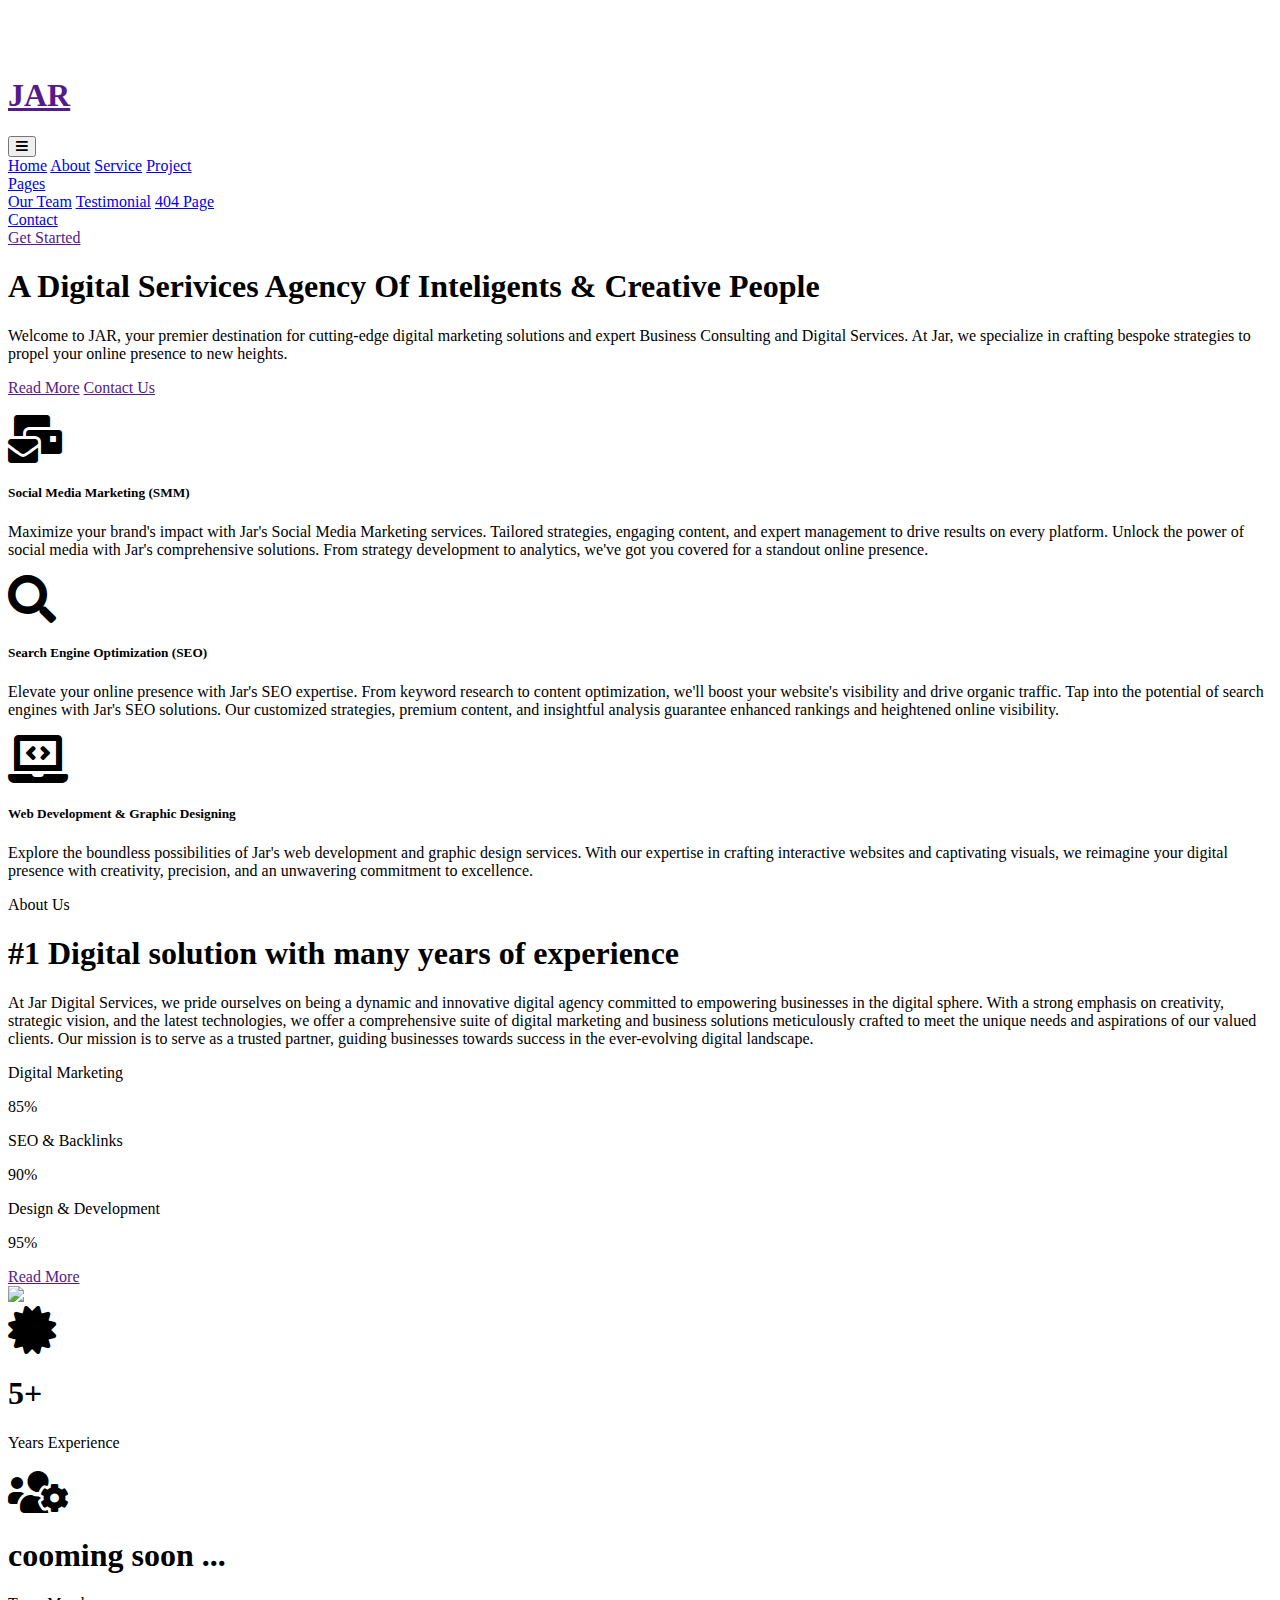
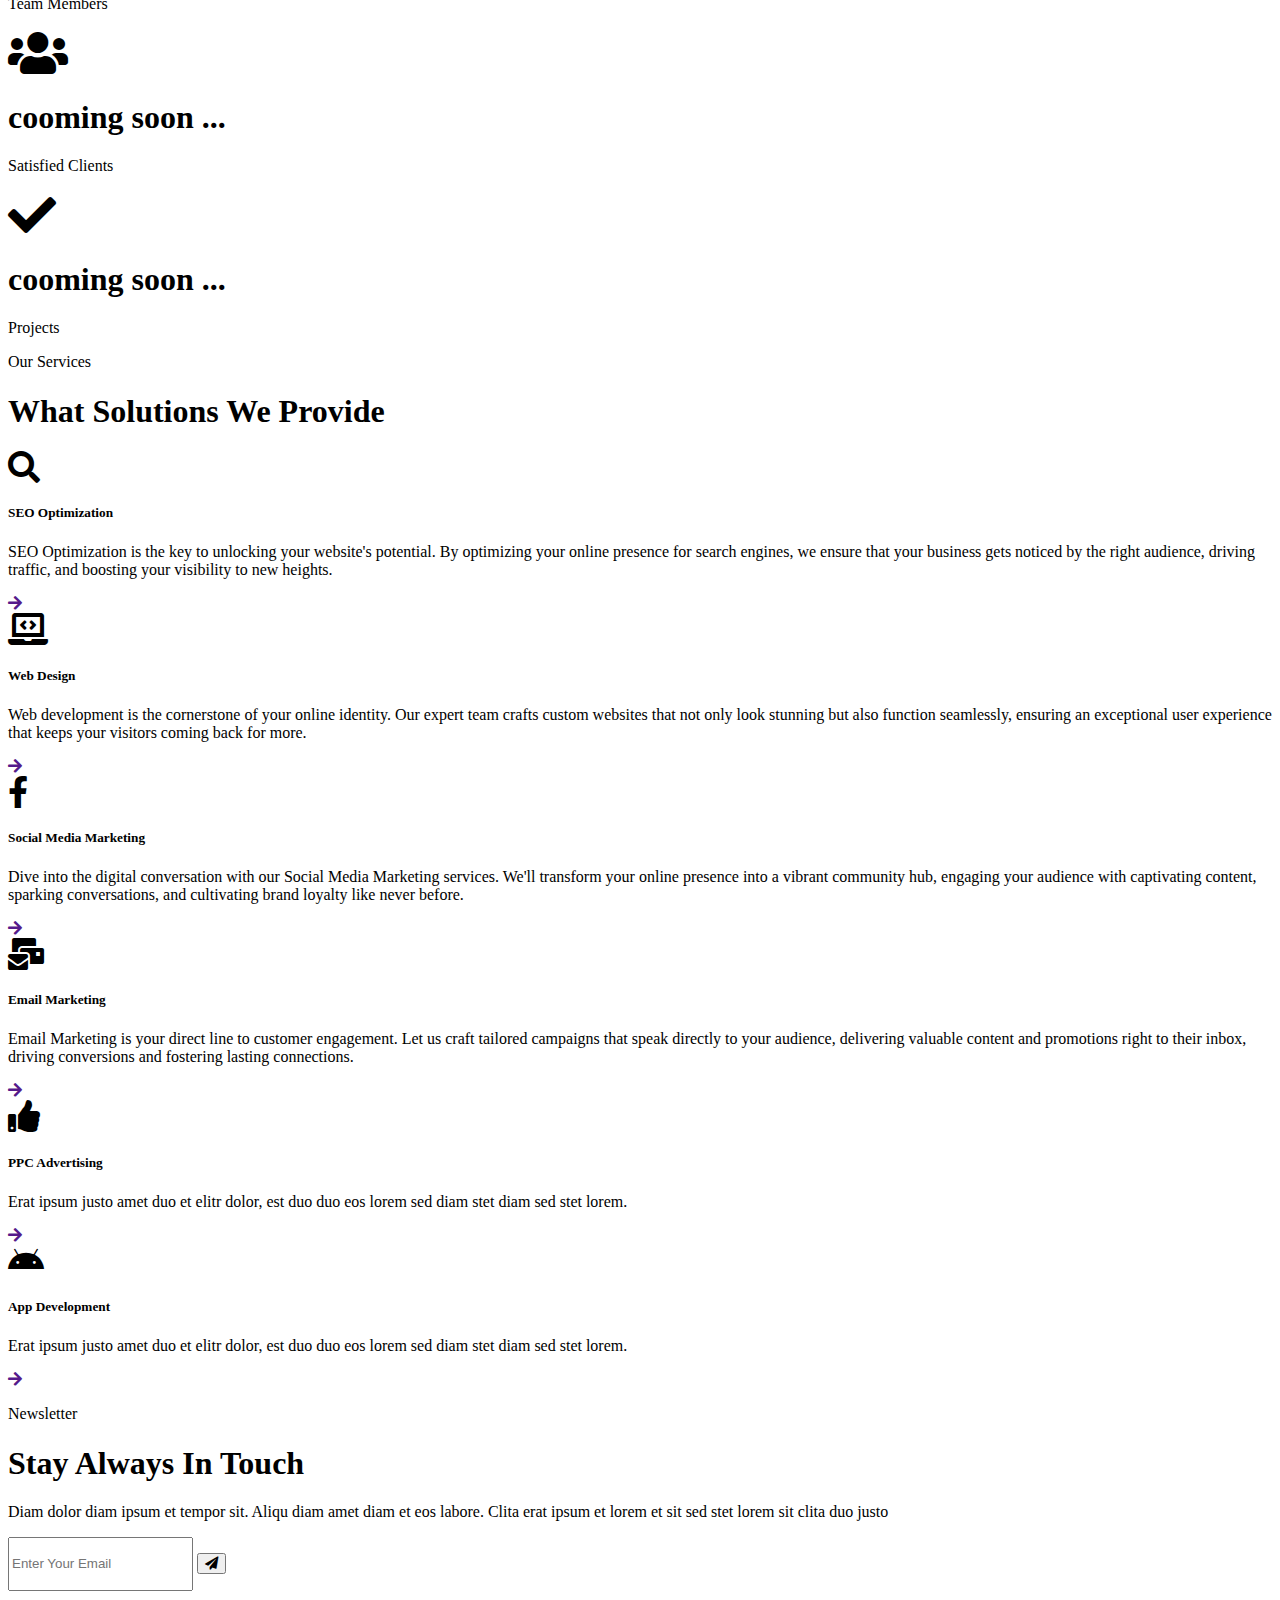
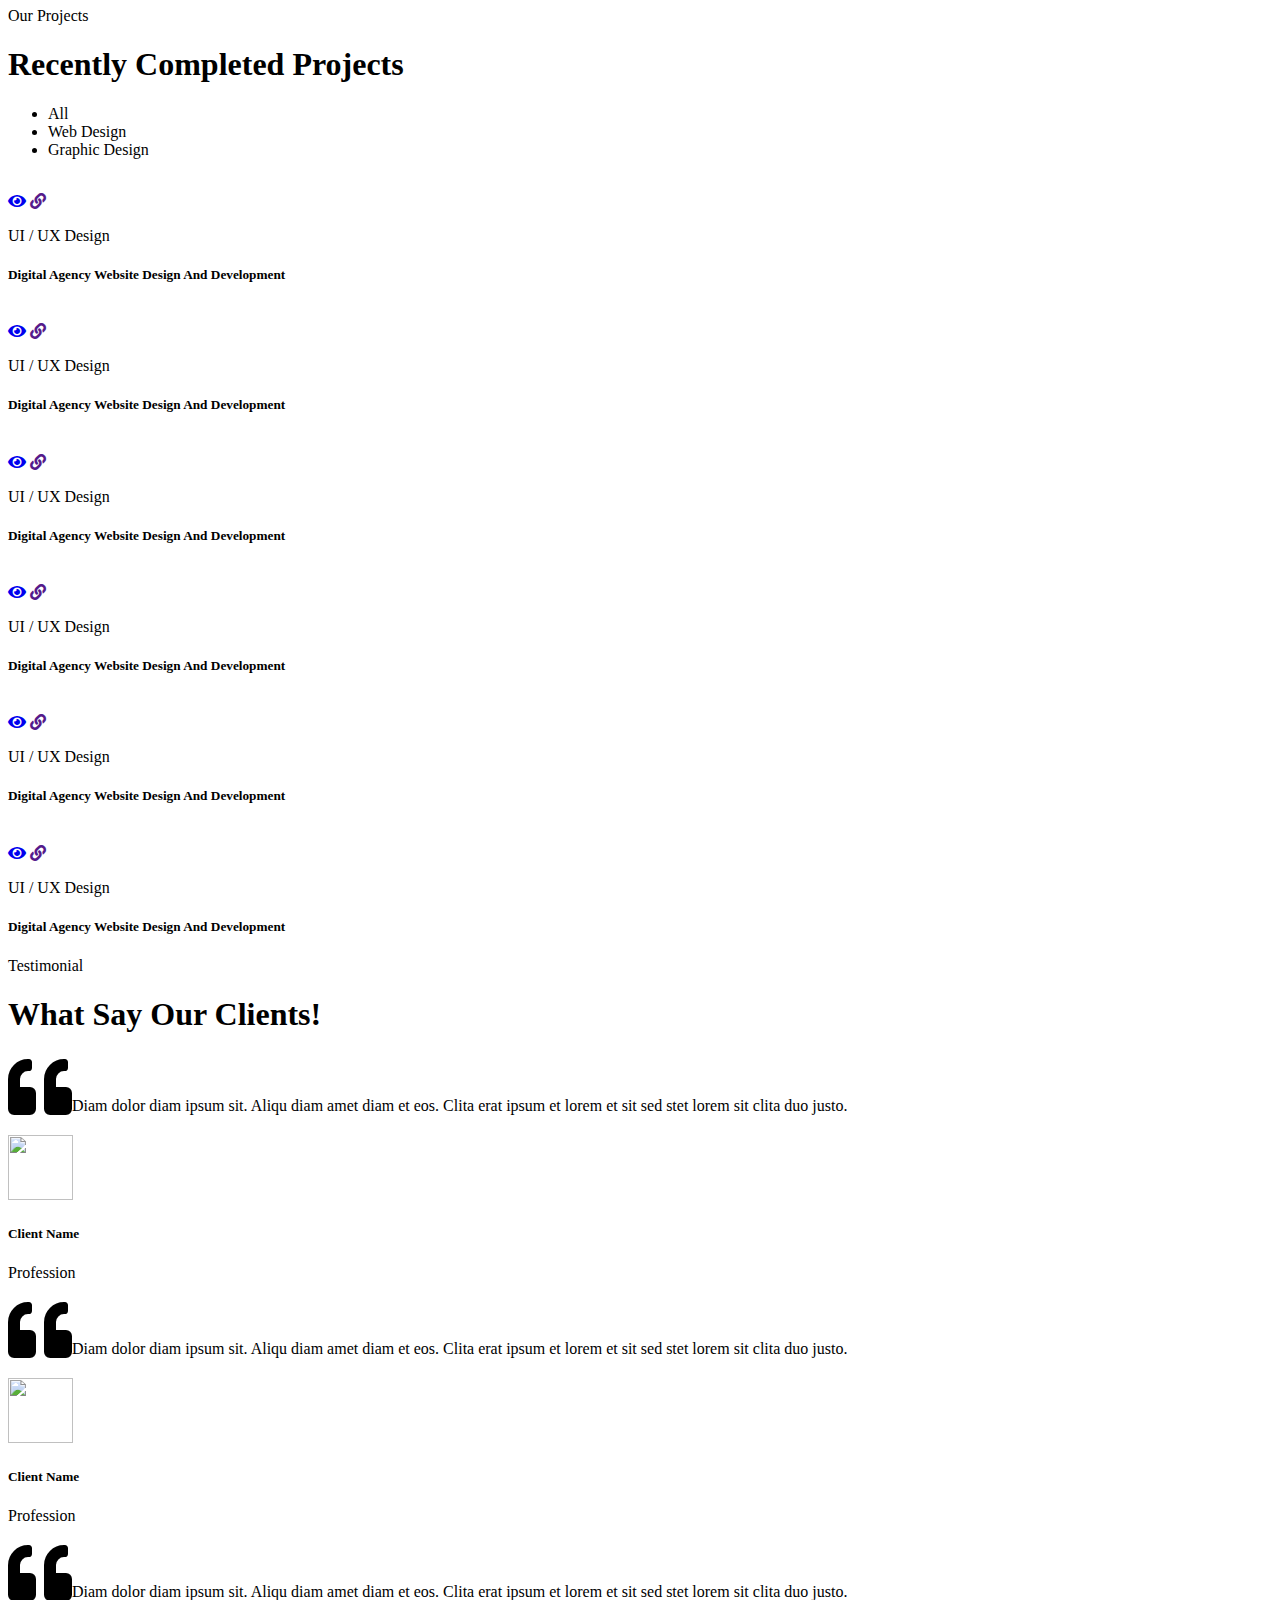
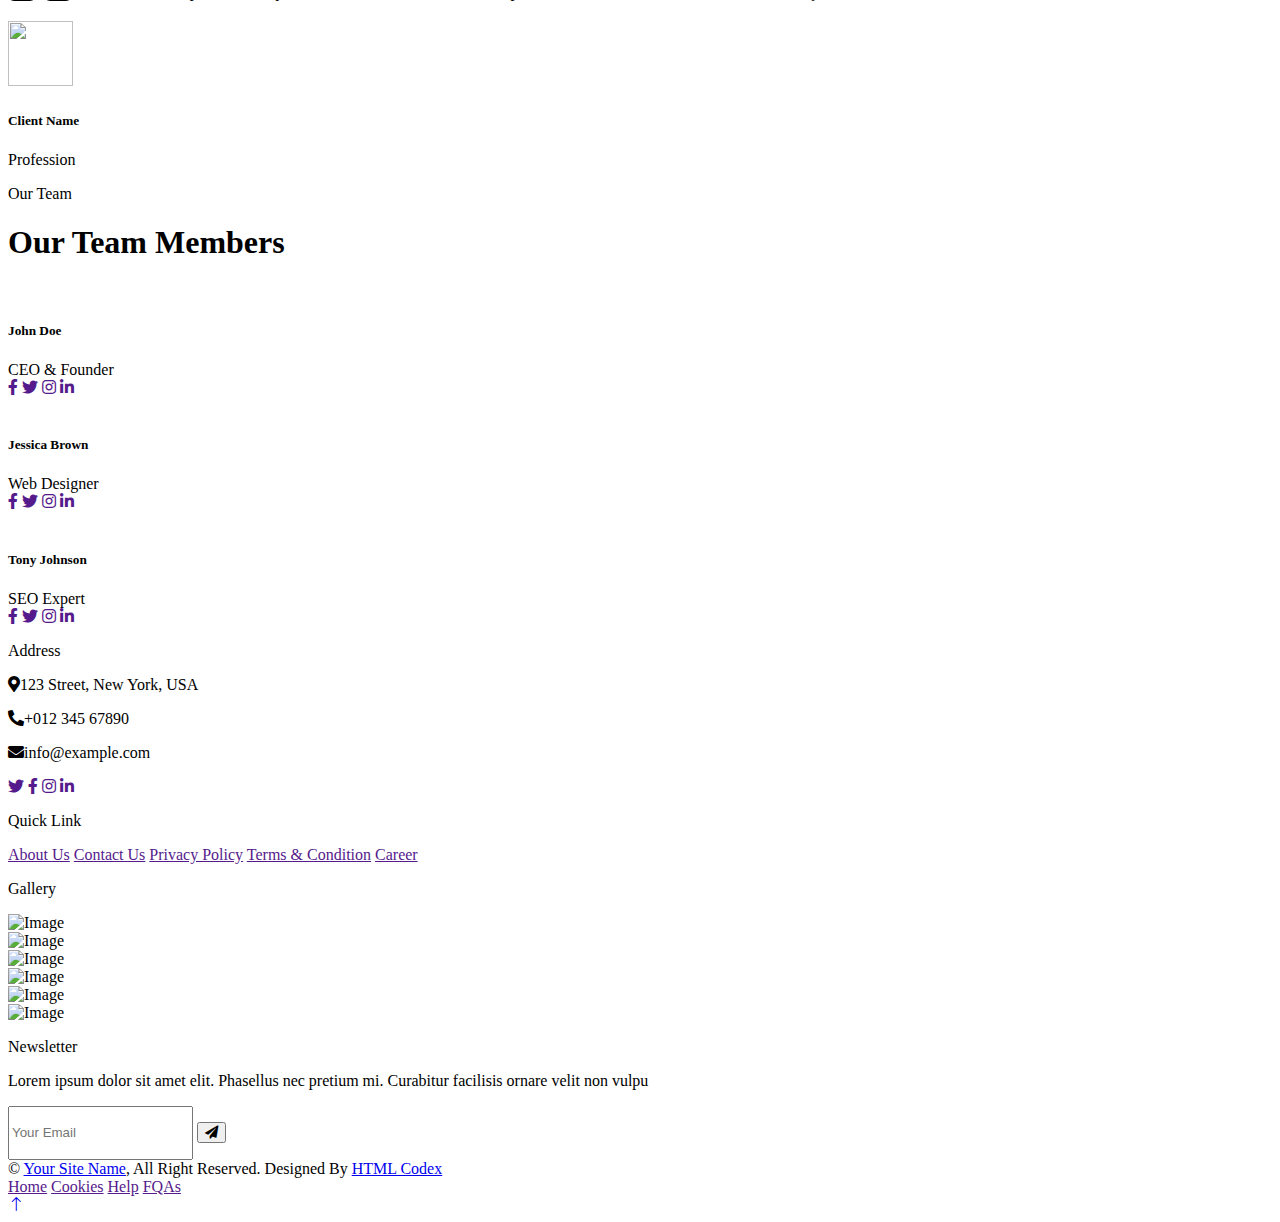
==== index.html @ 0a310a36 "Update index.html" ====
<!DOCTYPE html>
<html lang="en">

<head>
    <meta charset="utf-8">
    <title> Jar Digital Services </title>
    <meta content="width=device-width, initial-scale=1.0" name="viewport">
    <meta content="" name="keywords">
    <meta content="" name="description">

    <!-- Favicon -->
    <link href="img/favicon.ico" rel="icon">

    <!-- Google Web Fonts -->
    <link rel="preconnect" href="https://fonts.googleapis.com">
    <link rel="preconnect" href="https://fonts.gstatic.com" crossorigin>
    <link href="https://fonts.googleapis.com/css2?family=Heebo:wght@400;500&family=Jost:wght@500;600;700&display=swap" rel="stylesheet"> 

    <!-- Icon Font Stylesheet -->
    <link href="https://cdnjs.cloudflare.com/ajax/libs/font-awesome/5.10.0/css/all.min.css" rel="stylesheet">
    <link href="https://cdn.jsdelivr.net/npm/bootstrap-icons@1.4.1/font/bootstrap-icons.css" rel="stylesheet">

    <!-- Libraries Stylesheet -->
    <link href="lib/animate/animate.min.css" rel="stylesheet">
    <link href="lib/owlcarousel/assets/owl.carousel.min.css" rel="stylesheet">
    <link href="lib/lightbox/css/lightbox.min.css" rel="stylesheet">

    <!-- Customized Bootstrap Stylesheet -->
    <link href="css/bootstrap.min.css" rel="stylesheet">

    <!-- Template Stylesheet -->
    <link href="css/style.css" rel="stylesheet">
</head>

<body>
    <div class="container-xxl bg-white p-0">
        <!-- Spinner Start -->
        <div id="spinner" class="show bg-white position-fixed translate-middle w-100 vh-100 top-50 start-50 d-flex align-items-center justify-content-center">
            <div class="spinner-grow text-primary" style="width: 3rem; height: 3rem;" role="status">
                <span class="sr-only">Loading...</span>
            </div>
        </div>
        <!-- Spinner End -->


        <!-- Navbar & Hero Start -->
        <div class="container-xxl position-relative p-0">
            <nav class="navbar navbar-expand-lg navbar-light px-4 px-lg-5 py-3 py-lg-0">
                <a href="" class="navbar-brand p-0">
                    <h1 class="m-0">JAR</h1>
                    <!-- <img src="img/logo.png" alt="Logo"> -->
                </a>
                <button class="navbar-toggler" type="button" data-bs-toggle="collapse" data-bs-target="#navbarCollapse">
                    <span class="fa fa-bars"></span>
                </button>
                <div class="collapse navbar-collapse" id="navbarCollapse">
                    <div class="navbar-nav mx-auto py-0">
                        <a href="index.html" class="nav-item nav-link active">Home</a>
                        <a href="about.html" class="nav-item nav-link">About</a>
                        <a href="service.html" class="nav-item nav-link">Service</a>
                        <a href="project.html" class="nav-item nav-link">Project</a>
                        <div class="nav-item dropdown">
                            <a href="#" class="nav-link dropdown-toggle" data-bs-toggle="dropdown">Pages</a>
                            <div class="dropdown-menu m-0">
                                <a href="team.html" class="dropdown-item">Our Team</a>
                                <a href="testimonial.html" class="dropdown-item">Testimonial</a>
                                <a href="404.html" class="dropdown-item">404 Page</a>
                            </div>
                        </div>
                        <a href="contact.html" class="nav-item nav-link">Contact</a>
                    </div>
                    <a href="" class="btn rounded-pill py-2 px-4 ms-3 d-none d-lg-block">Get Started</a>
                </div>
            </nav>

            <div class="container-xxl bg-primary hero-header">
                <div class="container px-lg-5">
                    <div class="row g-5 align-items-end">
                        <div class="col-lg-6 text-center text-lg-start">
                            <h1 class="text-white mb-4 animated slideInDown">A Digital Serivices Agency Of Inteligents & Creative People</h1>
                            <p class="text-white pb-3 animated slideInDown">Welcome to JAR, your premier destination for cutting-edge digital marketing
				    solutions and expert Business Consulting and Digital Services. At Jar, we specialize in crafting bespoke strategies to propel your online presence to new heights.
                            </p>
                            <a href="" class="btn btn-secondary py-sm-3 px-sm-5 rounded-pill me-3 animated slideInLeft">Read More</a>
                            <a href="" class="btn btn-light py-sm-3 px-sm-5 rounded-pill animated slideInRight">Contact Us</a>
                        </div>
                        <div class="col-lg-6 text-center text-lg-start">
                            <img class="img-fluid animated zoomIn" src="img/hero.png" alt="">
                        </div>
                    </div>
                </div>
            </div>
        </div>
        <!-- Navbar & Hero End -->


        <!-- Feature Start -->
        <div class="container-xxl py-5">
            <div class="container py-5 px-lg-5">
                <div class="row g-4">
                    <div class="col-lg-4 wow fadeInUp" data-wow-delay="0.1s">
                        <div class="feature-item bg-light rounded text-center p-4">
                            <i class="fa fa-3x fa-mail-bulk text-primary mb-4"></i>
                            <h5 class="mb-3">Social Media Marketing (SMM)</h5>
                            <p class="m-0">Maximize your brand's impact with Jar's Social Media Marketing services. Tailored strategies, engaging content, and expert management to drive results on every platform.
Unlock the power of social media with Jar's comprehensive solutions. From strategy development to analytics, we've got you covered for a standout online presence.</p>
                        </div>
                    </div>
                    <div class="col-lg-4 wow fadeInUp" data-wow-delay="0.3s">
                        <div class="feature-item bg-light rounded text-center p-4">
                            <i class="fa fa-3x fa-search text-primary mb-4"></i>
                            <h5 class="mb-3">Search Engine Optimization (SEO)</h5>
                            <p class="m-0">Elevate your online presence with Jar's SEO expertise. From keyword research to content optimization, we'll boost your website's visibility and drive organic traffic. 
				    Tap into the potential of search engines with Jar's SEO solutions. Our customized strategies, 
				    premium content, and insightful analysis guarantee enhanced rankings and heightened online visibility.</p>
                        </div>
                    </div>
                    <div class="col-lg-4 wow fadeInUp" data-wow-delay="0.5s">
                        <div class="feature-item bg-light rounded text-center p-4">
                            <i class="fa fa-3x fa-laptop-code text-primary mb-4"></i>
                            <h5 class="mb-3">Web Development & Graphic Designing</h5>
                            <p class="m-0">Explore the boundless possibilities of Jar's web development and graphic design services. With our expertise in crafting interactive websites and captivating visuals, 
				    we reimagine your digital presence with creativity, precision, and an unwavering commitment to excellence.</p>
                        </div>
                    </div>
                </div>
            </div>
        </div>
        <!-- Feature End -->


        <!-- About Start -->
        <div class="container-xxl py-5">
            <div class="container py-5 px-lg-5">
                <div class="row g-5 align-items-center">
                    <div class="col-lg-6 wow fadeInUp" data-wow-delay="0.1s">
                        <p class="section-title text-secondary">About Us<span></span></p>
                        <h1 class="mb-5">#1 Digital solution with many years of experience</h1>
                        <p class="mb-4">At Jar Digital Services, we pride ourselves on being a dynamic and innovative digital agency committed to 
				empowering businesses in the digital sphere. With a strong emphasis on creativity, strategic vision, and the latest technologies,
				we offer a comprehensive suite of digital marketing and business solutions meticulously crafted to meet the unique needs and aspirations of our valued clients. 
				Our mission is to serve as a trusted partner, guiding businesses towards success in the ever-evolving digital landscape.</p>
                        <div class="skill mb-4">
                            <div class="d-flex justify-content-between">
                                <p class="mb-2">Digital Marketing</p>
                                <p class="mb-2">85%</p>
                            </div>
                            <div class="progress">
                                <div class="progress-bar bg-primary" role="progressbar" aria-valuenow="85" aria-valuemin="0" aria-valuemax="100"></div>
                            </div>
                        </div>
                        <div class="skill mb-4">
                            <div class="d-flex justify-content-between">
                                <p class="mb-2">SEO & Backlinks</p>
                                <p class="mb-2">90%</p>
                            </div>
                            <div class="progress">
                                <div class="progress-bar bg-secondary" role="progressbar" aria-valuenow="90" aria-valuemin="0" aria-valuemax="100"></div>
                            </div>
                        </div>
                        <div class="skill mb-4">
                            <div class="d-flex justify-content-between">
                                <p class="mb-2">Design & Development</p>
                                <p class="mb-2">95%</p>
                            </div>
                            <div class="progress">
                                <div class="progress-bar bg-dark" role="progressbar" aria-valuenow="95" aria-valuemin="0" aria-valuemax="100"></div>
                            </div>
                        </div>
                        <a href="" class="btn btn-primary py-sm-3 px-sm-5 rounded-pill mt-3">Read More</a>
                    </div>
                    <div class="col-lg-6">
                        <img class="img-fluid wow zoomIn" data-wow-delay="0.5s" src="img/about.png">
                    </div>
                </div>
            </div>
        </div>
        <!-- About End -->


        <!-- Facts Start -->
        <div class="container-xxl bg-primary fact py-5 wow fadeInUp" data-wow-delay="0.1s">
            <div class="container py-5 px-lg-5">
                <div class="row g-4">
                    <div class="col-md-6 col-lg-3 text-center wow fadeIn" data-wow-delay="0.1s">
                        <i class="fa fa-certificate fa-3x text-secondary mb-3"></i>
                        <h1 class="text-white mb-2" data-toggle="counter-up">5+</h1>
                        <p class="text-white mb-0">Years Experience</p>
                    </div>
                    <div class="col-md-6 col-lg-3 text-center wow fadeIn" data-wow-delay="0.3s">
                        <i class="fa fa-users-cog fa-3x text-secondary mb-3"></i>
                        <h1 class="text-white mb-2" data-toggle="counter-up">cooming soon ...</h1>
                        <p class="text-white mb-0">Team Members</p>
                    </div>
                    <div class="col-md-6 col-lg-3 text-center wow fadeIn" data-wow-delay="0.5s">
                        <i class="fa fa-users fa-3x text-secondary mb-3"></i>
                        <h1 class="text-white mb-2" data-toggle="counter-up">cooming soon ...</h1>
                        <p class="text-white mb-0">Satisfied Clients</p>
                    </div>
                    <div class="col-md-6 col-lg-3 text-center wow fadeIn" data-wow-delay="0.7s">
                        <i class="fa fa-check fa-3x text-secondary mb-3"></i>
                        <h1 class="text-white mb-2" data-toggle="counter-up">cooming soon ...</h1>
                        <p class="text-white mb-0">Projects</p>
                    </div>
                </div>
            </div>
        </div>
        <!-- Facts End -->


        <!-- Service Start -->
        <div class="container-xxl py-5">
            <div class="container py-5 px-lg-5">
                <div class="wow fadeInUp" data-wow-delay="0.1s">
                    <p class="section-title text-secondary justify-content-center"><span></span>Our Services<span></span></p>
                    <h1 class="text-center mb-5">What Solutions We Provide</h1>
                </div>
                <div class="row g-4">
                    <div class="col-lg-4 col-md-6 wow fadeInUp" data-wow-delay="0.1s">
                        <div class="service-item d-flex flex-column text-center rounded">
                            <div class="service-icon flex-shrink-0">
                                <i class="fa fa-search fa-2x"></i>
                            </div>
                            <h5 class="mb-3">SEO Optimization</h5>
                            <p class="m-0">SEO Optimization is the key to unlocking your website's potential. By optimizing your online presence for search engines, we ensure that your business gets noticed by the right audience, driving traffic, and boosting your visibility to new heights.</p>
                            <a class="btn btn-square" href=""><i class="fa fa-arrow-right"></i></a>
                        </div>
                    </div>
                    <div class="col-lg-4 col-md-6 wow fadeInUp" data-wow-delay="0.3s">
                        <div class="service-item d-flex flex-column text-center rounded">
                            <div class="service-icon flex-shrink-0">
                                <i class="fa fa-laptop-code fa-2x"></i>
                            </div>
                            <h5 class="mb-3">Web Design</h5>
                            <p class="m-0">Web development is the cornerstone of your online identity. Our expert team crafts custom websites that not only look stunning but also function seamlessly, ensuring an exceptional user experience that keeps your visitors coming back for more.</p>
                            <a class="btn btn-square" href=""><i class="fa fa-arrow-right"></i></a>
                        </div>
                    </div>
                    <div class="col-lg-4 col-md-6 wow fadeInUp" data-wow-delay="0.5s">
                        <div class="service-item d-flex flex-column text-center rounded">
                            <div class="service-icon flex-shrink-0">
                                <i class="fab fa-facebook-f fa-2x"></i>
                            </div>
                            <h5 class="mb-3">Social Media Marketing</h5>
                            <p class="m-0">Dive into the digital conversation with our Social Media Marketing services. We'll transform your online presence into a vibrant community hub, engaging your audience with captivating content, sparking conversations, and cultivating brand loyalty like never before.</p>
                            <a class="btn btn-square" href=""><i class="fa fa-arrow-right"></i></a>
                        </div>
                    </div>
                    <div class="col-lg-4 col-md-6 wow fadeInUp" data-wow-delay="0.1s">
                        <div class="service-item d-flex flex-column text-center rounded">
                            <div class="service-icon flex-shrink-0">
                                <i class="fa fa-mail-bulk fa-2x"></i>
                            </div>
                            <h5 class="mb-3">Email Marketing</h5>
                            <p class="m-0">Email Marketing is your direct line to customer engagement. Let us craft tailored campaigns that speak directly to your audience, delivering valuable content and promotions right to their inbox, driving conversions and fostering lasting connections.</p>
                            <a class="btn btn-square" href=""><i class="fa fa-arrow-right"></i></a>
                        </div>
                    </div>
                    <div class="col-lg-4 col-md-6 wow fadeInUp" data-wow-delay="0.3s">
                        <div class="service-item d-flex flex-column text-center rounded">
                            <div class="service-icon flex-shrink-0">
                                <i class="fa fa-thumbs-up fa-2x"></i>
                            </div>
                            <h5 class="mb-3">PPC Advertising</h5>
                            <p class="m-0">Erat ipsum justo amet duo et elitr dolor, est duo duo eos lorem sed diam stet diam sed stet lorem.</p>
                            <a class="btn btn-square" href=""><i class="fa fa-arrow-right"></i></a>
                        </div>
                    </div>
                    <div class="col-lg-4 col-md-6 wow fadeInUp" data-wow-delay="0.5s">
                        <div class="service-item d-flex flex-column text-center rounded">
                            <div class="service-icon flex-shrink-0">
                                <i class="fab fa-android fa-2x"></i>
                            </div>
                            <h5 class="mb-3">App Development</h5>
                            <p class="m-0">Erat ipsum justo amet duo et elitr dolor, est duo duo eos lorem sed diam stet diam sed stet lorem.</p>
                            <a class="btn btn-square" href=""><i class="fa fa-arrow-right"></i></a>
                        </div>
                    </div>
                </div>
            </div>
        </div>
        <!-- Service End -->


        <!-- Newsletter Start -->
        <div class="container-xxl bg-primary newsletter py-5 wow fadeInUp" data-wow-delay="0.1s">
            <div class="container py-5 px-lg-5">
                <div class="row justify-content-center">
                    <div class="col-lg-7 text-center">
                        <p class="section-title text-white justify-content-center"><span></span>Newsletter<span></span></p>
                        <h1 class="text-center text-white mb-4">Stay Always In Touch</h1>
                        <p class="text-white mb-4">Diam dolor diam ipsum et tempor sit. Aliqu diam amet diam et eos labore. Clita erat ipsum et lorem et sit sed stet lorem sit clita duo justo</p>
                        <div class="position-relative w-100 mt-3">
                            <input class="form-control border-0 rounded-pill w-100 ps-4 pe-5" type="text" placeholder="Enter Your Email" style="height: 48px;">
                            <button type="button" class="btn shadow-none position-absolute top-0 end-0 mt-1 me-2"><i class="fa fa-paper-plane text-primary fs-4"></i></button>
                        </div>
                    </div>
                </div>
            </div>
        </div>
        <!-- Newsletter End -->


        <!-- Projects Start -->
        <div class="container-xxl py-5">
            <div class="container py-5 px-lg-5">
                <div class="wow fadeInUp" data-wow-delay="0.1s">
                    <p class="section-title text-secondary justify-content-center"><span></span>Our Projects<span></span></p>
                    <h1 class="text-center mb-5">Recently Completed Projects</h1>
                </div>
                <div class="row mt-n2 wow fadeInUp" data-wow-delay="0.3s">
                    <div class="col-12 text-center">
                        <ul class="list-inline mb-5" id="portfolio-flters">
                            <li class="mx-2 active" data-filter="*">All</li>
                            <li class="mx-2" data-filter=".first">Web Design</li>
                            <li class="mx-2" data-filter=".second">Graphic Design</li>
                        </ul>
                    </div>
                </div>
                <div class="row g-4 portfolio-container">
                    <div class="col-lg-4 col-md-6 portfolio-item first wow fadeInUp" data-wow-delay="0.1s">
                        <div class="rounded overflow-hidden">
                            <div class="position-relative overflow-hidden">
                                <img class="img-fluid w-100" src="img/portfolio-1.jpg" alt="">
                                <div class="portfolio-overlay">
                                    <a class="btn btn-square btn-outline-light mx-1" href="img/portfolio-1.jpg" data-lightbox="portfolio"><i class="fa fa-eye"></i></a>
                                    <a class="btn btn-square btn-outline-light mx-1" href=""><i class="fa fa-link"></i></a>
                                </div>
                            </div>
                            <div class="bg-light p-4">
                                <p class="text-primary fw-medium mb-2">UI / UX Design</p>
                                <h5 class="lh-base mb-0">Digital Agency Website Design And Development</a>
                            </div>
                        </div>
                    </div>
                    <div class="col-lg-4 col-md-6 portfolio-item second wow fadeInUp" data-wow-delay="0.3s">
                        <div class="rounded overflow-hidden">
                            <div class="position-relative overflow-hidden">
                                <img class="img-fluid w-100" src="img/portfolio-2.jpg" alt="">
                                <div class="portfolio-overlay">
                                    <a class="btn btn-square btn-outline-light mx-1" href="img/portfolio-2.jpg" data-lightbox="portfolio"><i class="fa fa-eye"></i></a>
                                    <a class="btn btn-square btn-outline-light mx-1" href=""><i class="fa fa-link"></i></a>
                                </div>
                            </div>
                            <div class="bg-light p-4">
                                <p class="text-primary fw-medium mb-2">UI / UX Design</p>
                                <h5 class="lh-base mb-0">Digital Agency Website Design And Development</a>
                            </div>
                        </div>
                    </div>
                    <div class="col-lg-4 col-md-6 portfolio-item first wow fadeInUp" data-wow-delay="0.5s">
                        <div class="rounded overflow-hidden">
                            <div class="position-relative overflow-hidden">
                                <img class="img-fluid w-100" src="img/portfolio-3.jpg" alt="">
                                <div class="portfolio-overlay">
                                    <a class="btn btn-square btn-outline-light mx-1" href="img/portfolio-3.jpg" data-lightbox="portfolio"><i class="fa fa-eye"></i></a>
                                    <a class="btn btn-square btn-outline-light mx-1" href=""><i class="fa fa-link"></i></a>
                                </div>
                            </div>
                            <div class="bg-light p-4">
                                <p class="text-primary fw-medium mb-2">UI / UX Design</p>
                                <h5 class="lh-base mb-0">Digital Agency Website Design And Development</a>
                            </div>
                        </div>
                    </div>
                    <div class="col-lg-4 col-md-6 portfolio-item second wow fadeInUp" data-wow-delay="0.1s">
                        <div class="rounded overflow-hidden">
                            <div class="position-relative overflow-hidden">
                                <img class="img-fluid w-100" src="img/portfolio-4.jpg" alt="">
                                <div class="portfolio-overlay">
                                    <a class="btn btn-square btn-outline-light mx-1" href="img/portfolio-4.jpg" data-lightbox="portfolio"><i class="fa fa-eye"></i></a>
                                    <a class="btn btn-square btn-outline-light mx-1" href=""><i class="fa fa-link"></i></a>
                                </div>
                            </div>
                            <div class="bg-light p-4">
                                <p class="text-primary fw-medium mb-2">UI / UX Design</p>
                                <h5 class="lh-base mb-0">Digital Agency Website Design And Development</a>
                            </div>
                        </div>
                    </div>
                    <div class="col-lg-4 col-md-6 portfolio-item first wow fadeInUp" data-wow-delay="0.3s">
                        <div class="rounded overflow-hidden">
                            <div class="position-relative overflow-hidden">
                                <img class="img-fluid w-100" src="img/portfolio-5.jpg" alt="">
                                <div class="portfolio-overlay">
                                    <a class="btn btn-square btn-outline-light mx-1" href="img/portfolio-5.jpg" data-lightbox="portfolio"><i class="fa fa-eye"></i></a>
                                    <a class="btn btn-square btn-outline-light mx-1" href=""><i class="fa fa-link"></i></a>
                                </div>
                            </div>
                            <div class="bg-light p-4">
                                <p class="text-primary fw-medium mb-2">UI / UX Design</p>
                                <h5 class="lh-base mb-0">Digital Agency Website Design And Development</a>
                            </div>
                        </div>
                    </div>
                    <div class="col-lg-4 col-md-6 portfolio-item second wow fadeInUp" data-wow-delay="0.5s">
                        <div class="rounded overflow-hidden">
                            <div class="position-relative overflow-hidden">
                                <img class="img-fluid w-100" src="img/portfolio-6.jpg" alt="">
                                <div class="portfolio-overlay">
                                    <a class="btn btn-square btn-outline-light mx-1" href="img/portfolio-6.jpg" data-lightbox="portfolio"><i class="fa fa-eye"></i></a>
                                    <a class="btn btn-square btn-outline-light mx-1" href=""><i class="fa fa-link"></i></a>
                                </div>
                            </div>
                            <div class="bg-light p-4">
                                <p class="text-primary fw-medium mb-2">UI / UX Design</p>
                                <h5 class="lh-base mb-0">Digital Agency Website Design And Development</a>
                            </div>
                        </div>
                    </div>
                </div>
            </div>
        </div>
        <!-- Projects End -->


        <!-- Testimonial Start -->
        <div class="container-xxl py-5 wow fadeInUp" data-wow-delay="0.1s">
            <div class="container py-5 px-lg-5">
                <p class="section-title text-secondary justify-content-center"><span></span>Testimonial<span></span></p>
                <h1 class="text-center mb-5">What Say Our Clients!</h1>
                <div class="owl-carousel testimonial-carousel">
                    <div class="testimonial-item bg-light rounded my-4">
                        <p class="fs-5"><i class="fa fa-quote-left fa-4x text-primary mt-n4 me-3"></i>Diam dolor diam ipsum sit. Aliqu diam amet diam et eos. Clita erat ipsum et lorem et sit sed stet lorem sit clita duo justo.</p>
                        <div class="d-flex align-items-center">
                            <img class="img-fluid flex-shrink-0 rounded-circle" src="img/testimonial-1.jpg" style="width: 65px; height: 65px;">
                            <div class="ps-4">
                                <h5 class="mb-1">Client Name</h5>
                                <span>Profession</span>
                            </div>
                        </div>
                    </div>
                    <div class="testimonial-item bg-light rounded my-4">
                        <p class="fs-5"><i class="fa fa-quote-left fa-4x text-primary mt-n4 me-3"></i>Diam dolor diam ipsum sit. Aliqu diam amet diam et eos. Clita erat ipsum et lorem et sit sed stet lorem sit clita duo justo.</p>
                        <div class="d-flex align-items-center">
                            <img class="img-fluid flex-shrink-0 rounded-circle" src="img/testimonial-2.jpg" style="width: 65px; height: 65px;">
                            <div class="ps-4">
                                <h5 class="mb-1">Client Name</h5>
                                <span>Profession</span>
                            </div>
                        </div>
                    </div>
                    <div class="testimonial-item bg-light rounded my-4">
                        <p class="fs-5"><i class="fa fa-quote-left fa-4x text-primary mt-n4 me-3"></i>Diam dolor diam ipsum sit. Aliqu diam amet diam et eos. Clita erat ipsum et lorem et sit sed stet lorem sit clita duo justo.</p>
                        <div class="d-flex align-items-center">
                            <img class="img-fluid flex-shrink-0 rounded-circle" src="img/testimonial-3.jpg" style="width: 65px; height: 65px;">
                            <div class="ps-4">
                                <h5 class="mb-1">Client Name</h5>
                                <span>Profession</span>
                            </div>
                        </div>
                    </div>
                </div>
            </div>
        </div>
        <!-- Testimonial End -->


        <!-- Team Start -->
        <div class="container-xxl py-5">
            <div class="container py-5 px-lg-5">
                <div class="wow fadeInUp" data-wow-delay="0.1s">
                    <p class="section-title text-secondary justify-content-center"><span></span>Our Team<span></span></p>
                    <h1 class="text-center mb-5">Our Team Members</h1>
                </div>
                <div class="row g-4">
                    <div class="col-lg-4 col-md-6 wow fadeInUp" data-wow-delay="0.1s">
                        <div class="team-item bg-light rounded">
                            <div class="text-center border-bottom p-4">
                                <img class="img-fluid rounded-circle mb-4" src="img/team-1.jpg" alt="">
                                <h5>John Doe</h5>
                                <span>CEO & Founder</span>
                            </div>
                            <div class="d-flex justify-content-center p-4">
                                <a class="btn btn-square mx-1" href=""><i class="fab fa-facebook-f"></i></a>
                                <a class="btn btn-square mx-1" href=""><i class="fab fa-twitter"></i></a>
                                <a class="btn btn-square mx-1" href=""><i class="fab fa-instagram"></i></a>
                                <a class="btn btn-square mx-1" href=""><i class="fab fa-linkedin-in"></i></a>
                            </div>
                        </div>
                    </div>
                    <div class="col-lg-4 col-md-6 wow fadeInUp" data-wow-delay="0.3s">
                        <div class="team-item bg-light rounded">
                            <div class="text-center border-bottom p-4">
                                <img class="img-fluid rounded-circle mb-4" src="img/team-2.jpg" alt="">
                                <h5>Jessica Brown</h5>
                                <span>Web Designer</span>
                            </div>
                            <div class="d-flex justify-content-center p-4">
                                <a class="btn btn-square mx-1" href=""><i class="fab fa-facebook-f"></i></a>
                                <a class="btn btn-square mx-1" href=""><i class="fab fa-twitter"></i></a>
                                <a class="btn btn-square mx-1" href=""><i class="fab fa-instagram"></i></a>
                                <a class="btn btn-square mx-1" href=""><i class="fab fa-linkedin-in"></i></a>
                            </div>
                        </div>
                    </div>
                    <div class="col-lg-4 col-md-6 wow fadeInUp" data-wow-delay="0.5s">
                        <div class="team-item bg-light rounded">
                            <div class="text-center border-bottom p-4">
                                <img class="img-fluid rounded-circle mb-4" src="img/team-3.jpg" alt="">
                                <h5>Tony Johnson</h5>
                                <span>SEO Expert</span>
                            </div>
                            <div class="d-flex justify-content-center p-4">
                                <a class="btn btn-square mx-1" href=""><i class="fab fa-facebook-f"></i></a>
                                <a class="btn btn-square mx-1" href=""><i class="fab fa-twitter"></i></a>
                                <a class="btn btn-square mx-1" href=""><i class="fab fa-instagram"></i></a>
                                <a class="btn btn-square mx-1" href=""><i class="fab fa-linkedin-in"></i></a>
                            </div>
                        </div>
                    </div>
                </div>
            </div>
        </div>
        <!-- Team End -->
        

        <!-- Footer Start -->
        <div class="container-fluid bg-primary text-light footer wow fadeIn" data-wow-delay="0.1s">
            <div class="container py-5 px-lg-5">
                <div class="row g-5">
                    <div class="col-md-6 col-lg-3">
                        <p class="section-title text-white h5 mb-4">Address<span></span></p>
                        <p><i class="fa fa-map-marker-alt me-3"></i>123 Street, New York, USA</p>
                        <p><i class="fa fa-phone-alt me-3"></i>+012 345 67890</p>
                        <p><i class="fa fa-envelope me-3"></i>info@example.com</p>
                        <div class="d-flex pt-2">
                            <a class="btn btn-outline-light btn-social" href=""><i class="fab fa-twitter"></i></a>
                            <a class="btn btn-outline-light btn-social" href=""><i class="fab fa-facebook-f"></i></a>
                            <a class="btn btn-outline-light btn-social" href=""><i class="fab fa-instagram"></i></a>
                            <a class="btn btn-outline-light btn-social" href=""><i class="fab fa-linkedin-in"></i></a>
                        </div>
                    </div>
                    <div class="col-md-6 col-lg-3">
                        <p class="section-title text-white h5 mb-4">Quick Link<span></span></p>
                        <a class="btn btn-link" href="">About Us</a>
                        <a class="btn btn-link" href="">Contact Us</a>
                        <a class="btn btn-link" href="">Privacy Policy</a>
                        <a class="btn btn-link" href="">Terms & Condition</a>
                        <a class="btn btn-link" href="">Career</a>
                    </div>
                    <div class="col-md-6 col-lg-3">
                        <p class="section-title text-white h5 mb-4">Gallery<span></span></p>
                        <div class="row g-2">
                            <div class="col-4">
                                <img class="img-fluid" src="img/portfolio-1.jpg" alt="Image">
                            </div>
                            <div class="col-4">
                                <img class="img-fluid" src="img/portfolio-2.jpg" alt="Image">
                            </div>
                            <div class="col-4">
                                <img class="img-fluid" src="img/portfolio-3.jpg" alt="Image">
                            </div>
                            <div class="col-4">
                                <img class="img-fluid" src="img/portfolio-4.jpg" alt="Image">
                            </div>
                            <div class="col-4">
                                <img class="img-fluid" src="img/portfolio-5.jpg" alt="Image">
                            </div>
                            <div class="col-4">
                                <img class="img-fluid" src="img/portfolio-6.jpg" alt="Image">
                            </div>
                        </div>
                    </div>
                    <div class="col-md-6 col-lg-3">
                        <p class="section-title text-white h5 mb-4">Newsletter<span></span></p>
                        <p>Lorem ipsum dolor sit amet elit. Phasellus nec pretium mi. Curabitur facilisis ornare velit non vulpu</p>
                        <div class="position-relative w-100 mt-3">
                            <input class="form-control border-0 rounded-pill w-100 ps-4 pe-5" type="text" placeholder="Your Email" style="height: 48px;">
                            <button type="button" class="btn shadow-none position-absolute top-0 end-0 mt-1 me-2"><i class="fa fa-paper-plane text-primary fs-4"></i></button>
                        </div>
                    </div>
                </div>
            </div>
            <div class="container px-lg-5">
                <div class="copyright">
                    <div class="row">
                        <div class="col-md-6 text-center text-md-start mb-3 mb-md-0">
                            &copy; <a class="border-bottom" href="#">Your Site Name</a>, All Right Reserved. 
							
							<!--/*** This template is free as long as you keep the footer author’s credit link/attribution link/backlink. If you'd like to use the template without the footer author’s credit link/attribution link/backlink, you can purchase the Credit Removal License from "https://htmlcodex.com/credit-removal". Thank you for your support. ***/-->
							Designed By <a class="border-bottom" href="https://htmlcodex.com">HTML Codex</a>
                        </div>
                        <div class="col-md-6 text-center text-md-end">
                            <div class="footer-menu">
                                <a href="">Home</a>
                                <a href="">Cookies</a>
                                <a href="">Help</a>
                                <a href="">FQAs</a>
                            </div>
                        </div>
                    </div>
                </div>
            </div>
        </div>
        <!-- Footer End -->


        <!-- Back to Top -->
        <a href="#" class="btn btn-lg btn-secondary btn-lg-square back-to-top"><i class="bi bi-arrow-up"></i></a>
    </div>

    <!-- JavaScript Libraries -->
    <script src="https://code.jquery.com/jquery-3.4.1.min.js"></script>
    <script src="https://cdn.jsdelivr.net/npm/bootstrap@5.0.0/dist/js/bootstrap.bundle.min.js"></script>
    <script src="lib/wow/wow.min.js"></script>
    <script src="lib/easing/easing.min.js"></script>
    <script src="lib/waypoints/waypoints.min.js"></script>
    <script src="lib/counterup/counterup.min.js"></script>
    <script src="lib/owlcarousel/owl.carousel.min.js"></script>
    <script src="lib/isotope/isotope.pkgd.min.js"></script>
    <script src="lib/lightbox/js/lightbox.min.js"></script>

    <!-- Template Javascript -->
    <script src="js/main.js"></script>
</body>

</html>
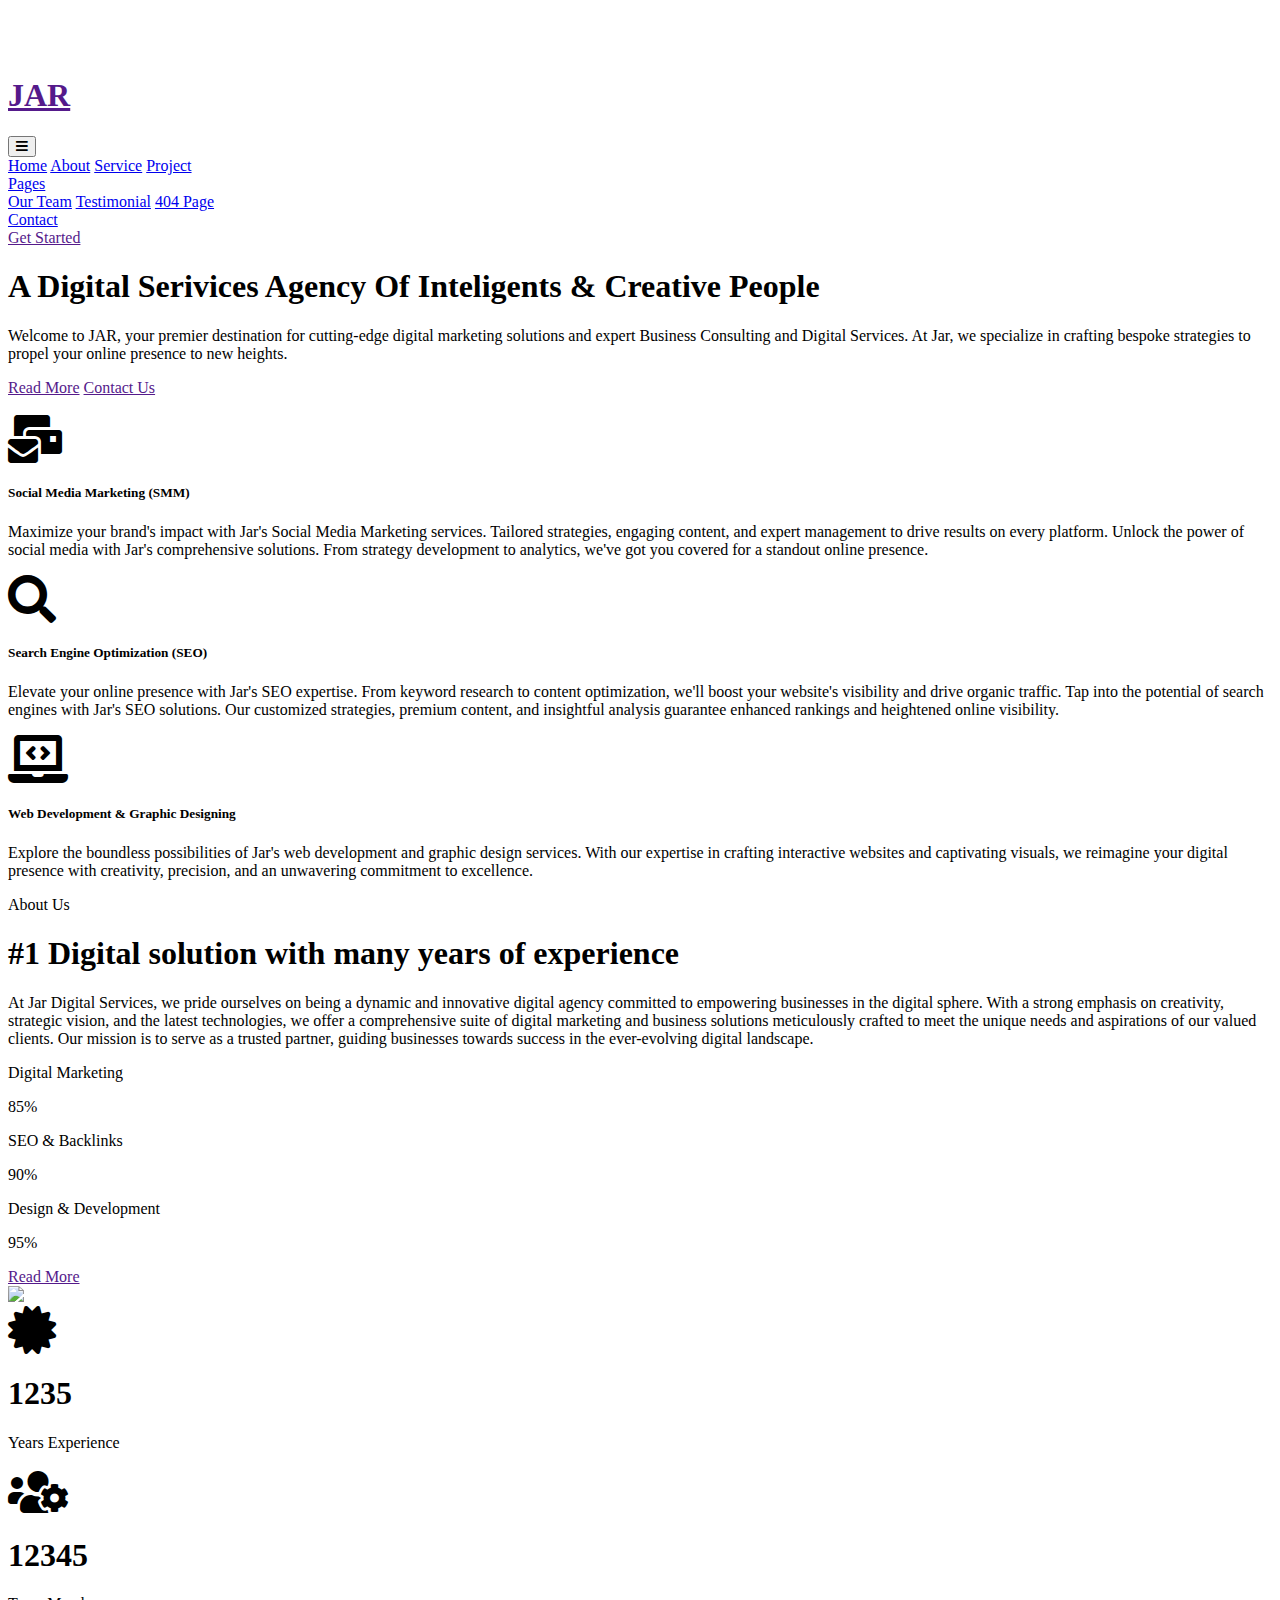
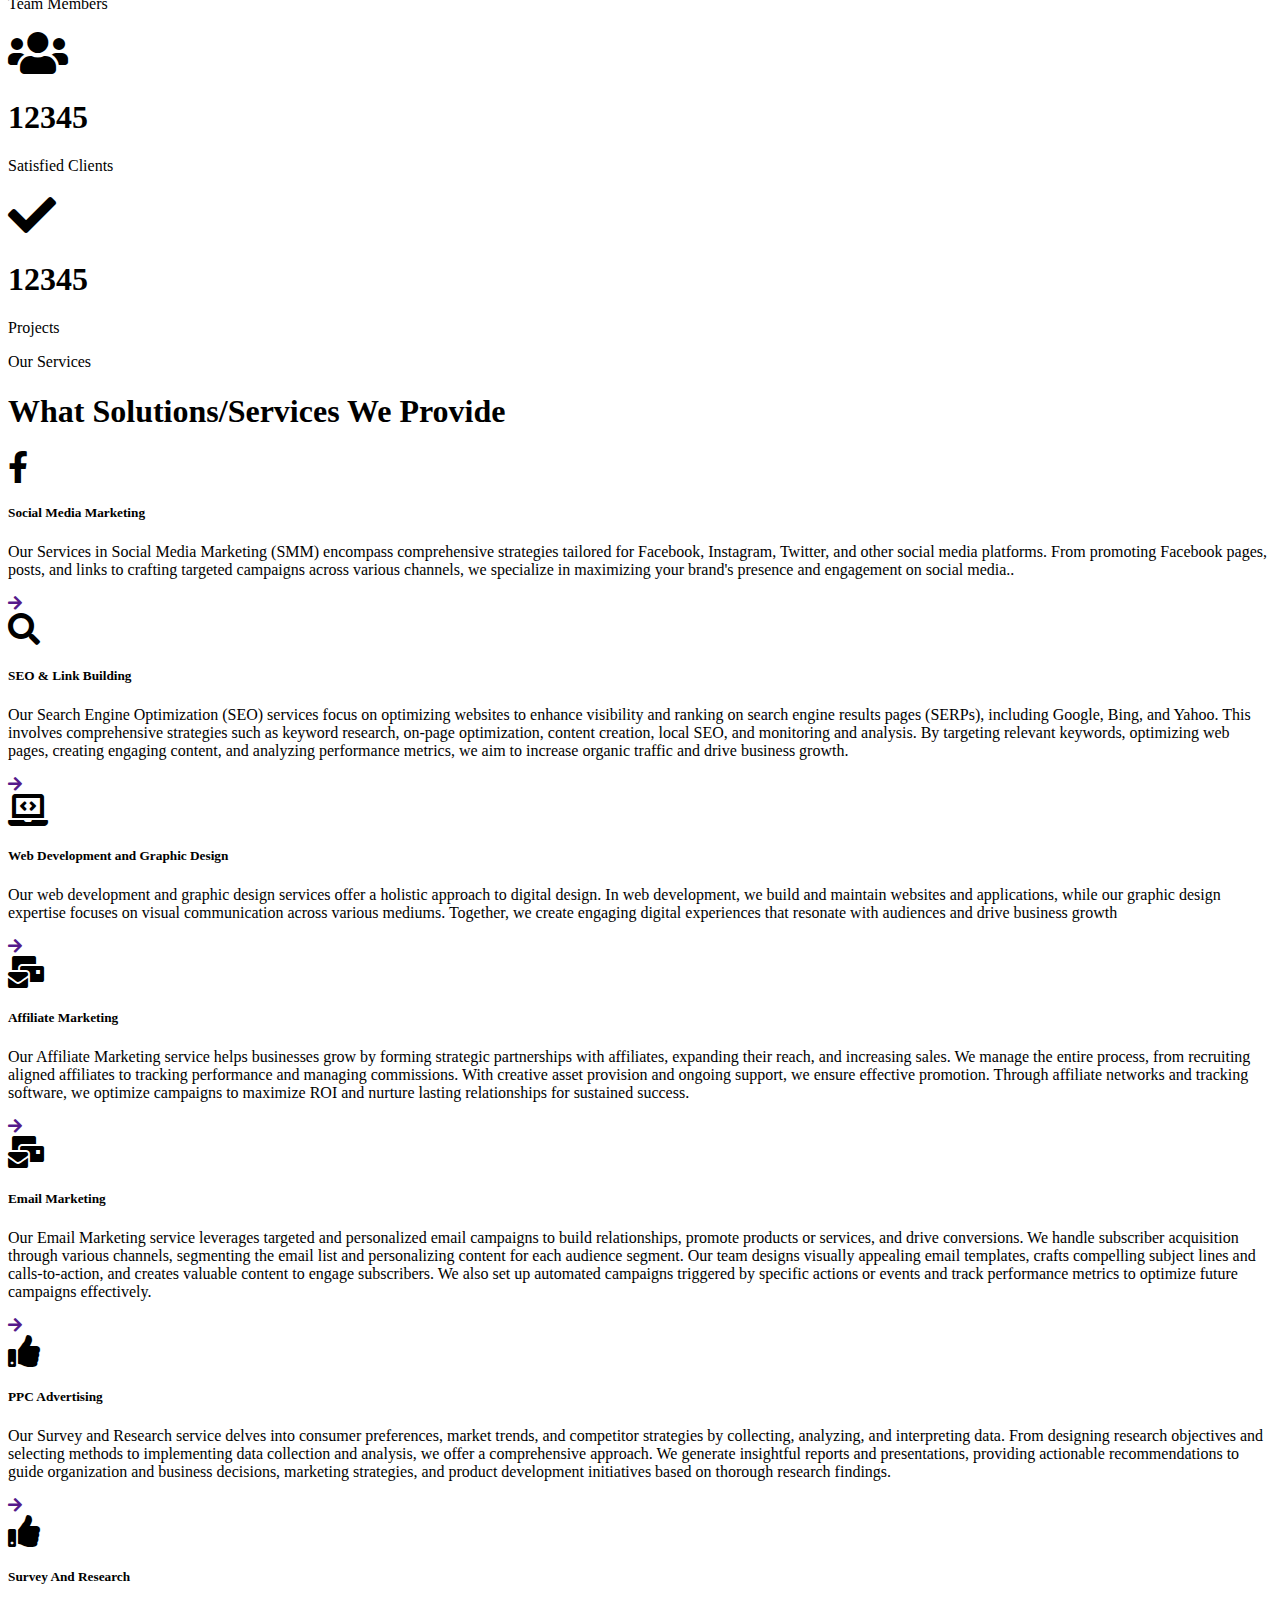
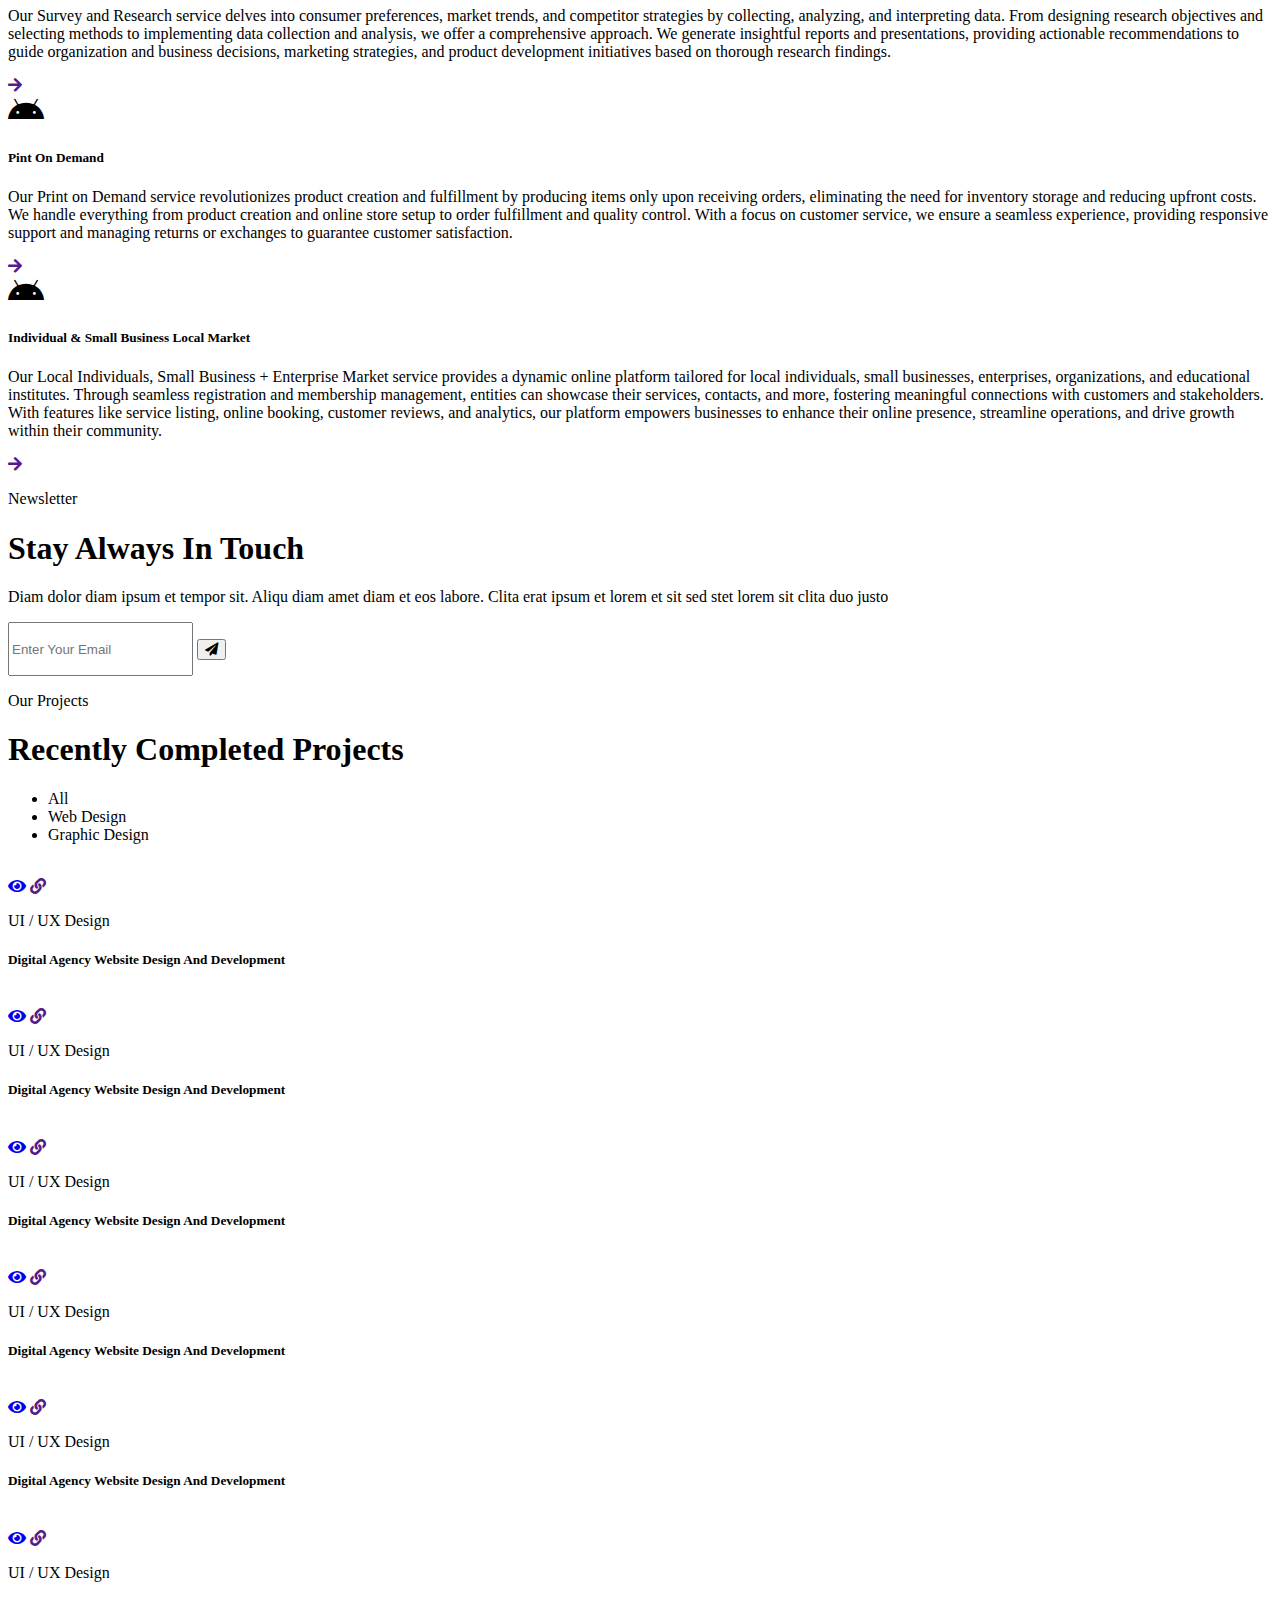
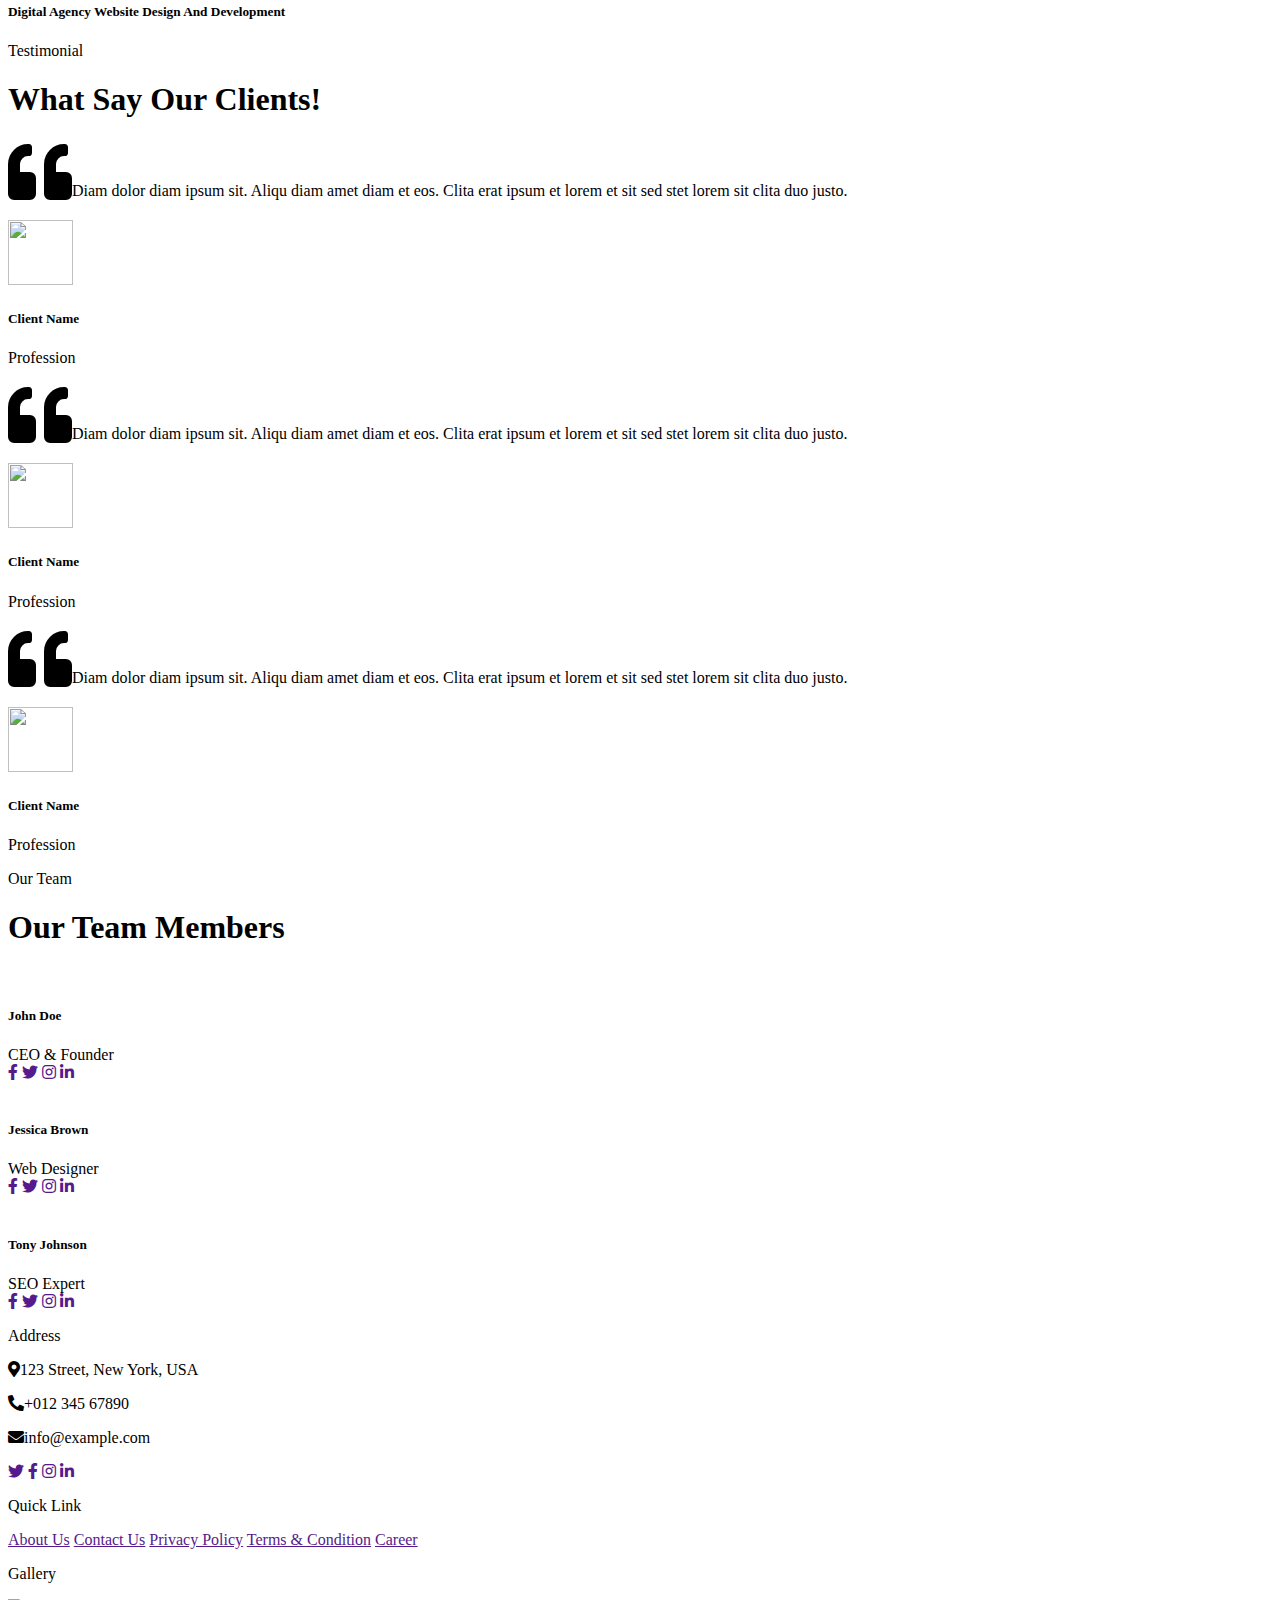
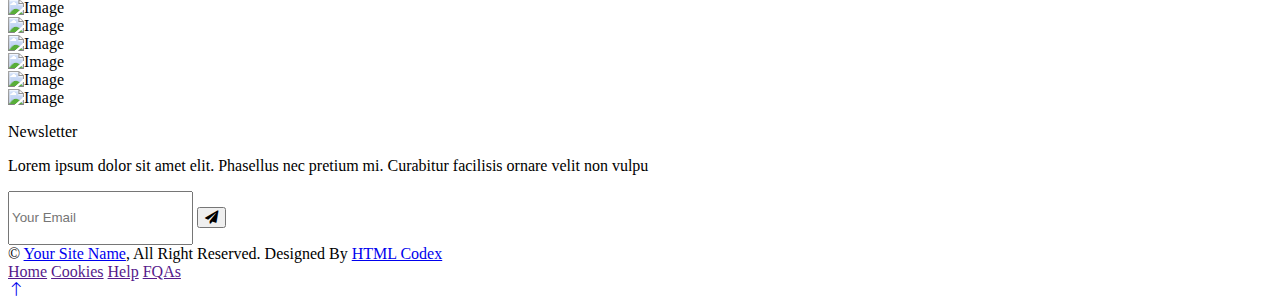
==== commit 8ee6baac: "Update index.html" ====
--- a/index.html
+++ b/index.html
@@ -184,22 +184,22 @@
                 <div class="row g-4">
                     <div class="col-md-6 col-lg-3 text-center wow fadeIn" data-wow-delay="0.1s">
                         <i class="fa fa-certificate fa-3x text-secondary mb-3"></i>
-                        <h1 class="text-white mb-2" data-toggle="counter-up">5+</h1>
+                        <h1 class="text-white mb-2" data-toggle="counter-up">1235</h1>
                         <p class="text-white mb-0">Years Experience</p>
                     </div>
                     <div class="col-md-6 col-lg-3 text-center wow fadeIn" data-wow-delay="0.3s">
                         <i class="fa fa-users-cog fa-3x text-secondary mb-3"></i>
-                        <h1 class="text-white mb-2" data-toggle="counter-up">cooming soon ...</h1>
+                        <h1 class="text-white mb-2" data-toggle="counter-up">12345</h1>
                         <p class="text-white mb-0">Team Members</p>
                     </div>
                     <div class="col-md-6 col-lg-3 text-center wow fadeIn" data-wow-delay="0.5s">
                         <i class="fa fa-users fa-3x text-secondary mb-3"></i>
-                        <h1 class="text-white mb-2" data-toggle="counter-up">cooming soon ...</h1>
+                        <h1 class="text-white mb-2" data-toggle="counter-up">12345</h1>
                         <p class="text-white mb-0">Satisfied Clients</p>
                     </div>
                     <div class="col-md-6 col-lg-3 text-center wow fadeIn" data-wow-delay="0.7s">
                         <i class="fa fa-check fa-3x text-secondary mb-3"></i>
-                        <h1 class="text-white mb-2" data-toggle="counter-up">cooming soon ...</h1>
+                        <h1 class="text-white mb-2" data-toggle="counter-up">12345</h1>
                         <p class="text-white mb-0">Projects</p>
                     </div>
                 </div>
@@ -213,69 +213,136 @@
             <div class="container py-5 px-lg-5">
                 <div class="wow fadeInUp" data-wow-delay="0.1s">
                     <p class="section-title text-secondary justify-content-center"><span></span>Our Services<span></span></p>
-                    <h1 class="text-center mb-5">What Solutions We Provide</h1>
+                    <h1 class="text-center mb-5">What Solutions/Services We Provide</h1>
                 </div>
                 <div class="row g-4">
+
+			 <div class="col-lg-4 col-md-6 wow fadeInUp" data-wow-delay="0.5s">
+                        <div class="service-item d-flex flex-column text-center rounded">
+                            <div class="service-icon flex-shrink-0">
+                                <i class="fab fa-facebook-f fa-2x"></i>
+                            </div>
+                            <h5 class="mb-3">Social Media Marketing</h5>
+                            <p class="m-0">Our Services in Social Media Marketing (SMM) encompass comprehensive strategies 
+				    tailored for Facebook, Instagram, Twitter, and other social media platforms. From promoting Facebook pages, 
+				    posts, and links to crafting targeted campaigns across various channels, we specialize in maximizing your brand's presence and engagement on social media..</p>
+                            <a class="btn btn-square" href=""><i class="fa fa-arrow-right"></i></a>
+                        </div>
+                    </div>
+			
                     <div class="col-lg-4 col-md-6 wow fadeInUp" data-wow-delay="0.1s">
                         <div class="service-item d-flex flex-column text-center rounded">
                             <div class="service-icon flex-shrink-0">
                                 <i class="fa fa-search fa-2x"></i>
                             </div>
-                            <h5 class="mb-3">SEO Optimization</h5>
-                            <p class="m-0">SEO Optimization is the key to unlocking your website's potential. By optimizing your online presence for search engines, we ensure that your business gets noticed by the right audience, driving traffic, and boosting your visibility to new heights.</p>
-                            <a class="btn btn-square" href=""><i class="fa fa-arrow-right"></i></a>
-                        </div>
-                    </div>
+                            <h5 class="mb-3">SEO & Link Building</h5>
+                            <p class="m-0">Our Search Engine Optimization (SEO) services focus on optimizing websites to enhance visibility and ranking on search engine results pages (SERPs), 
+				    including Google, Bing, and Yahoo. This involves comprehensive strategies such as keyword research, on-page optimization, 
+				    content creation, local SEO, and monitoring and analysis. By targeting relevant keywords, optimizing web pages, creating engaging content, 
+				    and analyzing performance metrics, we aim to increase organic traffic and drive business growth.</p>
+                            <a class="btn btn-square" href=""><i class="fa fa-arrow-right"></i></a>
+                        </div>
+                    </div>
+			
                     <div class="col-lg-4 col-md-6 wow fadeInUp" data-wow-delay="0.3s">
                         <div class="service-item d-flex flex-column text-center rounded">
                             <div class="service-icon flex-shrink-0">
                                 <i class="fa fa-laptop-code fa-2x"></i>
                             </div>
-                            <h5 class="mb-3">Web Design</h5>
-                            <p class="m-0">Web development is the cornerstone of your online identity. Our expert team crafts custom websites that not only look stunning but also function seamlessly, ensuring an exceptional user experience that keeps your visitors coming back for more.</p>
-                            <a class="btn btn-square" href=""><i class="fa fa-arrow-right"></i></a>
-                        </div>
-                    </div>
+                            <h5 class="mb-3">Web Development and Graphic Design</h5>
+                            <p class="m-0">Our web development and graphic design services offer a holistic approach to digital design. 
+				    In web development, we build and maintain websites and applications, while our graphic design expertise focuses on visual communication across various mediums. Together, 
+				    we create engaging digital experiences that resonate with audiences and drive business growth</p>
+                            <a class="btn btn-square" href=""><i class="fa fa-arrow-right"></i></a>
+                        </div>
+                    </div>
+
+		    <div class="col-lg-4 col-md-6 wow fadeInUp" data-wow-delay="0.1s">
+                        <div class="service-item d-flex flex-column text-center rounded">
+                            <div class="service-icon flex-shrink-0">
+                                <i class="fa fa-mail-bulk fa-2x"></i>
+                            </div>
+                            <h5 class="mb-3">Affiliate Marketing</h5>
+                            <p class="m-0">Our Affiliate Marketing service helps businesses grow by forming strategic partnerships with affiliates, expanding their reach, 
+				    and increasing sales. We manage the entire process, from recruiting aligned affiliates to tracking performance and managing 
+				    commissions. With creative asset provision and ongoing support, we ensure effective promotion. Through affiliate networks and tracking software, we optimize 
+				    campaigns to maximize ROI and nurture lasting relationships for sustained success.</p>
+                            <a class="btn btn-square" href=""><i class="fa fa-arrow-right"></i></a>
+                        </div>
+                    </div>
+                   
+                    <div class="col-lg-4 col-md-6 wow fadeInUp" data-wow-delay="0.1s">
+                        <div class="service-item d-flex flex-column text-center rounded">
+                            <div class="service-icon flex-shrink-0">
+                                <i class="fa fa-mail-bulk fa-2x"></i>
+                            </div>
+                            <h5 class="mb-3">Email Marketing</h5>
+                            <p class="m-0">Our Email Marketing service leverages targeted and personalized email campaigns to build relationships, promote
+				    products or services, and drive conversions. We handle subscriber 
+				    acquisition through various channels, segmenting the email list and personalizing content for each audience segment. Our team designs visually appealing email templates, 
+				    crafts compelling subject lines and calls-to-action, and creates valuable content to engage subscribers. We also set up automated campaigns triggered by specific actions 
+				    or events and track performance metrics to optimize future campaigns effectively.</p>
+                            <a class="btn btn-square" href=""><i class="fa fa-arrow-right"></i></a>
+                        </div>
+                    </div>
+			
+                    <div class="col-lg-4 col-md-6 wow fadeInUp" data-wow-delay="0.3s">
+                        <div class="service-item d-flex flex-column text-center rounded">
+                            <div class="service-icon flex-shrink-0">
+                                <i class="fa fa-thumbs-up fa-2x"></i>
+                            </div>
+                            <h5 class="mb-3">PPC Advertising</h5>
+                            <p class="m-0">Our Survey and Research service delves into consumer preferences, market trends, and competitor strategies by collecting, analyzing, 
+				    and interpreting data. From designing research objectives and selecting methods to implementing data collection and analysis, we offer a 
+				    comprehensive approach. We generate insightful reports and presentations, providing actionable recommendations to guide organization and business decisions, marketing 
+				    strategies, and product development initiatives based on thorough research findings.</p>
+                            <a class="btn btn-square" href=""><i class="fa fa-arrow-right"></i></a>
+                        </div>
+                    </div>
+
+			 <div class="col-lg-4 col-md-6 wow fadeInUp" data-wow-delay="0.3s">
+                        <div class="service-item d-flex flex-column text-center rounded">
+                            <div class="service-icon flex-shrink-0">
+                                <i class="fa fa-thumbs-up fa-2x"></i>
+                            </div>
+                            <h5 class="mb-3">Survey And Research</h5>
+                            <p class="m-0">Our Survey and Research service delves into consumer preferences, market trends, and competitor strategies by collecting, analyzing, 
+				    and interpreting data. From designing research objectives and selecting methods to implementing data collection and analysis, we offer a 
+				    comprehensive approach. We generate insightful reports and presentations, providing actionable recommendations to guide organization and business decisions, marketing 
+				    strategies, and product development initiatives based on thorough research findings.</p>
+                            <a class="btn btn-square" href=""><i class="fa fa-arrow-right"></i></a>
+                        </div>
+                    </div>
+			
                     <div class="col-lg-4 col-md-6 wow fadeInUp" data-wow-delay="0.5s">
                         <div class="service-item d-flex flex-column text-center rounded">
                             <div class="service-icon flex-shrink-0">
-                                <i class="fab fa-facebook-f fa-2x"></i>
-                            </div>
-                            <h5 class="mb-3">Social Media Marketing</h5>
-                            <p class="m-0">Dive into the digital conversation with our Social Media Marketing services. We'll transform your online presence into a vibrant community hub, engaging your audience with captivating content, sparking conversations, and cultivating brand loyalty like never before.</p>
-                            <a class="btn btn-square" href=""><i class="fa fa-arrow-right"></i></a>
-                        </div>
-                    </div>
-                    <div class="col-lg-4 col-md-6 wow fadeInUp" data-wow-delay="0.1s">
-                        <div class="service-item d-flex flex-column text-center rounded">
-                            <div class="service-icon flex-shrink-0">
-                                <i class="fa fa-mail-bulk fa-2x"></i>
-                            </div>
-                            <h5 class="mb-3">Email Marketing</h5>
-                            <p class="m-0">Email Marketing is your direct line to customer engagement. Let us craft tailored campaigns that speak directly to your audience, delivering valuable content and promotions right to their inbox, driving conversions and fostering lasting connections.</p>
-                            <a class="btn btn-square" href=""><i class="fa fa-arrow-right"></i></a>
-                        </div>
-                    </div>
-                    <div class="col-lg-4 col-md-6 wow fadeInUp" data-wow-delay="0.3s">
-                        <div class="service-item d-flex flex-column text-center rounded">
-                            <div class="service-icon flex-shrink-0">
-                                <i class="fa fa-thumbs-up fa-2x"></i>
-                            </div>
-                            <h5 class="mb-3">PPC Advertising</h5>
-                            <p class="m-0">Erat ipsum justo amet duo et elitr dolor, est duo duo eos lorem sed diam stet diam sed stet lorem.</p>
-                            <a class="btn btn-square" href=""><i class="fa fa-arrow-right"></i></a>
-                        </div>
-                    </div>
-                    <div class="col-lg-4 col-md-6 wow fadeInUp" data-wow-delay="0.5s">
-                        <div class="service-item d-flex flex-column text-center rounded">
-                            <div class="service-icon flex-shrink-0">
                                 <i class="fab fa-android fa-2x"></i>
                             </div>
-                            <h5 class="mb-3">App Development</h5>
-                            <p class="m-0">Erat ipsum justo amet duo et elitr dolor, est duo duo eos lorem sed diam stet diam sed stet lorem.</p>
-                            <a class="btn btn-square" href=""><i class="fa fa-arrow-right"></i></a>
-                        </div>
-                    </div>
+                            <h5 class="mb-3">Pint On Demand</h5>
+                            <p class="m-0">Our Print on Demand service revolutionizes product creation and fulfillment 
+				    by producing items only upon receiving orders, eliminating the need for inventory storage and reducing upfront costs. We handle everything 
+				    from product creation and online store setup to order fulfillment and quality control. With a focus on customer service, we ensure a seamless experience, 
+				    providing responsive support and managing returns or exchanges to guarantee customer satisfaction.</p>
+                            <a class="btn btn-square" href=""><i class="fa fa-arrow-right"></i></a>
+                        </div>
+                    </div>
+
+			   <div class="col-lg-4 col-md-6 wow fadeInUp" data-wow-delay="0.5s">
+                        <div class="service-item d-flex flex-column text-center rounded">
+                            <div class="service-icon flex-shrink-0">
+                                <i class="fab fa-android fa-2x"></i>
+                            </div>
+                            <h5 class="mb-3">Individual & Small Business Local Market</h5>
+                            <p class="m-0">Our Local Individuals, Small Business + Enterprise Market service provides a dynamic online platform tailored 
+				    for local individuals, small businesses, enterprises, organizations, and educational institutes. Through seamless 
+				    registration and membership management, entities can showcase their services, contacts, and more, fostering meaningful connections with customers 
+				    and stakeholders. With features like service listing, online booking, customer reviews, and analytics, our platform empowers 
+				    businesses to enhance their online presence, streamline operations, and drive growth within their community.</p>
+                            <a class="btn btn-square" href=""><i class="fa fa-arrow-right"></i></a>
+                        </div>
+                    </div>
+			
                 </div>
             </div>
         </div>
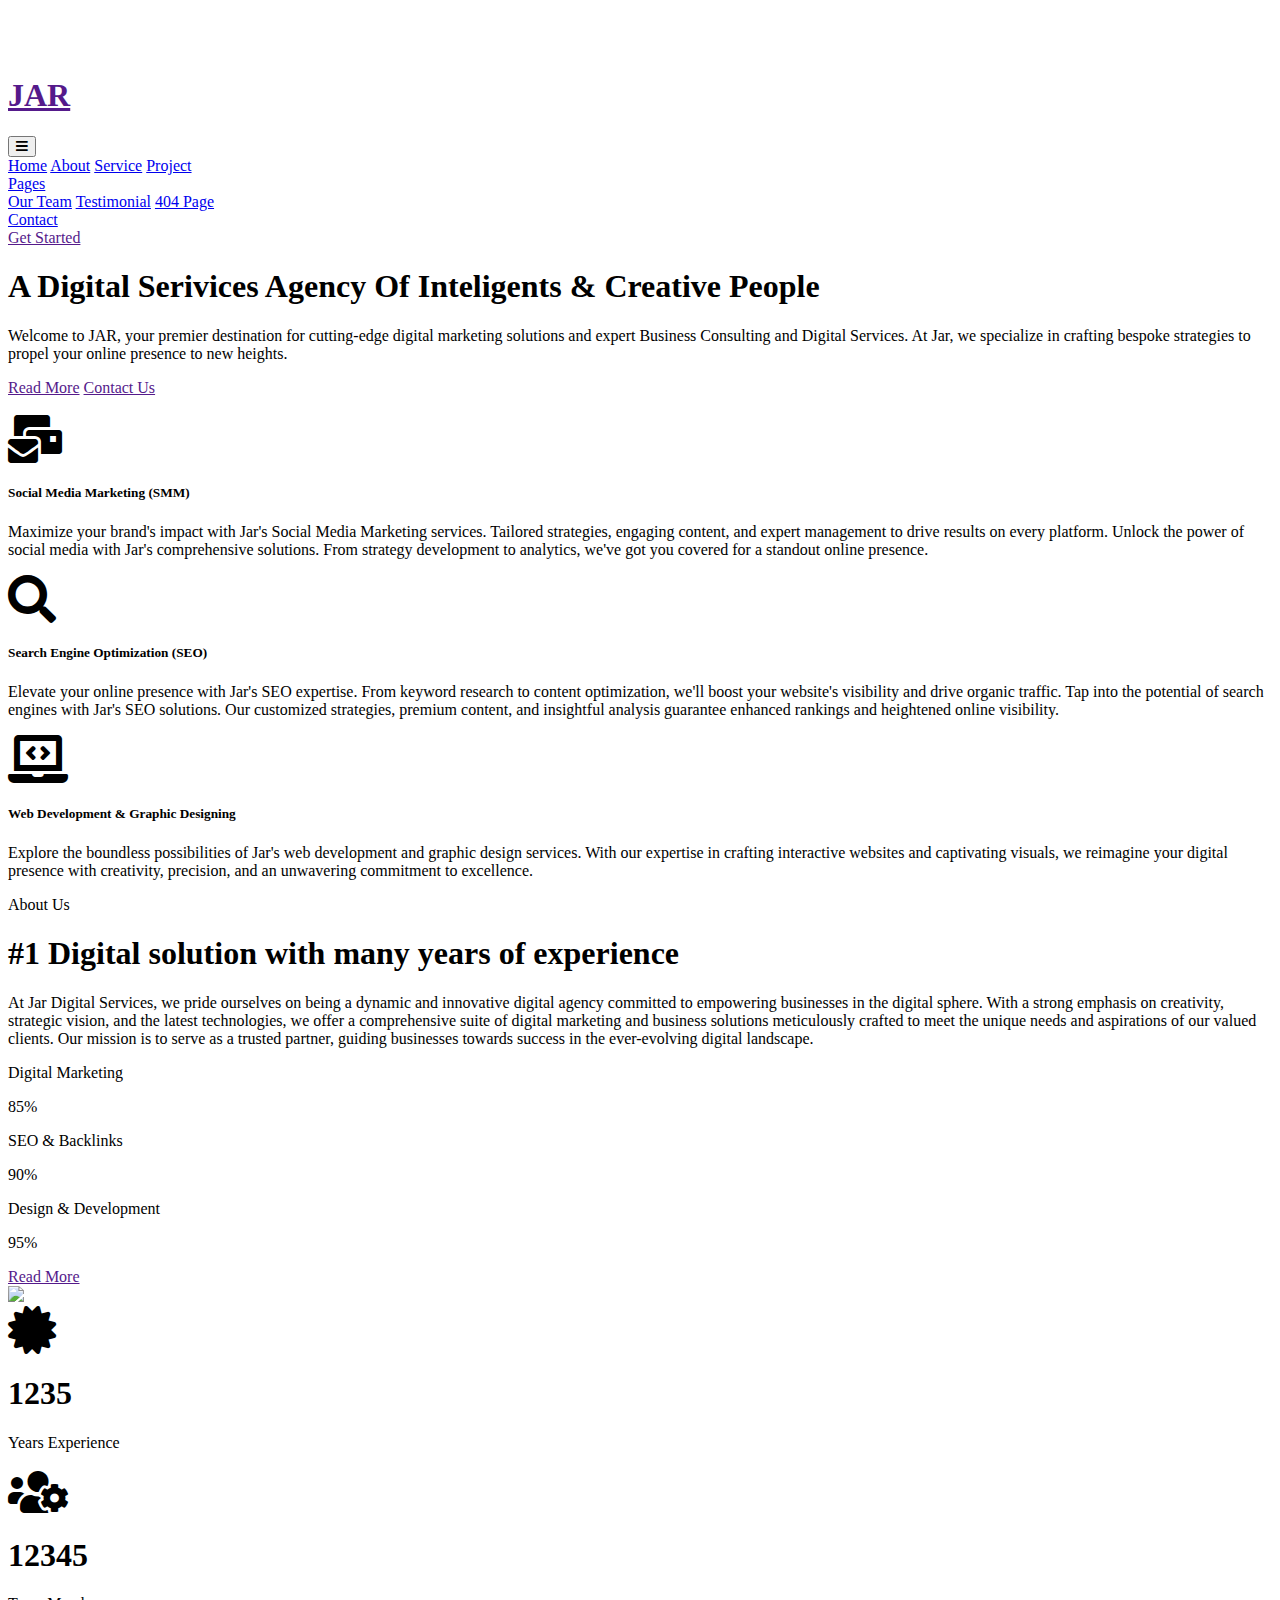
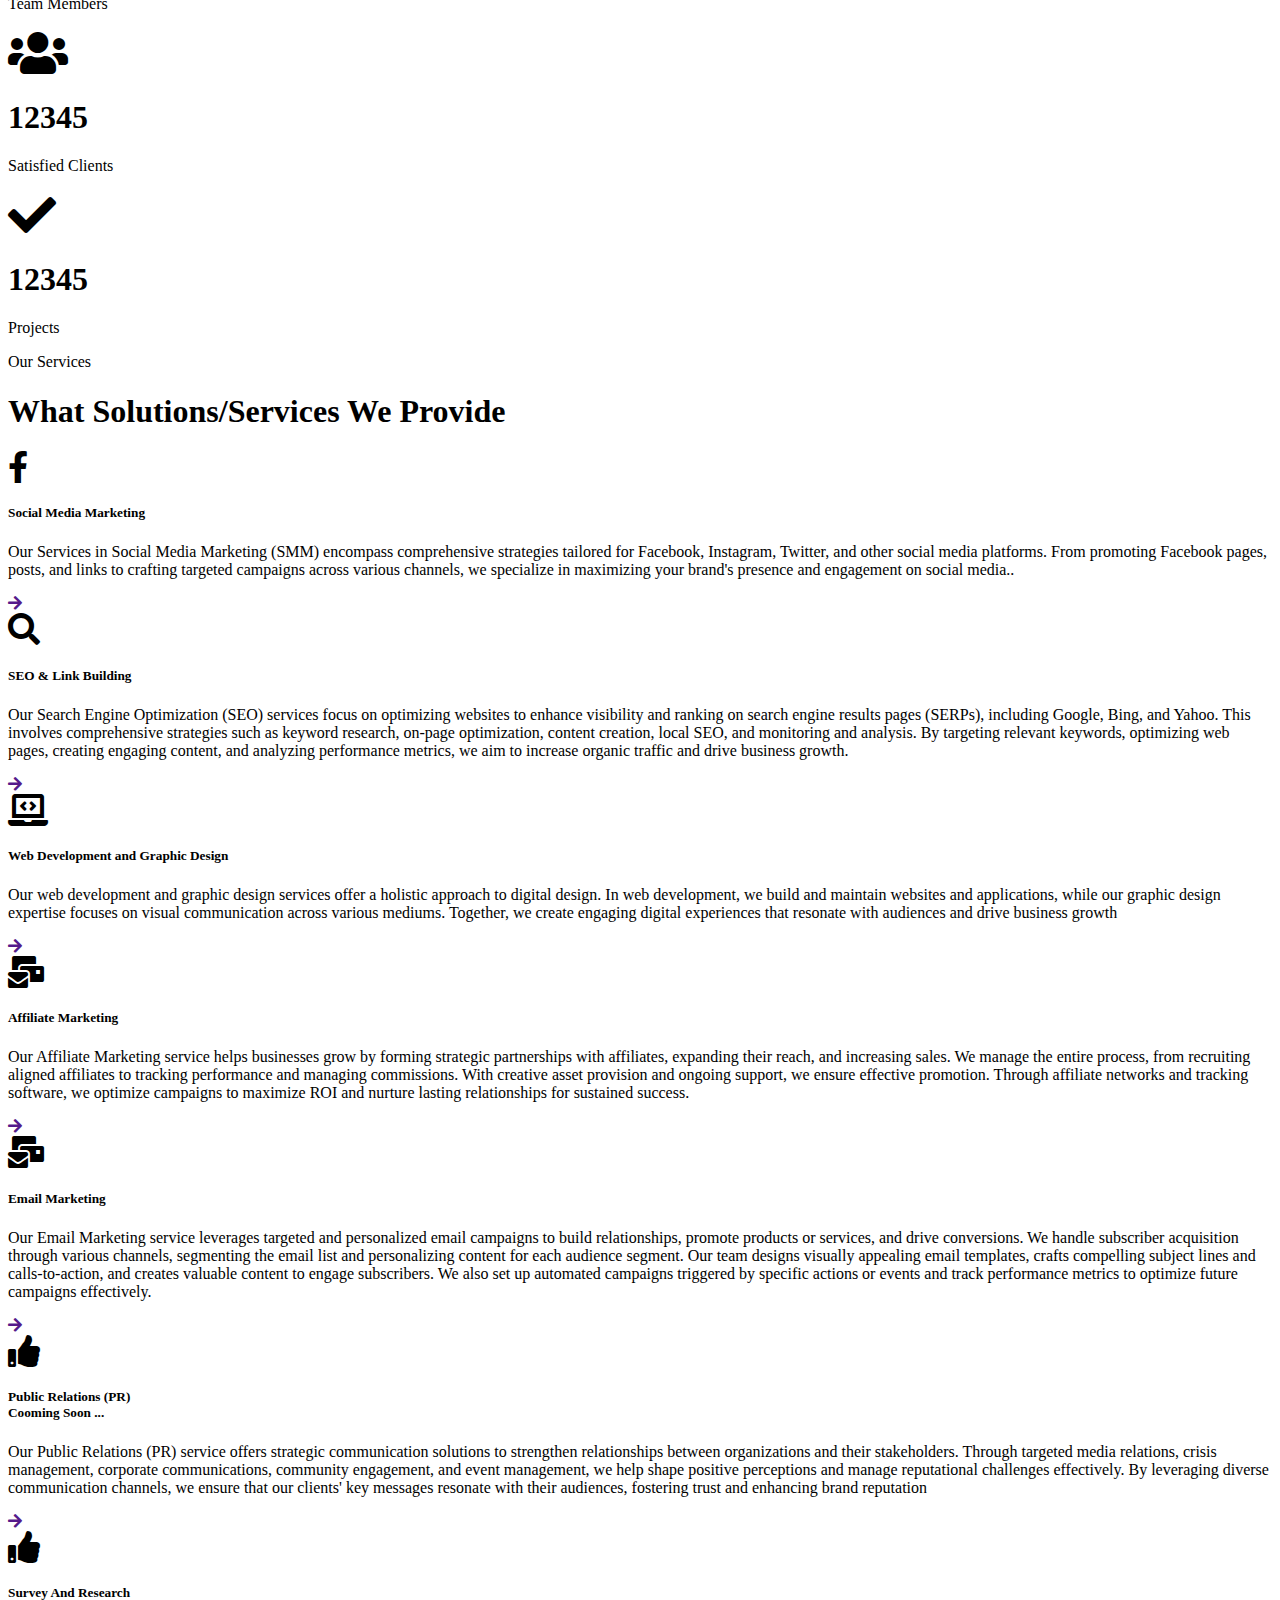
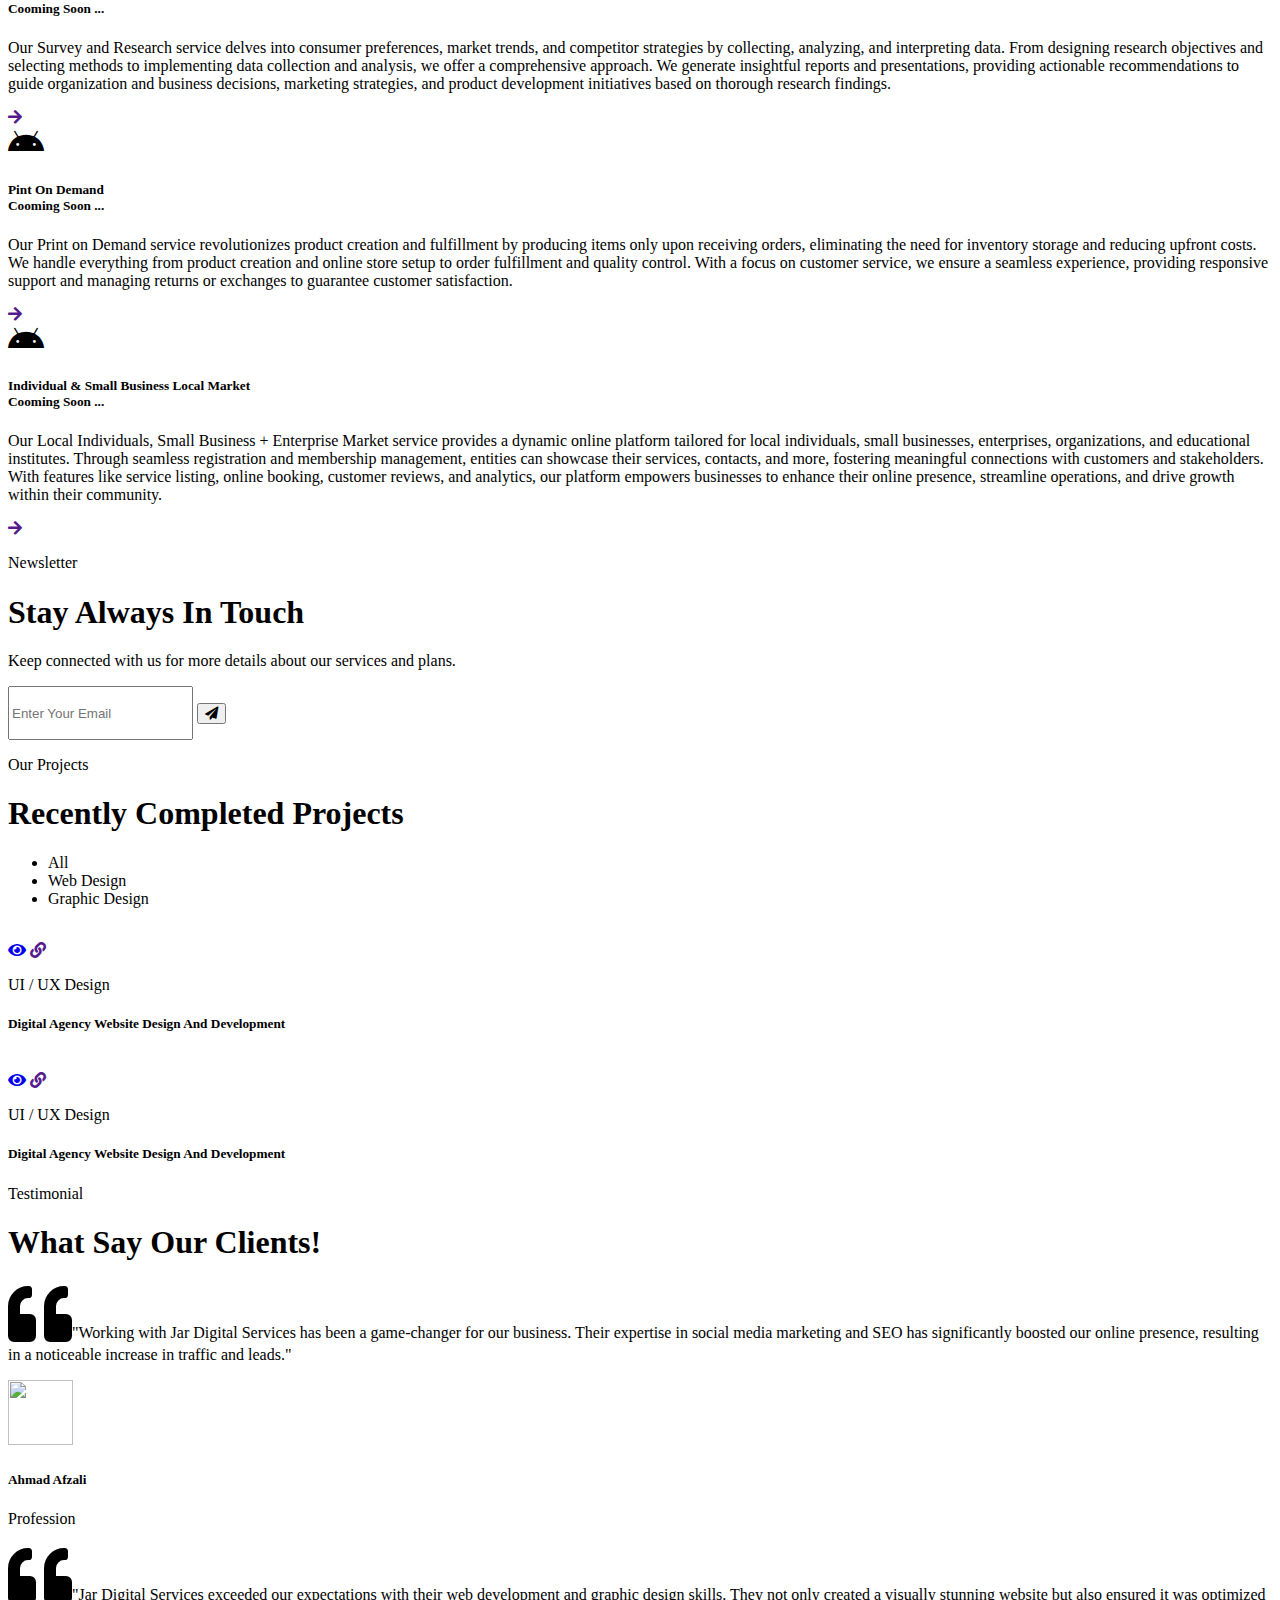
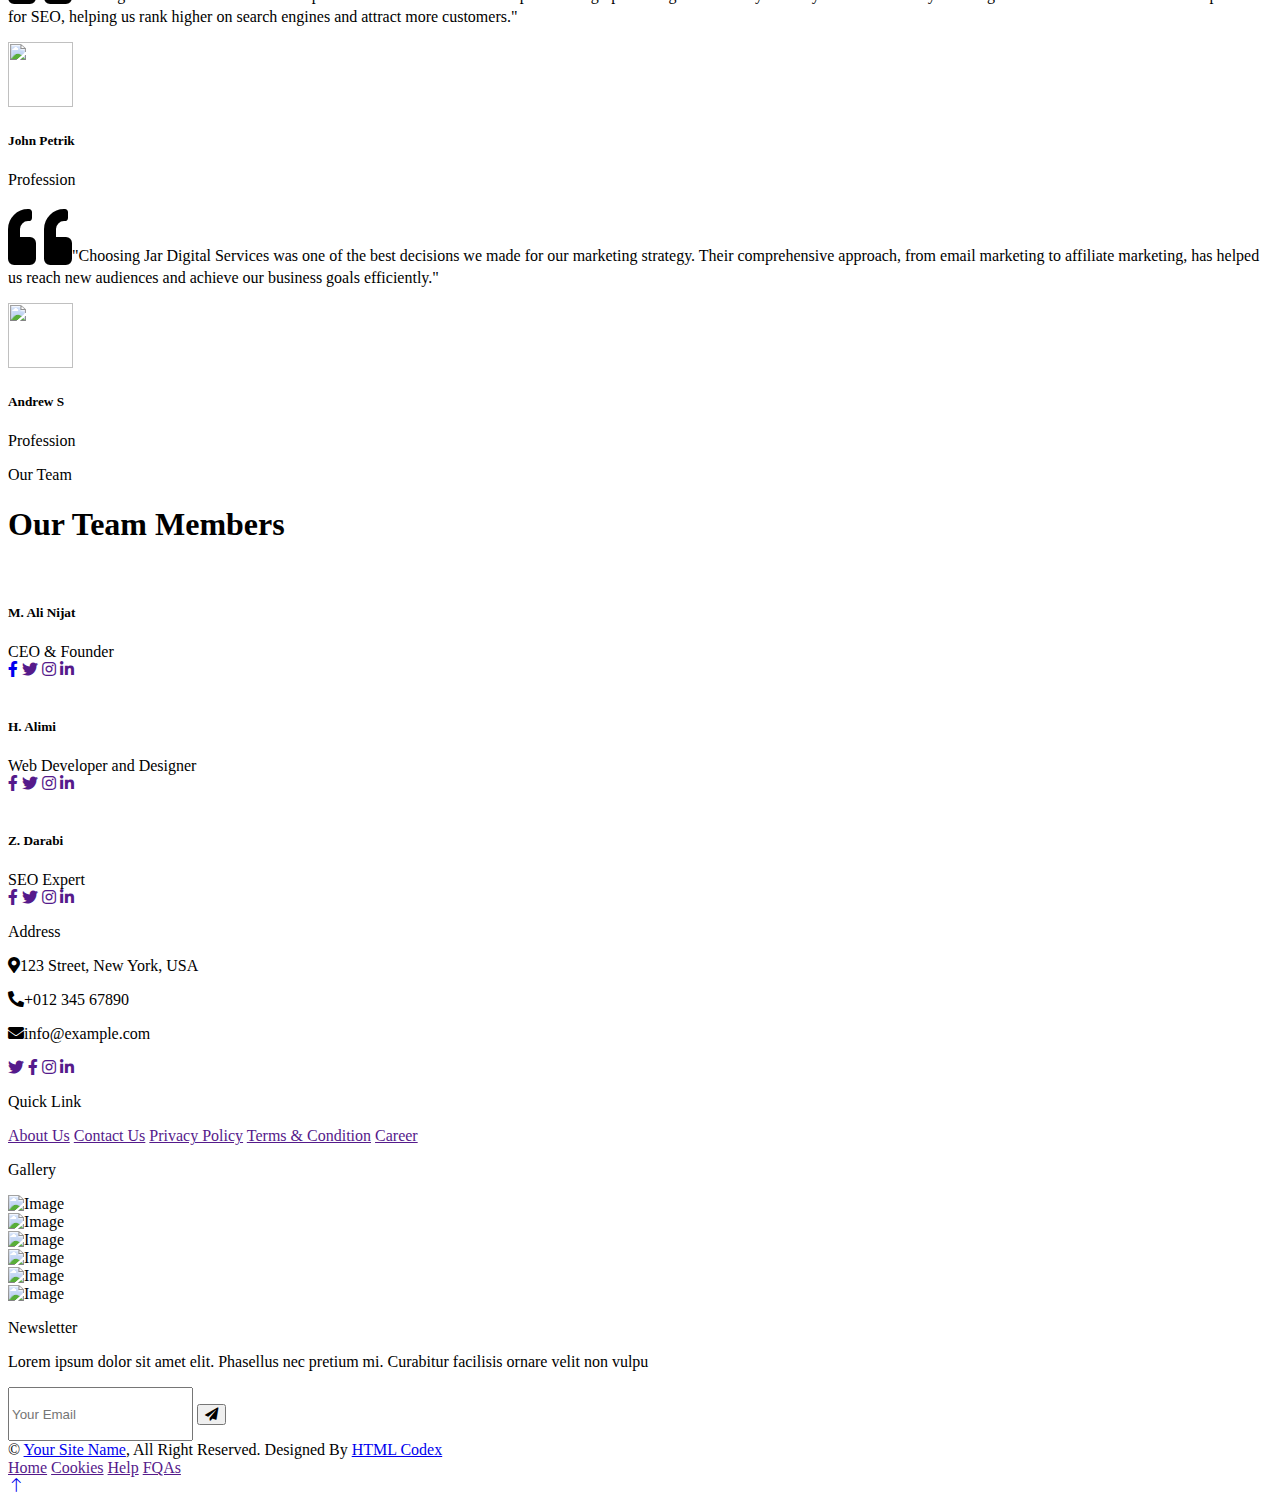
==== commit d69ddb2a: "Update index.html" ====
--- a/index.html
+++ b/index.html
@@ -291,7 +291,21 @@
                             <div class="service-icon flex-shrink-0">
                                 <i class="fa fa-thumbs-up fa-2x"></i>
                             </div>
-                            <h5 class="mb-3">PPC Advertising</h5>
+                            <h5 class="mb-3">Public Relations (PR)<br>Cooming Soon ... </h5>
+                            <p class="m-0">Our Public Relations (PR) service offers strategic communication solutions to strengthen relationships 
+				    between organizations and their stakeholders. Through targeted media relations, crisis management, corporate communications, 
+				    community engagement, and event management, we help shape positive perceptions and manage reputational challenges effectively. By leveraging diverse communication channels, 
+				    we ensure that our clients' key messages resonate with their audiences, fostering trust and enhancing brand reputation</p>
+                            <a class="btn btn-square" href=""><i class="fa fa-arrow-right"></i></a>
+                        </div>
+                    </div>
+
+			 <div class="col-lg-4 col-md-6 wow fadeInUp" data-wow-delay="0.3s">
+                        <div class="service-item d-flex flex-column text-center rounded">
+                            <div class="service-icon flex-shrink-0">
+                                <i class="fa fa-thumbs-up fa-2x"></i>
+                            </div>
+                            <h5 class="mb-3">Survey And Research<br>Cooming Soon ...</h5>
                             <p class="m-0">Our Survey and Research service delves into consumer preferences, market trends, and competitor strategies by collecting, analyzing, 
 				    and interpreting data. From designing research objectives and selecting methods to implementing data collection and analysis, we offer a 
 				    comprehensive approach. We generate insightful reports and presentations, providing actionable recommendations to guide organization and business decisions, marketing 
@@ -299,27 +313,13 @@
                             <a class="btn btn-square" href=""><i class="fa fa-arrow-right"></i></a>
                         </div>
                     </div>
-
-			 <div class="col-lg-4 col-md-6 wow fadeInUp" data-wow-delay="0.3s">
-                        <div class="service-item d-flex flex-column text-center rounded">
-                            <div class="service-icon flex-shrink-0">
-                                <i class="fa fa-thumbs-up fa-2x"></i>
-                            </div>
-                            <h5 class="mb-3">Survey And Research</h5>
-                            <p class="m-0">Our Survey and Research service delves into consumer preferences, market trends, and competitor strategies by collecting, analyzing, 
-				    and interpreting data. From designing research objectives and selecting methods to implementing data collection and analysis, we offer a 
-				    comprehensive approach. We generate insightful reports and presentations, providing actionable recommendations to guide organization and business decisions, marketing 
-				    strategies, and product development initiatives based on thorough research findings.</p>
-                            <a class="btn btn-square" href=""><i class="fa fa-arrow-right"></i></a>
-                        </div>
-                    </div>
 			
                     <div class="col-lg-4 col-md-6 wow fadeInUp" data-wow-delay="0.5s">
                         <div class="service-item d-flex flex-column text-center rounded">
                             <div class="service-icon flex-shrink-0">
                                 <i class="fab fa-android fa-2x"></i>
                             </div>
-                            <h5 class="mb-3">Pint On Demand</h5>
+                            <h5 class="mb-3">Pint On Demand<br>Cooming Soon ...</h5>
                             <p class="m-0">Our Print on Demand service revolutionizes product creation and fulfillment 
 				    by producing items only upon receiving orders, eliminating the need for inventory storage and reducing upfront costs. We handle everything 
 				    from product creation and online store setup to order fulfillment and quality control. With a focus on customer service, we ensure a seamless experience, 
@@ -333,7 +333,7 @@
                             <div class="service-icon flex-shrink-0">
                                 <i class="fab fa-android fa-2x"></i>
                             </div>
-                            <h5 class="mb-3">Individual & Small Business Local Market</h5>
+                            <h5 class="mb-3">Individual & Small Business Local Market<br>Cooming Soon ...</h5>
                             <p class="m-0">Our Local Individuals, Small Business + Enterprise Market service provides a dynamic online platform tailored 
 				    for local individuals, small businesses, enterprises, organizations, and educational institutes. Through seamless 
 				    registration and membership management, entities can showcase their services, contacts, and more, fostering meaningful connections with customers 
@@ -356,7 +356,7 @@
                     <div class="col-lg-7 text-center">
                         <p class="section-title text-white justify-content-center"><span></span>Newsletter<span></span></p>
                         <h1 class="text-center text-white mb-4">Stay Always In Touch</h1>
-                        <p class="text-white mb-4">Diam dolor diam ipsum et tempor sit. Aliqu diam amet diam et eos labore. Clita erat ipsum et lorem et sit sed stet lorem sit clita duo justo</p>
+                        <p class="text-white mb-4">Keep connected with us for more details about our services and plans.</p>
                         <div class="position-relative w-100 mt-3">
                             <input class="form-control border-0 rounded-pill w-100 ps-4 pe-5" type="text" placeholder="Enter Your Email" style="height: 48px;">
                             <button type="button" class="btn shadow-none position-absolute top-0 end-0 mt-1 me-2"><i class="fa fa-paper-plane text-primary fs-4"></i></button>
@@ -400,51 +400,9 @@
                             </div>
                         </div>
                     </div>
-                    <div class="col-lg-4 col-md-6 portfolio-item second wow fadeInUp" data-wow-delay="0.3s">
-                        <div class="rounded overflow-hidden">
-                            <div class="position-relative overflow-hidden">
-                                <img class="img-fluid w-100" src="img/portfolio-2.jpg" alt="">
-                                <div class="portfolio-overlay">
-                                    <a class="btn btn-square btn-outline-light mx-1" href="img/portfolio-2.jpg" data-lightbox="portfolio"><i class="fa fa-eye"></i></a>
-                                    <a class="btn btn-square btn-outline-light mx-1" href=""><i class="fa fa-link"></i></a>
-                                </div>
-                            </div>
-                            <div class="bg-light p-4">
-                                <p class="text-primary fw-medium mb-2">UI / UX Design</p>
-                                <h5 class="lh-base mb-0">Digital Agency Website Design And Development</a>
-                            </div>
-                        </div>
-                    </div>
-                    <div class="col-lg-4 col-md-6 portfolio-item first wow fadeInUp" data-wow-delay="0.5s">
-                        <div class="rounded overflow-hidden">
-                            <div class="position-relative overflow-hidden">
-                                <img class="img-fluid w-100" src="img/portfolio-3.jpg" alt="">
-                                <div class="portfolio-overlay">
-                                    <a class="btn btn-square btn-outline-light mx-1" href="img/portfolio-3.jpg" data-lightbox="portfolio"><i class="fa fa-eye"></i></a>
-                                    <a class="btn btn-square btn-outline-light mx-1" href=""><i class="fa fa-link"></i></a>
-                                </div>
-                            </div>
-                            <div class="bg-light p-4">
-                                <p class="text-primary fw-medium mb-2">UI / UX Design</p>
-                                <h5 class="lh-base mb-0">Digital Agency Website Design And Development</a>
-                            </div>
-                        </div>
-                    </div>
-                    <div class="col-lg-4 col-md-6 portfolio-item second wow fadeInUp" data-wow-delay="0.1s">
-                        <div class="rounded overflow-hidden">
-                            <div class="position-relative overflow-hidden">
-                                <img class="img-fluid w-100" src="img/portfolio-4.jpg" alt="">
-                                <div class="portfolio-overlay">
-                                    <a class="btn btn-square btn-outline-light mx-1" href="img/portfolio-4.jpg" data-lightbox="portfolio"><i class="fa fa-eye"></i></a>
-                                    <a class="btn btn-square btn-outline-light mx-1" href=""><i class="fa fa-link"></i></a>
-                                </div>
-                            </div>
-                            <div class="bg-light p-4">
-                                <p class="text-primary fw-medium mb-2">UI / UX Design</p>
-                                <h5 class="lh-base mb-0">Digital Agency Website Design And Development</a>
-                            </div>
-                        </div>
-                    </div>
+             
+                
+                  
                     <div class="col-lg-4 col-md-6 portfolio-item first wow fadeInUp" data-wow-delay="0.3s">
                         <div class="rounded overflow-hidden">
                             <div class="position-relative overflow-hidden">
@@ -460,21 +418,7 @@
                             </div>
                         </div>
                     </div>
-                    <div class="col-lg-4 col-md-6 portfolio-item second wow fadeInUp" data-wow-delay="0.5s">
-                        <div class="rounded overflow-hidden">
-                            <div class="position-relative overflow-hidden">
-                                <img class="img-fluid w-100" src="img/portfolio-6.jpg" alt="">
-                                <div class="portfolio-overlay">
-                                    <a class="btn btn-square btn-outline-light mx-1" href="img/portfolio-6.jpg" data-lightbox="portfolio"><i class="fa fa-eye"></i></a>
-                                    <a class="btn btn-square btn-outline-light mx-1" href=""><i class="fa fa-link"></i></a>
-                                </div>
-                            </div>
-                            <div class="bg-light p-4">
-                                <p class="text-primary fw-medium mb-2">UI / UX Design</p>
-                                <h5 class="lh-base mb-0">Digital Agency Website Design And Development</a>
-                            </div>
-                        </div>
-                    </div>
+                    
                 </div>
             </div>
         </div>
@@ -488,31 +432,36 @@
                 <h1 class="text-center mb-5">What Say Our Clients!</h1>
                 <div class="owl-carousel testimonial-carousel">
                     <div class="testimonial-item bg-light rounded my-4">
-                        <p class="fs-5"><i class="fa fa-quote-left fa-4x text-primary mt-n4 me-3"></i>Diam dolor diam ipsum sit. Aliqu diam amet diam et eos. Clita erat ipsum et lorem et sit sed stet lorem sit clita duo justo.</p>
+                        <p class="fs-5"><i class="fa fa-quote-left fa-4x text-primary mt-n4 me-3"></i>"Working with Jar Digital Services has been a game-changer for our business. 
+				Their expertise in social media marketing and SEO has significantly boosted our online presence, resulting in a noticeable increase in traffic and leads."</p>
                         <div class="d-flex align-items-center">
                             <img class="img-fluid flex-shrink-0 rounded-circle" src="img/testimonial-1.jpg" style="width: 65px; height: 65px;">
                             <div class="ps-4">
-                                <h5 class="mb-1">Client Name</h5>
+                                <h5 class="mb-1">Ahmad Afzali</h5>
                                 <span>Profession</span>
                             </div>
                         </div>
                     </div>
                     <div class="testimonial-item bg-light rounded my-4">
-                        <p class="fs-5"><i class="fa fa-quote-left fa-4x text-primary mt-n4 me-3"></i>Diam dolor diam ipsum sit. Aliqu diam amet diam et eos. Clita erat ipsum et lorem et sit sed stet lorem sit clita duo justo.</p>
+                        <p class="fs-5"><i class="fa fa-quote-left fa-4x text-primary mt-n4 me-3"></i>"Jar Digital Services exceeded our expectations with their web development 
+				and graphic design skills. They not only created a 
+				visually stunning website but also ensured it was optimized for SEO, helping us rank higher on search engines and attract more customers."</p>
                         <div class="d-flex align-items-center">
                             <img class="img-fluid flex-shrink-0 rounded-circle" src="img/testimonial-2.jpg" style="width: 65px; height: 65px;">
                             <div class="ps-4">
-                                <h5 class="mb-1">Client Name</h5>
+                                <h5 class="mb-1">John Petrik</h5>
                                 <span>Profession</span>
                             </div>
                         </div>
                     </div>
                     <div class="testimonial-item bg-light rounded my-4">
-                        <p class="fs-5"><i class="fa fa-quote-left fa-4x text-primary mt-n4 me-3"></i>Diam dolor diam ipsum sit. Aliqu diam amet diam et eos. Clita erat ipsum et lorem et sit sed stet lorem sit clita duo justo.</p>
+                        <p class="fs-5"><i class="fa fa-quote-left fa-4x text-primary mt-n4 me-3"></i>"Choosing Jar Digital Services was one of the best 
+				decisions we made for our marketing strategy. Their comprehensive approach, 
+				from email marketing to affiliate marketing, has helped us reach new audiences and achieve our business goals efficiently."</p>
                         <div class="d-flex align-items-center">
                             <img class="img-fluid flex-shrink-0 rounded-circle" src="img/testimonial-3.jpg" style="width: 65px; height: 65px;">
                             <div class="ps-4">
-                                <h5 class="mb-1">Client Name</h5>
+                                <h5 class="mb-1">Andrew S</h5>
                                 <span>Profession</span>
                             </div>
                         </div>
@@ -535,8 +484,23 @@
                         <div class="team-item bg-light rounded">
                             <div class="text-center border-bottom p-4">
                                 <img class="img-fluid rounded-circle mb-4" src="img/team-1.jpg" alt="">
-                                <h5>John Doe</h5>
+                                <h5>M. Ali Nijat</h5>
                                 <span>CEO & Founder</span>
+                            </div>
+                            <div class="d-flex justify-content-center p-4">
+                                <a class="btn btn-square mx-1" href="https://www.facebook.com/Ali.Nijat89"><i class="fab fa-facebook-f"></i></a>
+                                <a class="btn btn-square mx-1" href=""><i class="fab fa-twitter"></i></a>
+                                <a class="btn btn-square mx-1" href=""><i class="fab fa-instagram"></i></a>
+                                <a class="btn btn-square mx-1" href=""><i class="fab fa-linkedin-in"></i></a>
+                            </div>
+                        </div>
+                    </div>
+                    <div class="col-lg-4 col-md-6 wow fadeInUp" data-wow-delay="0.3s">
+                        <div class="team-item bg-light rounded">
+                            <div class="text-center border-bottom p-4">
+                                <img class="img-fluid rounded-circle mb-4" src="img/team-2.jpg" alt="">
+                                <h5>H. Alimi</h5>
+                                <span>Web Developer and Designer</span>
                             </div>
                             <div class="d-flex justify-content-center p-4">
                                 <a class="btn btn-square mx-1" href=""><i class="fab fa-facebook-f"></i></a>
@@ -546,26 +510,11 @@
                             </div>
                         </div>
                     </div>
-                    <div class="col-lg-4 col-md-6 wow fadeInUp" data-wow-delay="0.3s">
-                        <div class="team-item bg-light rounded">
-                            <div class="text-center border-bottom p-4">
-                                <img class="img-fluid rounded-circle mb-4" src="img/team-2.jpg" alt="">
-                                <h5>Jessica Brown</h5>
-                                <span>Web Designer</span>
-                            </div>
-                            <div class="d-flex justify-content-center p-4">
-                                <a class="btn btn-square mx-1" href=""><i class="fab fa-facebook-f"></i></a>
-                                <a class="btn btn-square mx-1" href=""><i class="fab fa-twitter"></i></a>
-                                <a class="btn btn-square mx-1" href=""><i class="fab fa-instagram"></i></a>
-                                <a class="btn btn-square mx-1" href=""><i class="fab fa-linkedin-in"></i></a>
-                            </div>
-                        </div>
-                    </div>
                     <div class="col-lg-4 col-md-6 wow fadeInUp" data-wow-delay="0.5s">
                         <div class="team-item bg-light rounded">
                             <div class="text-center border-bottom p-4">
                                 <img class="img-fluid rounded-circle mb-4" src="img/team-3.jpg" alt="">
-                                <h5>Tony Johnson</h5>
+                                <h5>Z. Darabi</h5>
                                 <span>SEO Expert</span>
                             </div>
                             <div class="d-flex justify-content-center p-4">
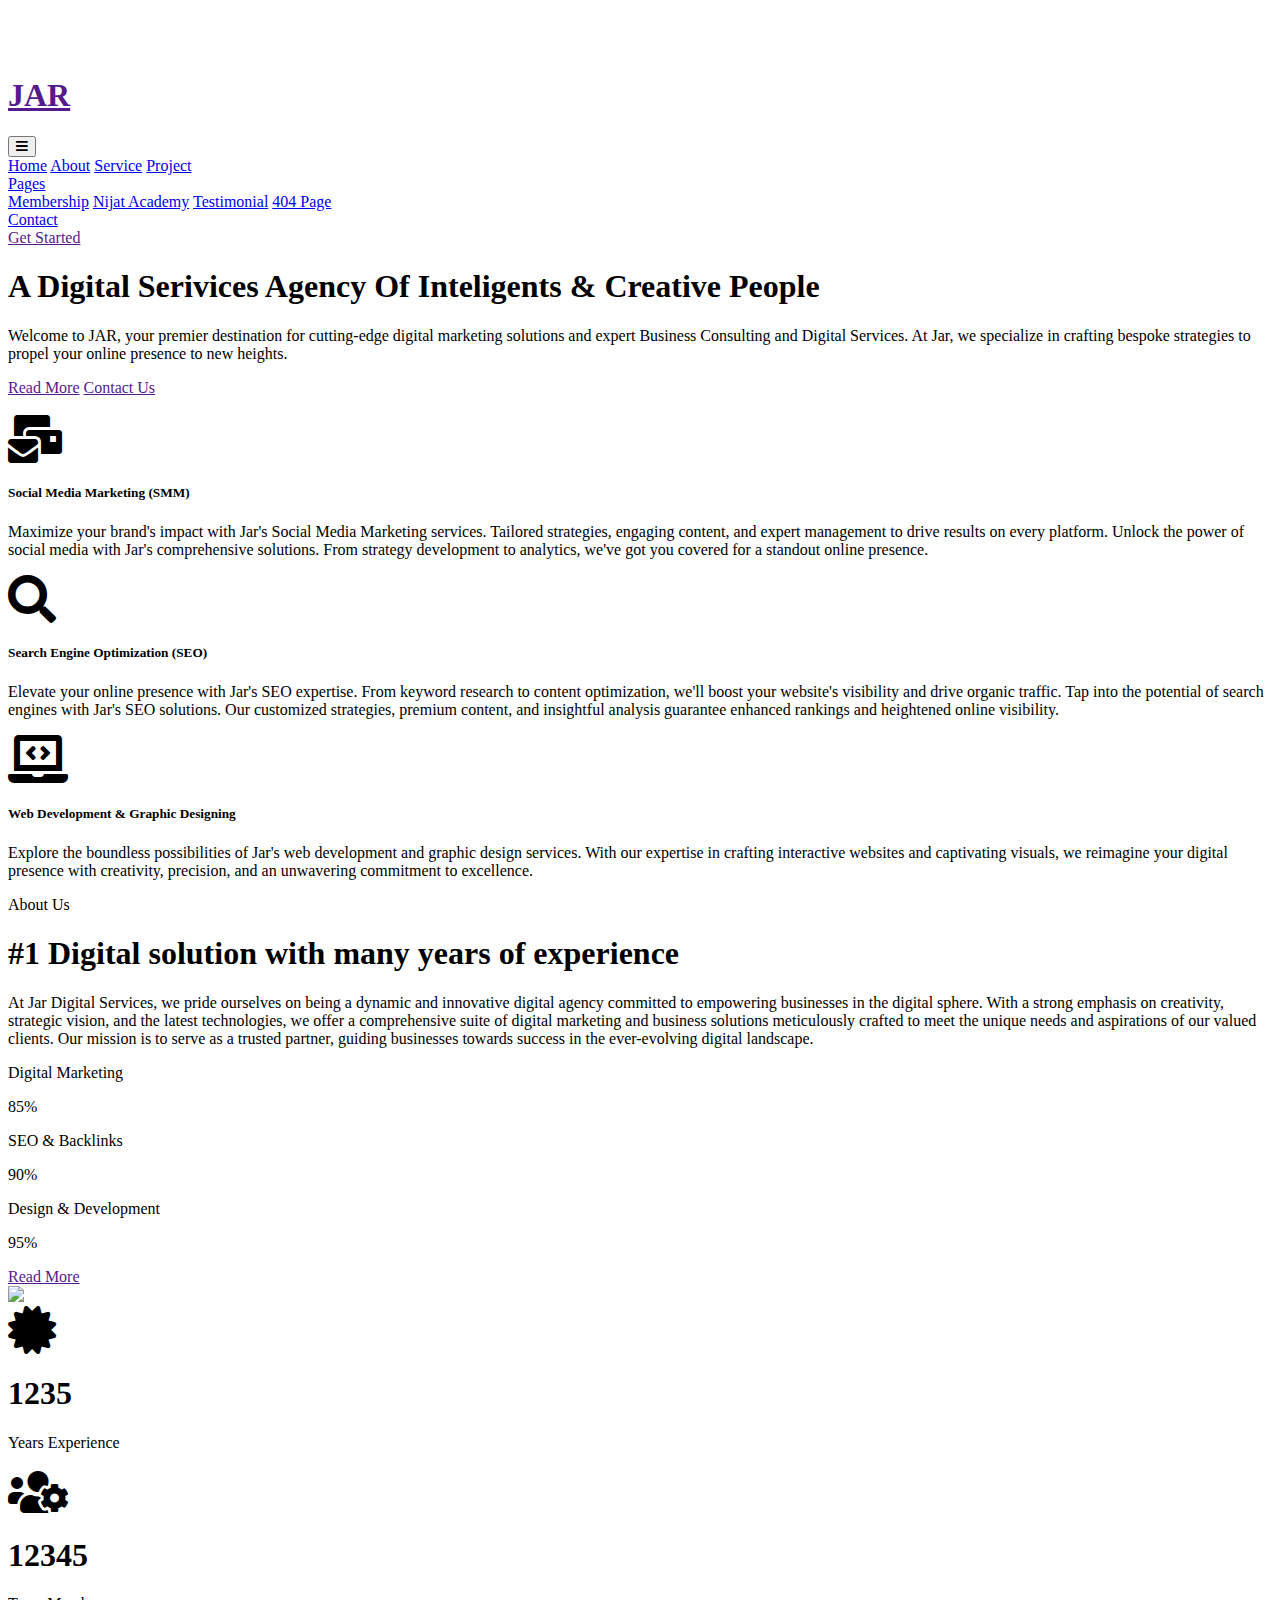
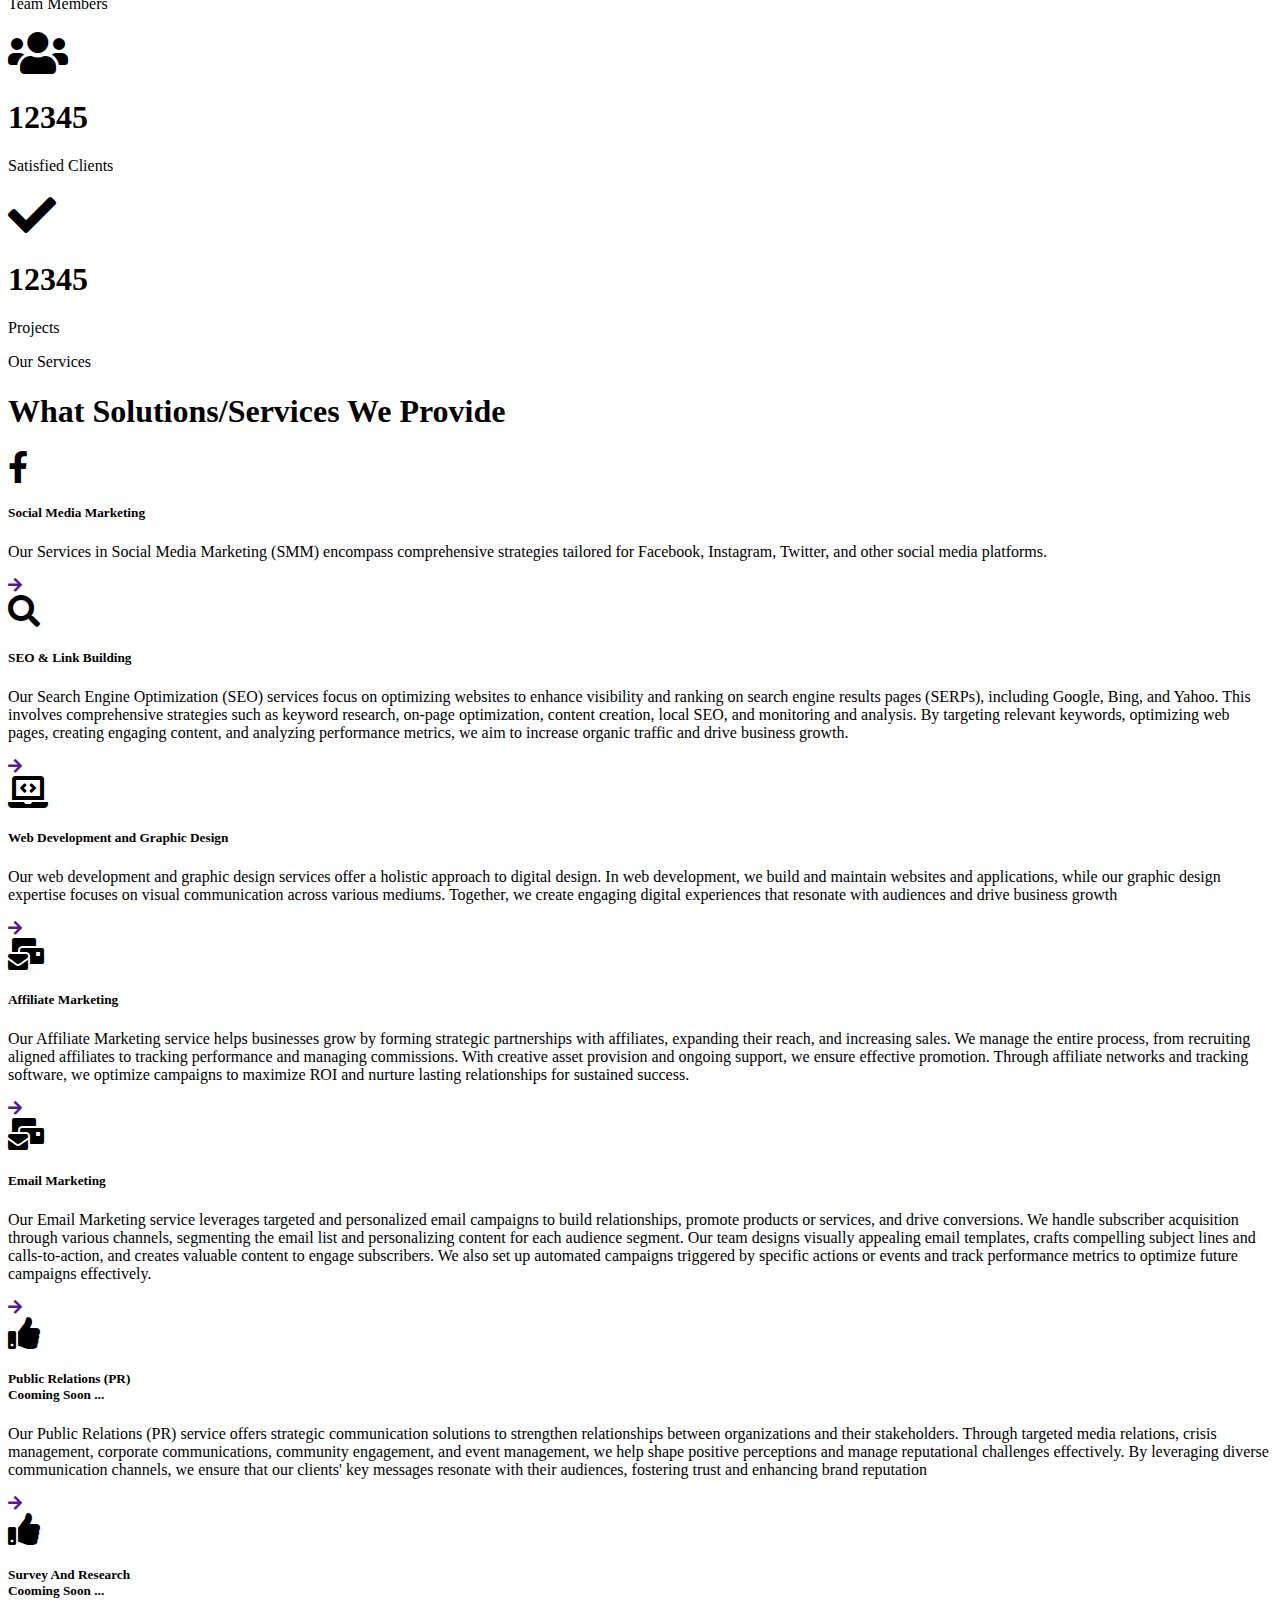
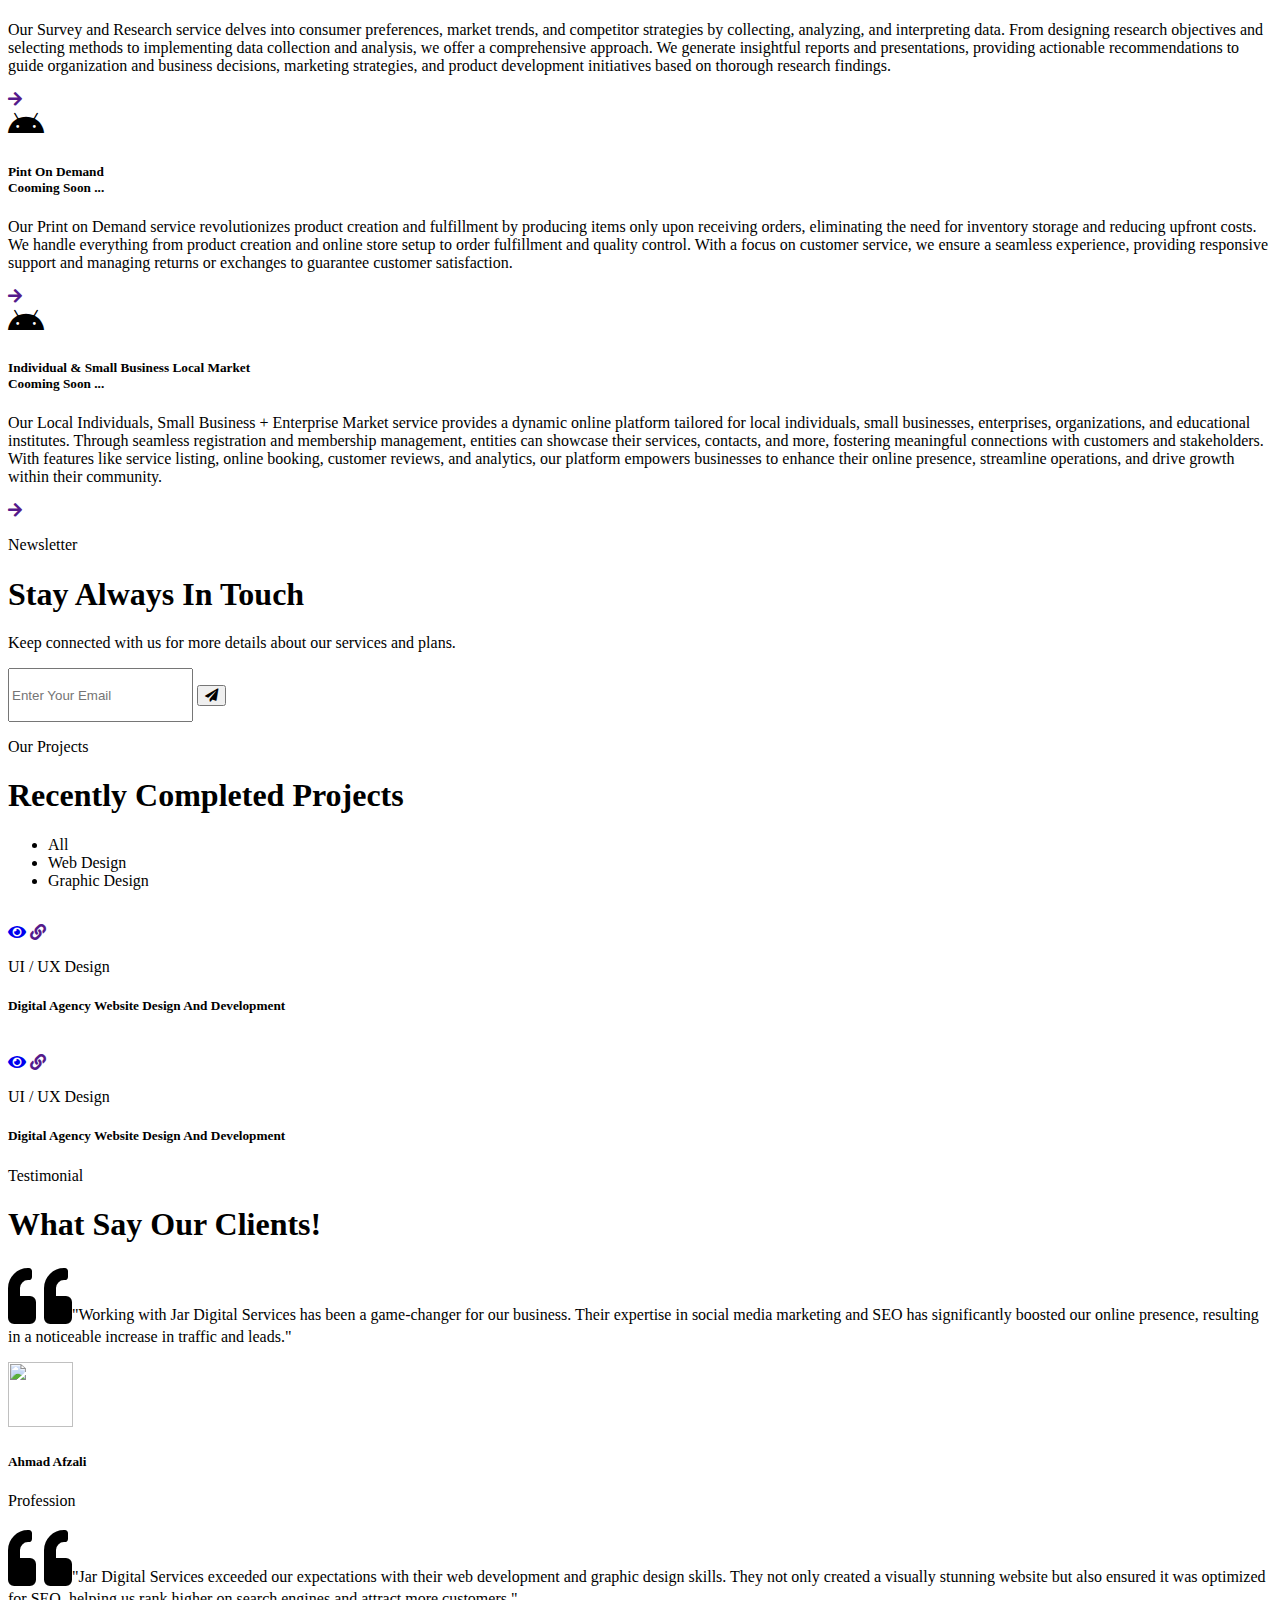
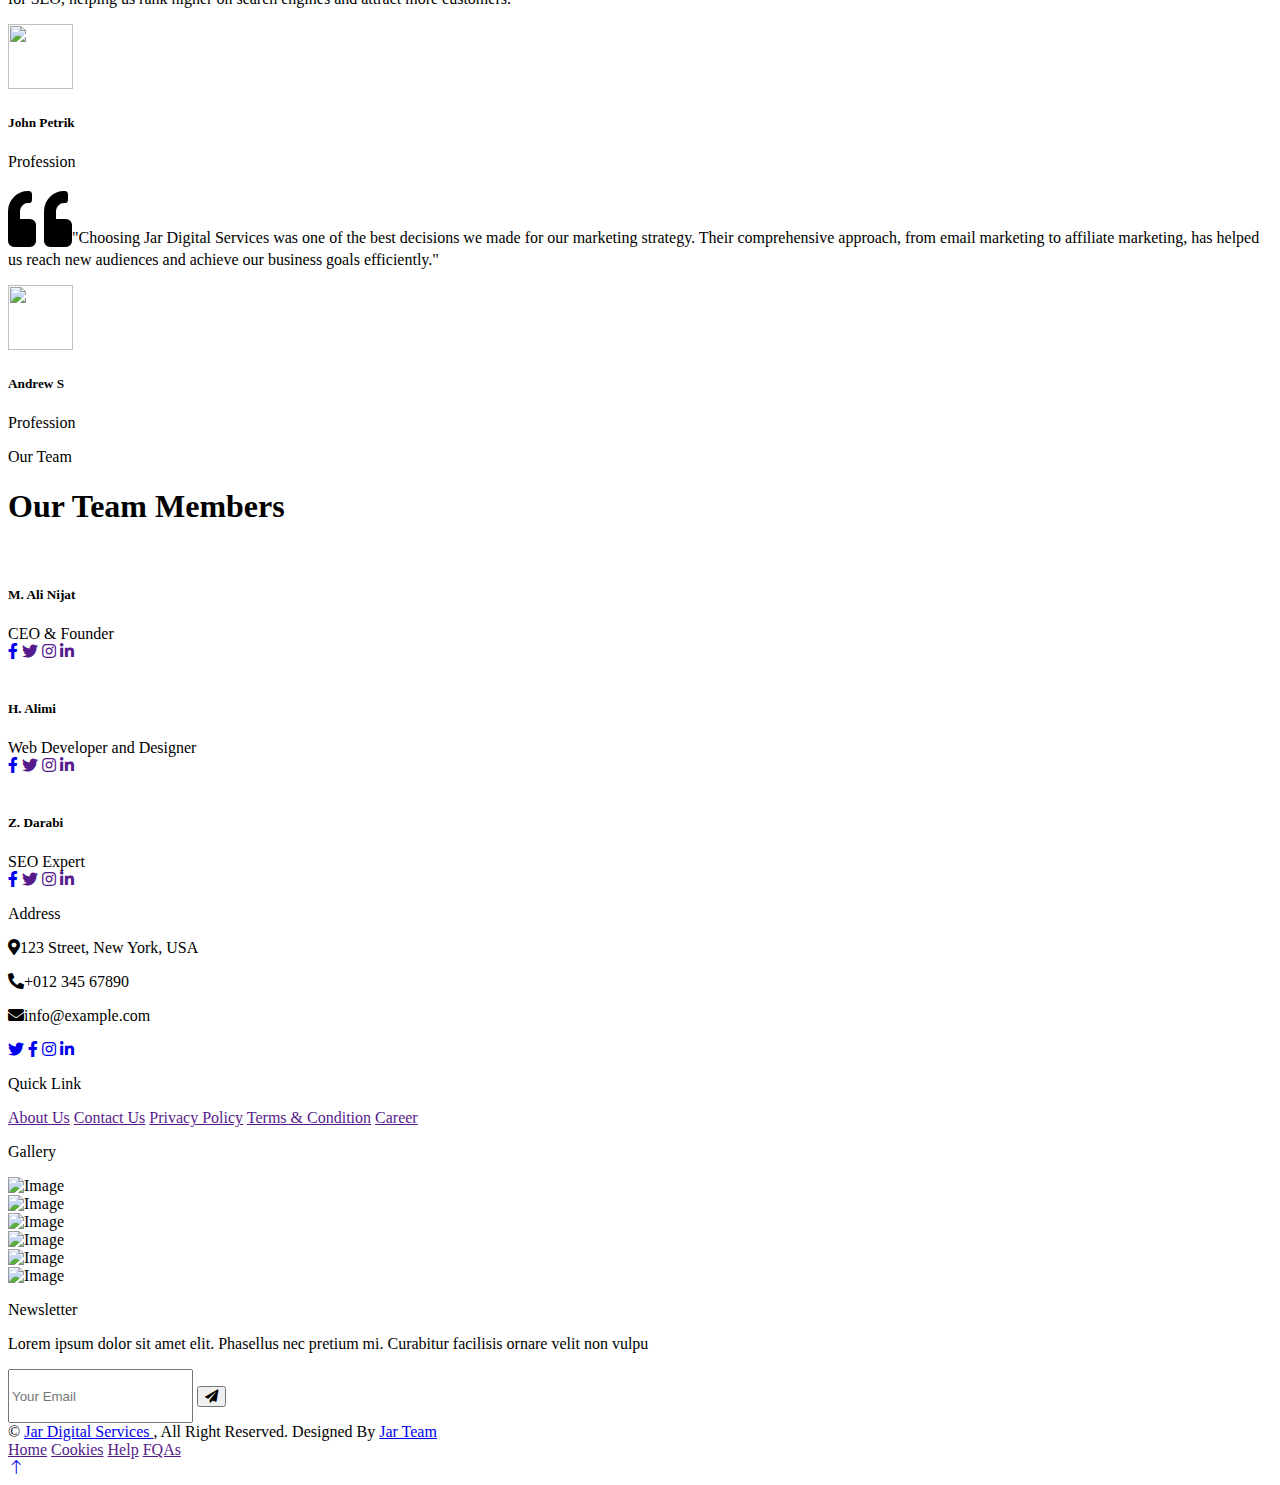
==== commit 01d75ee7: "Update index.html" ====
--- a/index.html
+++ b/index.html
@@ -62,7 +62,8 @@
                         <div class="nav-item dropdown">
                             <a href="#" class="nav-link dropdown-toggle" data-bs-toggle="dropdown">Pages</a>
                             <div class="dropdown-menu m-0">
-                                <a href="team.html" class="dropdown-item">Our Team</a>
+                                <a href="member.html" class="dropdown-item">Membership</a>
+				    <a href="academy.html" class="dropdown-item">Nijat Academy</a>
                                 <a href="testimonial.html" class="dropdown-item">Testimonial</a>
                                 <a href="404.html" class="dropdown-item">404 Page</a>
                             </div>
@@ -224,8 +225,13 @@
                             </div>
                             <h5 class="mb-3">Social Media Marketing</h5>
                             <p class="m-0">Our Services in Social Media Marketing (SMM) encompass comprehensive strategies 
-				    tailored for Facebook, Instagram, Twitter, and other social media platforms. From promoting Facebook pages, 
-				    posts, and links to crafting targeted campaigns across various channels, we specialize in maximizing your brand's presence and engagement on social media..</p>
+				    tailored for Facebook, Instagram, Twitter, and other social media platforms. 
+				    <div id="expanded-content" style="display: none;">
+               <!-- Additional content goes here -->
+                                    <p>From promoting Facebook pages, 
+				    posts, and links to crafting targeted campaigns across various channels, we specialize in maximizing your brand's presence and engagement on social media.."Read More".</p>
+                                  </div>
+				</p>
                             <a class="btn btn-square" href=""><i class="fa fa-arrow-right"></i></a>
                         </div>
                     </div>
@@ -503,7 +509,7 @@
                                 <span>Web Developer and Designer</span>
                             </div>
                             <div class="d-flex justify-content-center p-4">
-                                <a class="btn btn-square mx-1" href=""><i class="fab fa-facebook-f"></i></a>
+                                <a class="btn btn-square mx-1" href="https://www.facebook.com/jar.advertising.co"><i class="fab fa-facebook-f"></i></a>
                                 <a class="btn btn-square mx-1" href=""><i class="fab fa-twitter"></i></a>
                                 <a class="btn btn-square mx-1" href=""><i class="fab fa-instagram"></i></a>
                                 <a class="btn btn-square mx-1" href=""><i class="fab fa-linkedin-in"></i></a>
@@ -518,7 +524,7 @@
                                 <span>SEO Expert</span>
                             </div>
                             <div class="d-flex justify-content-center p-4">
-                                <a class="btn btn-square mx-1" href=""><i class="fab fa-facebook-f"></i></a>
+                                <a class="btn btn-square mx-1" href="https://www.facebook.com/jar.advertising.co"><i class="fab fa-facebook-f"></i></a>
                                 <a class="btn btn-square mx-1" href=""><i class="fab fa-twitter"></i></a>
                                 <a class="btn btn-square mx-1" href=""><i class="fab fa-instagram"></i></a>
                                 <a class="btn btn-square mx-1" href=""><i class="fab fa-linkedin-in"></i></a>
@@ -541,10 +547,10 @@
                         <p><i class="fa fa-phone-alt me-3"></i>+012 345 67890</p>
                         <p><i class="fa fa-envelope me-3"></i>info@example.com</p>
                         <div class="d-flex pt-2">
-                            <a class="btn btn-outline-light btn-social" href=""><i class="fab fa-twitter"></i></a>
-                            <a class="btn btn-outline-light btn-social" href=""><i class="fab fa-facebook-f"></i></a>
-                            <a class="btn btn-outline-light btn-social" href=""><i class="fab fa-instagram"></i></a>
-                            <a class="btn btn-outline-light btn-social" href=""><i class="fab fa-linkedin-in"></i></a>
+                            <a class="btn btn-outline-light btn-social" href="https://www.facebook.com/jar.advertising.co"><i class="fab fa-twitter"></i></a>
+                            <a class="btn btn-outline-light btn-social" href="https://www.facebook.com/jar.advertising.co"><i class="fab fa-facebook-f"></i></a>
+                            <a class="btn btn-outline-light btn-social" href="https://www.facebook.com/jar.advertising.co"><i class="fab fa-instagram"></i></a>
+                            <a class="btn btn-outline-light btn-social" href="https://www.facebook.com/jar.advertising.co"><i class="fab fa-linkedin-in"></i></a>
                         </div>
                     </div>
                     <div class="col-md-6 col-lg-3">
@@ -592,10 +598,10 @@
                 <div class="copyright">
                     <div class="row">
                         <div class="col-md-6 text-center text-md-start mb-3 mb-md-0">
-                            &copy; <a class="border-bottom" href="#">Your Site Name</a>, All Right Reserved. 
+                            &copy; <a class="border-bottom" href="#">Jar Digital Services </a>, All Right Reserved. 
 							
 							<!--/*** This template is free as long as you keep the footer author’s credit link/attribution link/backlink. If you'd like to use the template without the footer author’s credit link/attribution link/backlink, you can purchase the Credit Removal License from "https://htmlcodex.com/credit-removal". Thank you for your support. ***/-->
-							Designed By <a class="border-bottom" href="https://htmlcodex.com">HTML Codex</a>
+							Designed By <a class="border-bottom" href="https://htmlcodex.com">Jar Team</a>
                         </div>
                         <div class="col-md-6 text-center text-md-end">
                             <div class="footer-menu">
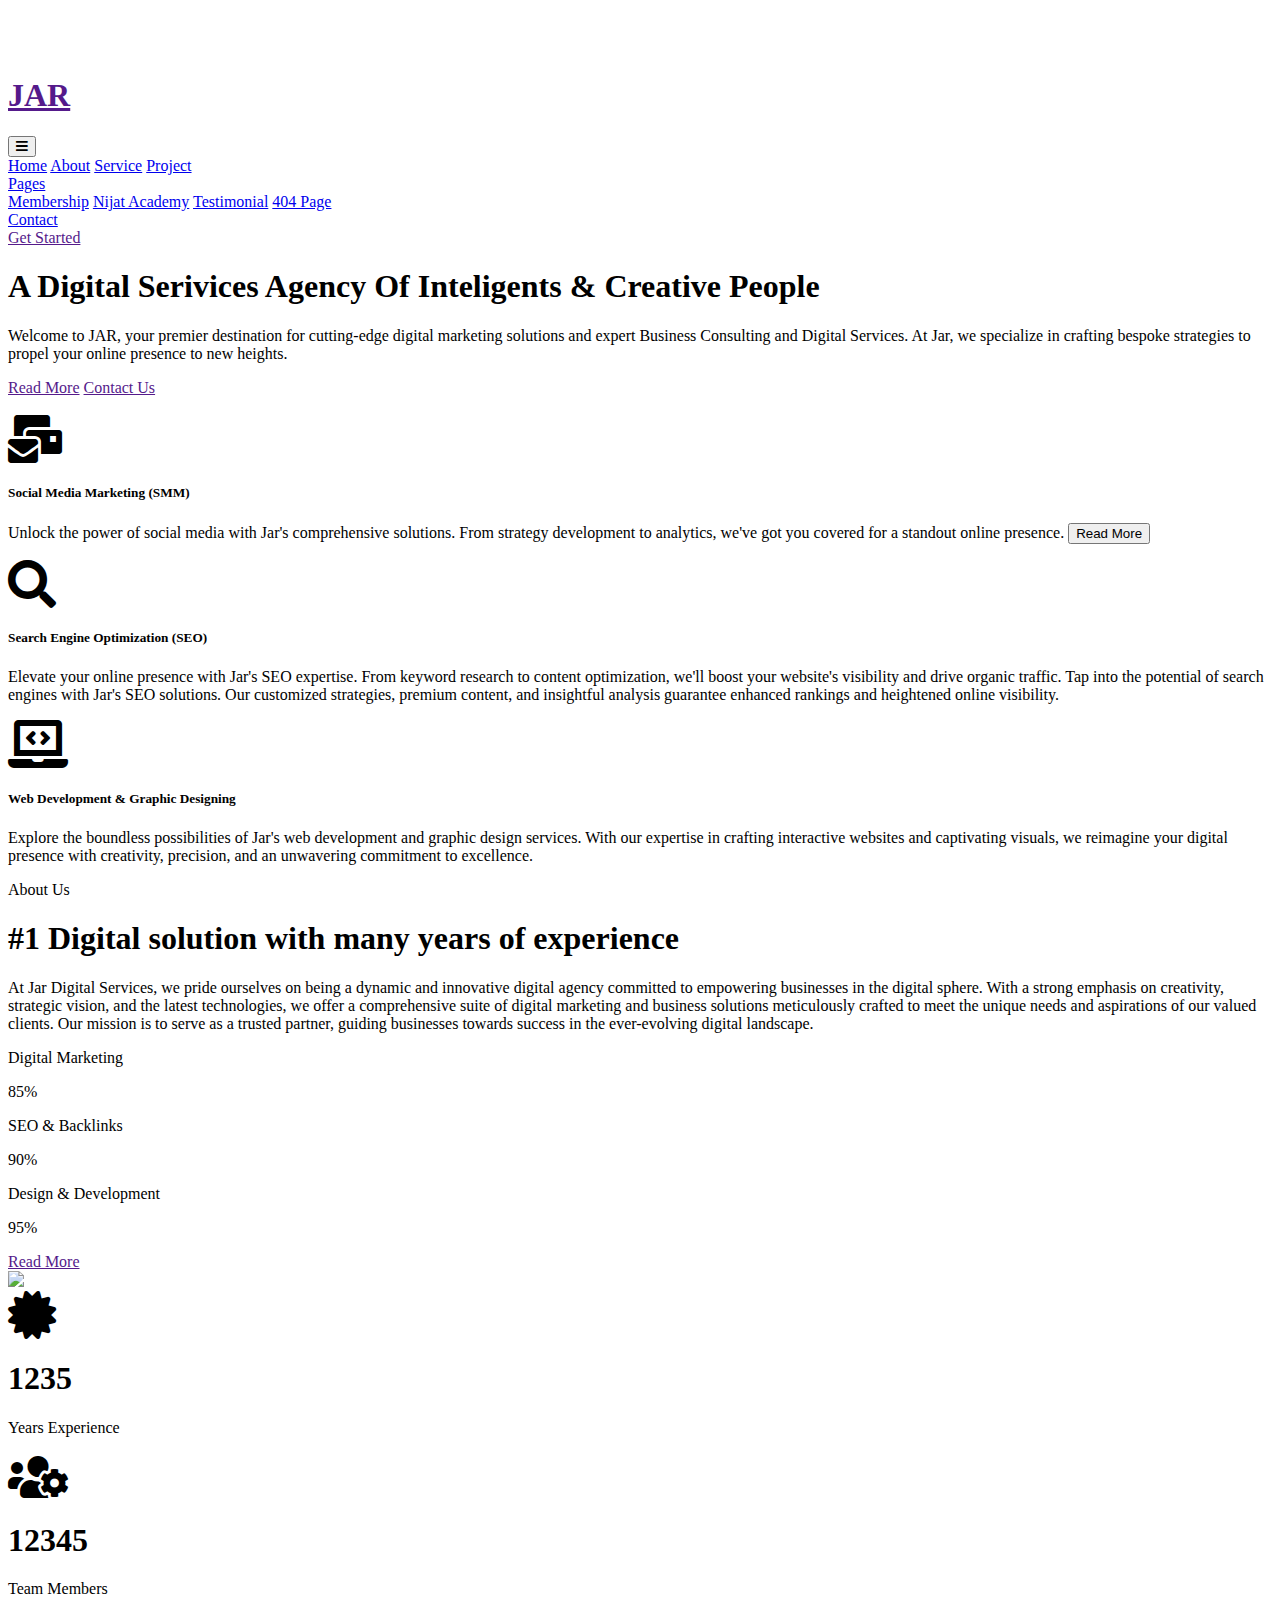
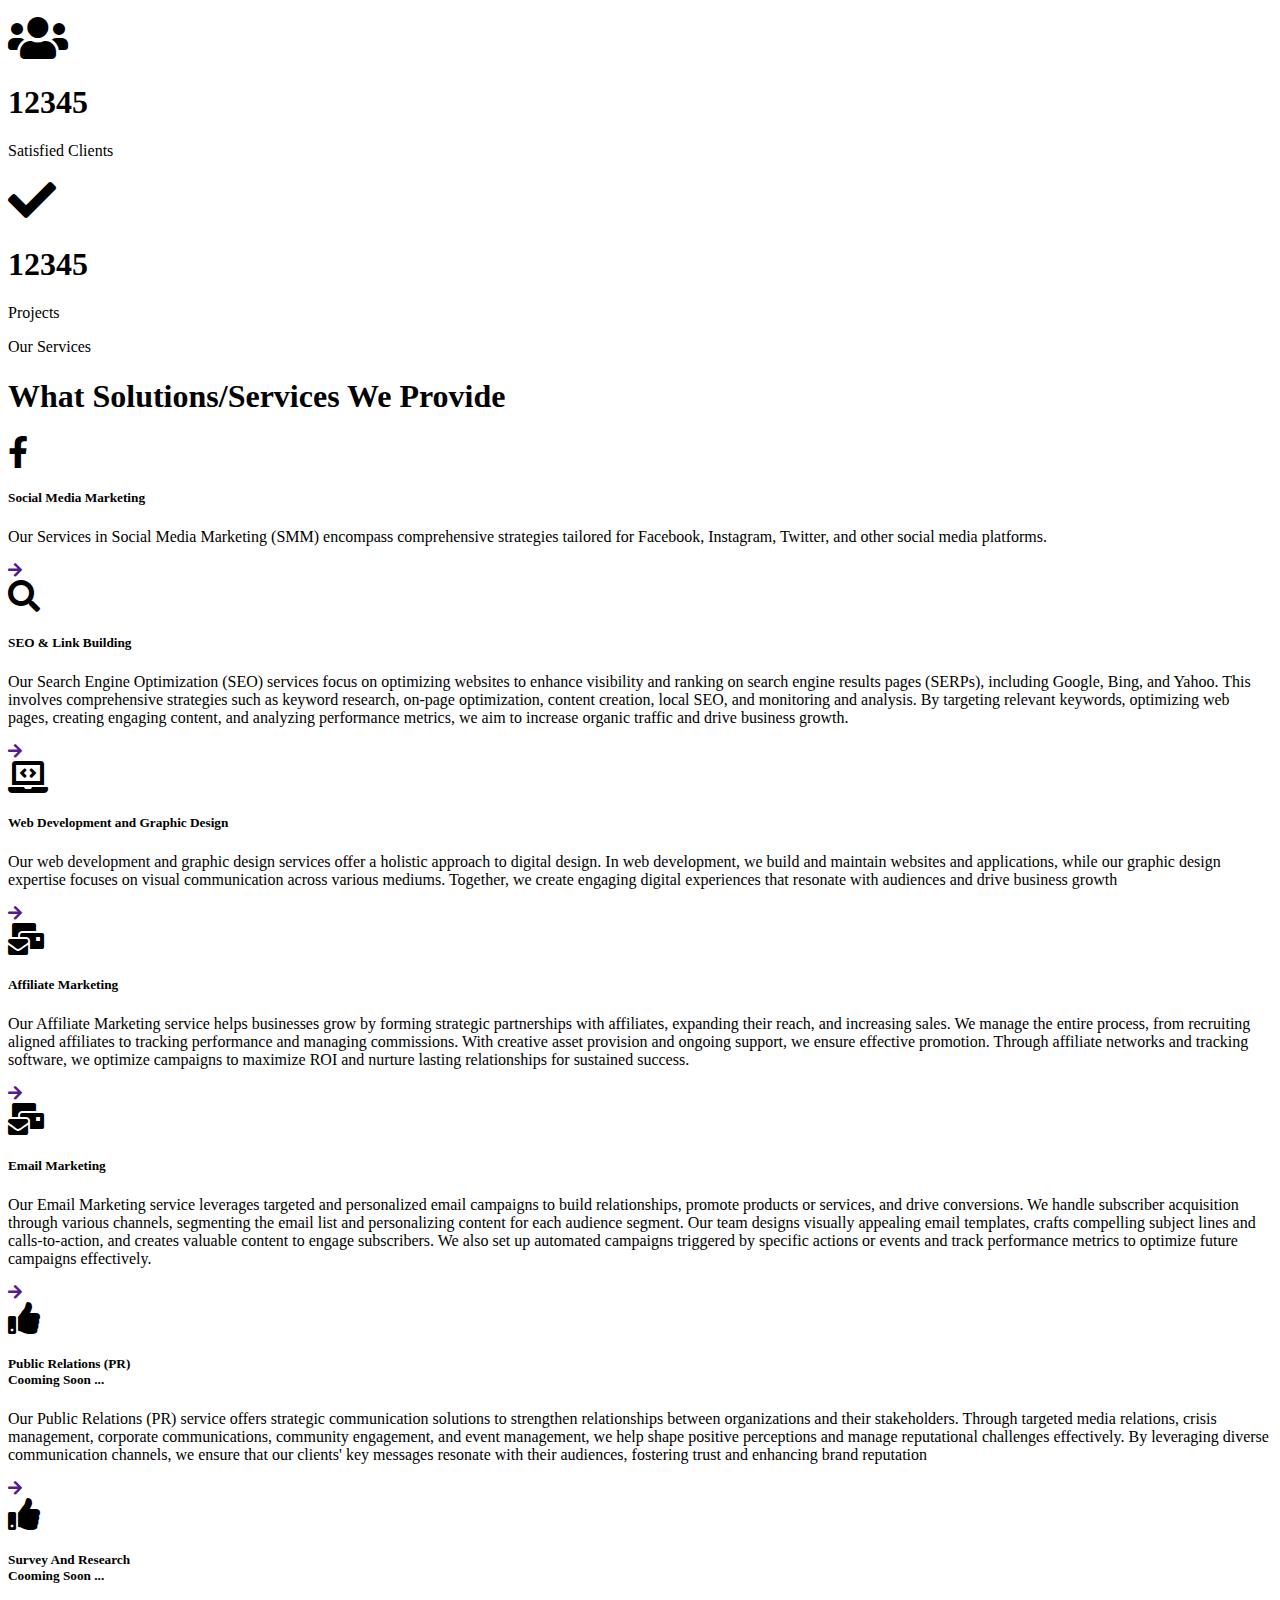
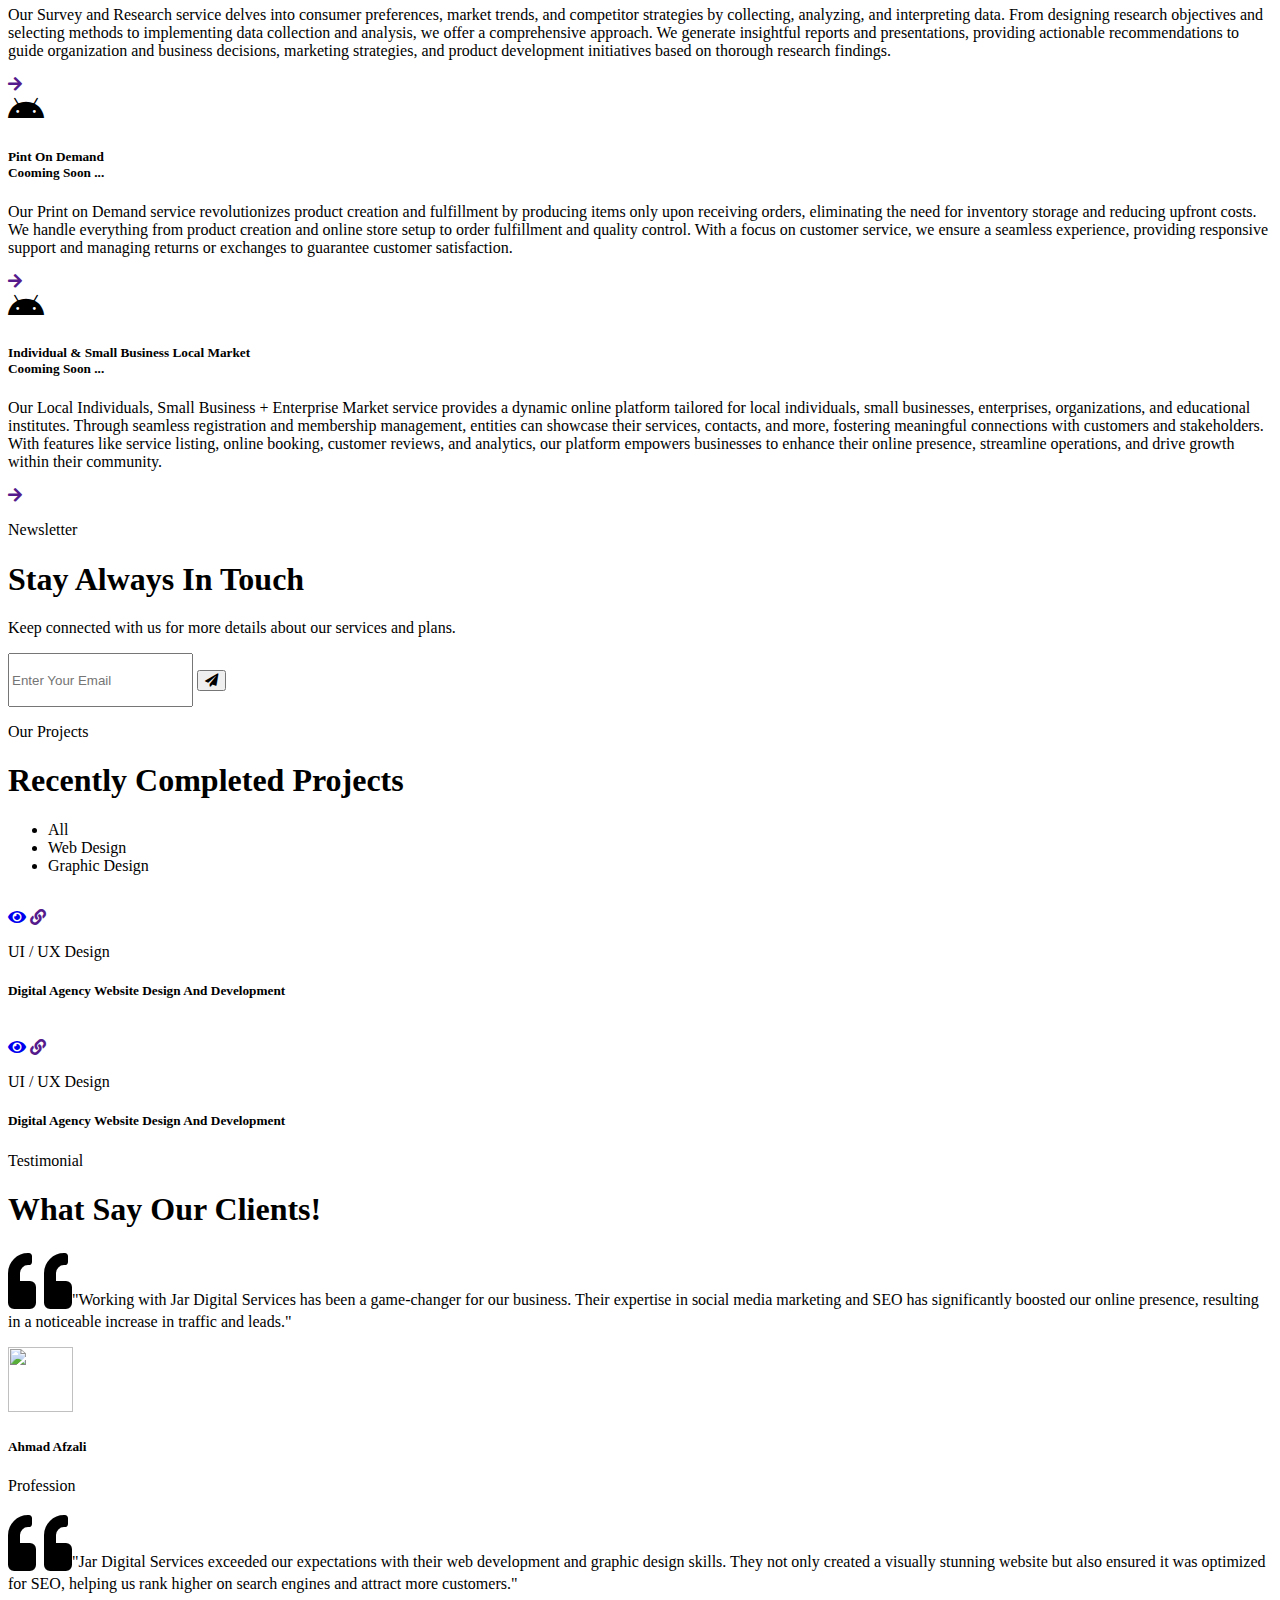
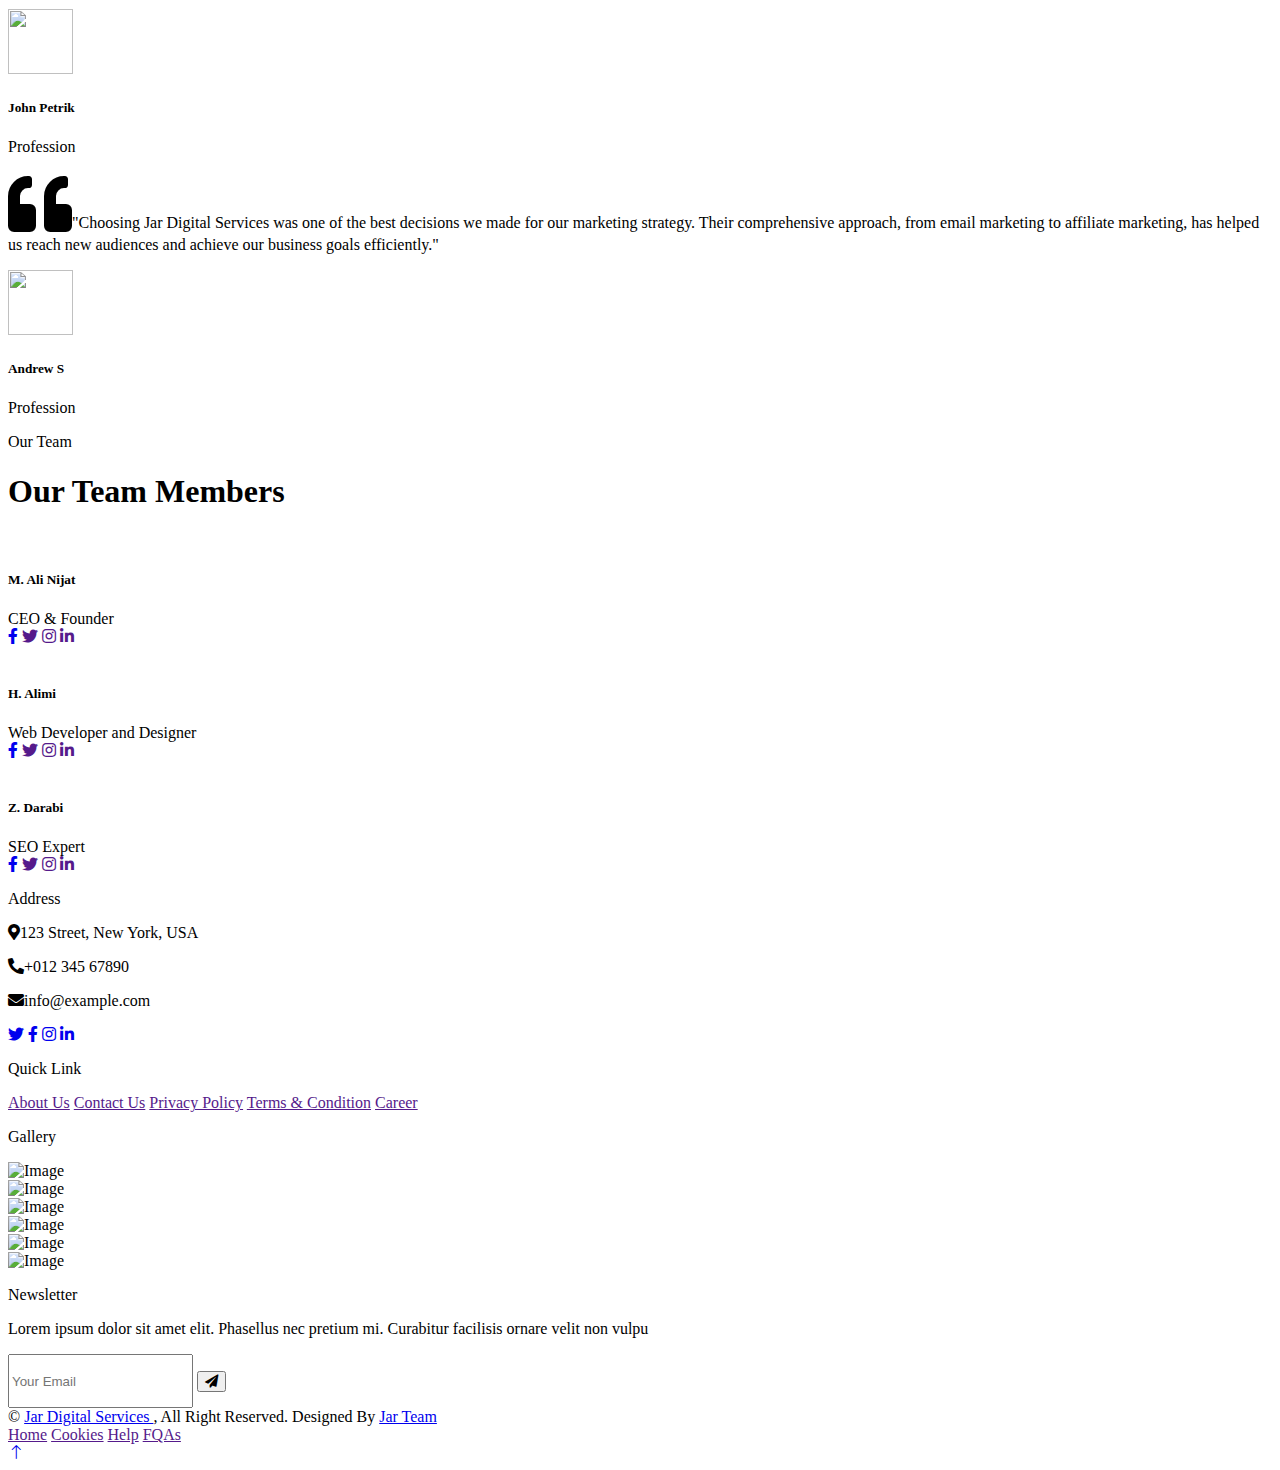
==== commit a9bf3581: "Update index.html" ====
--- a/index.html
+++ b/index.html
@@ -103,10 +103,33 @@
                         <div class="feature-item bg-light rounded text-center p-4">
                             <i class="fa fa-3x fa-mail-bulk text-primary mb-4"></i>
                             <h5 class="mb-3">Social Media Marketing (SMM)</h5>
-                            <p class="m-0">Maximize your brand's impact with Jar's Social Media Marketing services. Tailored strategies, engaging content, and expert management to drive results on every platform.
+                            <!-- <p class="m-0">Maximize your brand's impact with Jar's Social Media Marketing services. Tailored strategies, engaging content, and expert management to drive results on every platform.
 Unlock the power of social media with Jar's comprehensive solutions. From strategy development to analytics, we've got you covered for a standout online presence.</p>
                         </div>
-                    </div>
+                    </div> -->
+
+			<div id="expanded-content" style="display: none;">
+				
+  <!-- Additional content goes here -->
+  <p>Maximize your brand's impact with Jar's Social Media Marketing services. Tailored strategies, engaging content, and expert management to drive results on every platform.</p>
+</div><p>Unlock the power of social media with Jar's comprehensive solutions. From strategy development to analytics, we've got you covered for a standout online presence. 
+  <button onclick="toggleContent()">Read More</button>
+</p>
+
+<script>
+  function toggleContent() {
+    var expandedContent = document.getElementById("expanded-content");
+    if (expandedContent.style.display === "none") {
+      expandedContent.style.display = "none";
+    } else {
+      expandedContent.style.display = "none";
+    }
+  }
+</script>
+				 </div>
+                    </div>
+
+			
                     <div class="col-lg-4 wow fadeInUp" data-wow-delay="0.3s">
                         <div class="feature-item bg-light rounded text-center p-4">
                             <i class="fa fa-3x fa-search text-primary mb-4"></i>
@@ -116,6 +139,7 @@
 				    premium content, and insightful analysis guarantee enhanced rankings and heightened online visibility.</p>
                         </div>
                     </div>
+			
                     <div class="col-lg-4 wow fadeInUp" data-wow-delay="0.5s">
                         <div class="feature-item bg-light rounded text-center p-4">
                             <i class="fa fa-3x fa-laptop-code text-primary mb-4"></i>
@@ -124,6 +148,7 @@
 				    we reimagine your digital presence with creativity, precision, and an unwavering commitment to excellence.</p>
                         </div>
                     </div>
+			
                 </div>
             </div>
         </div>
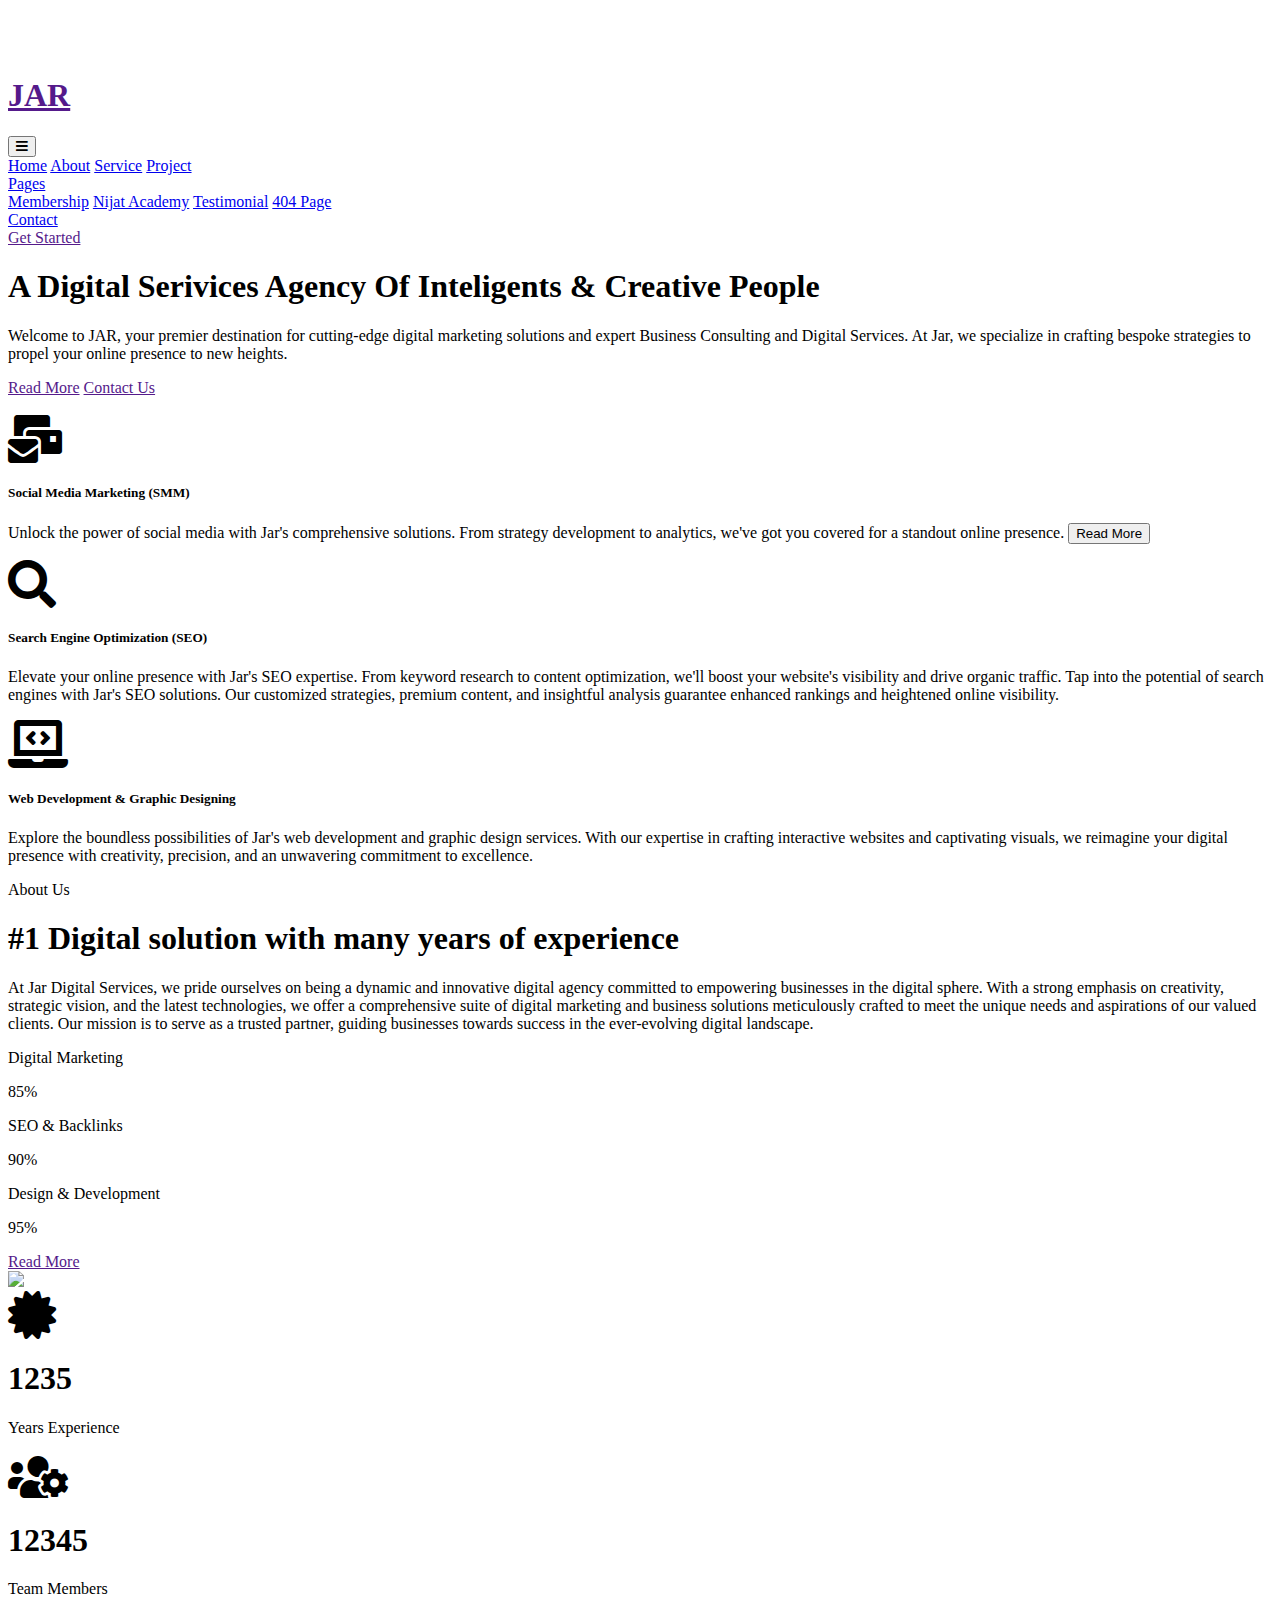
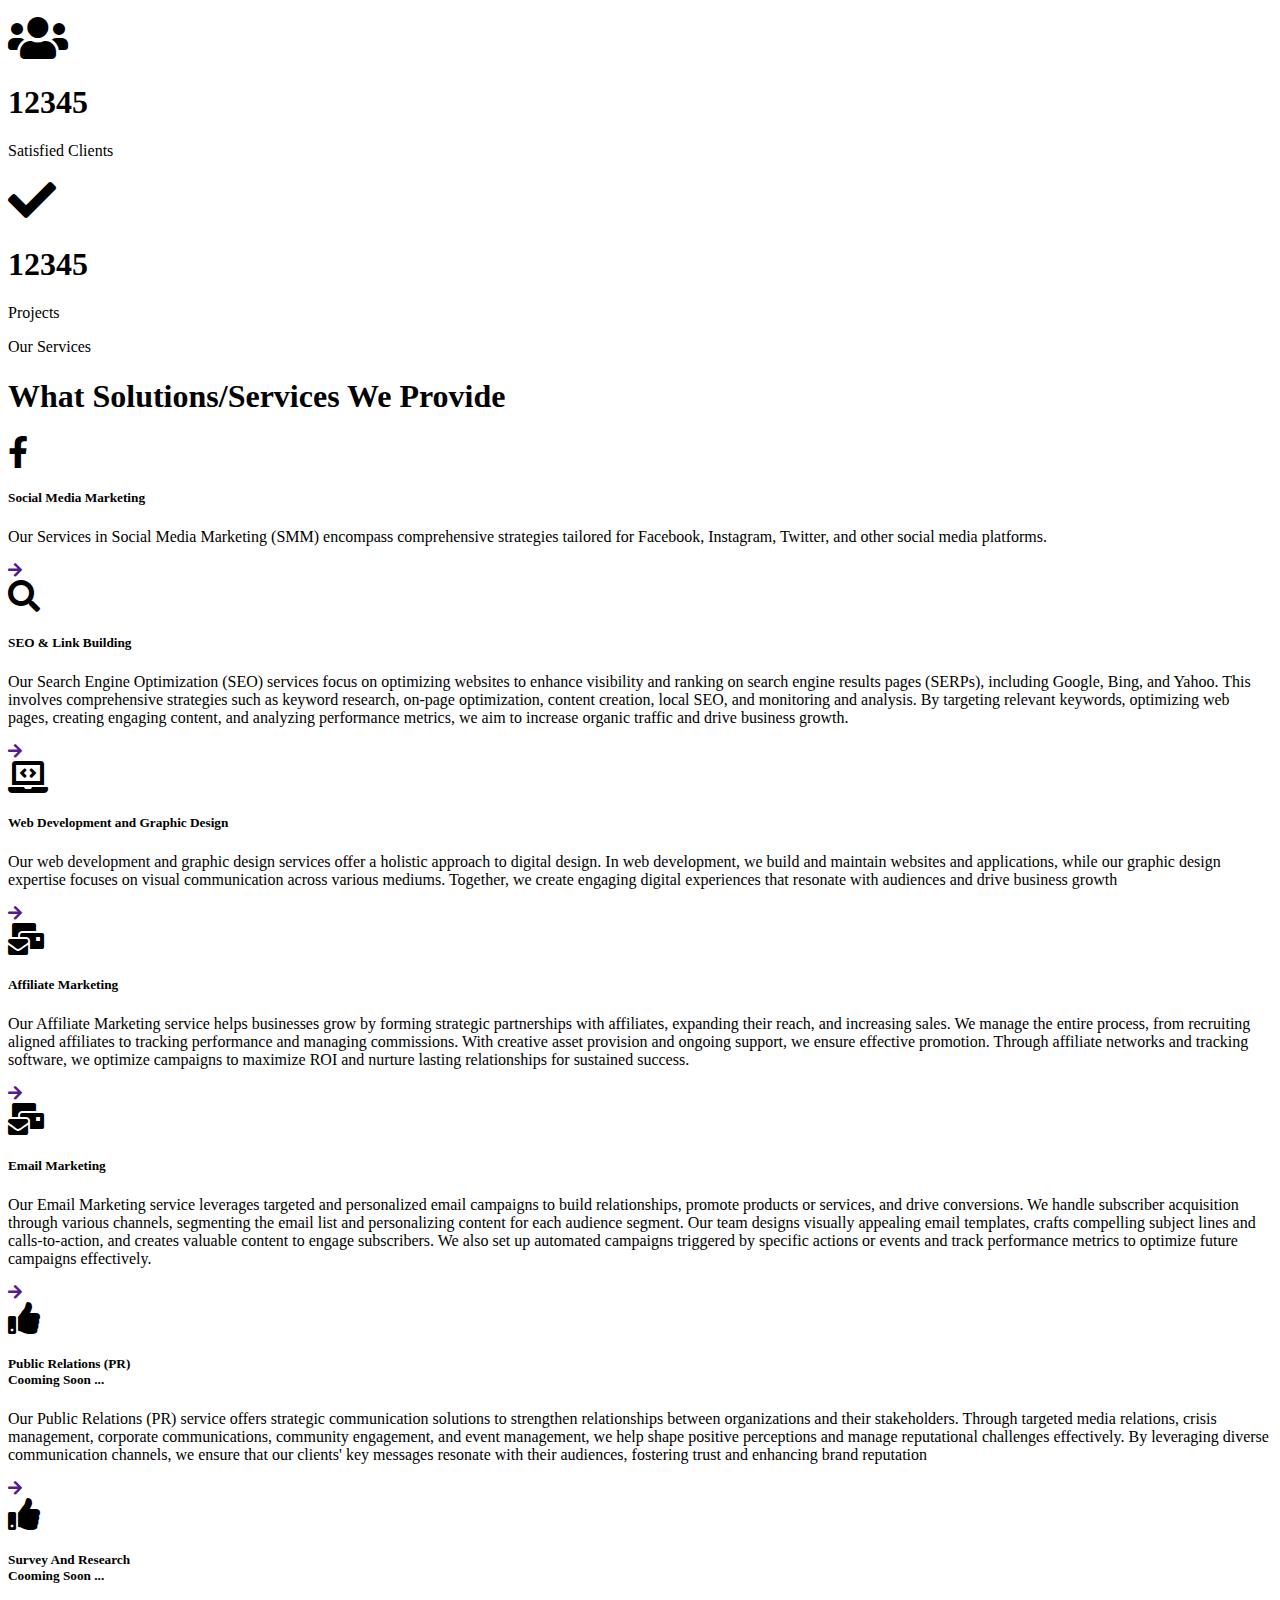
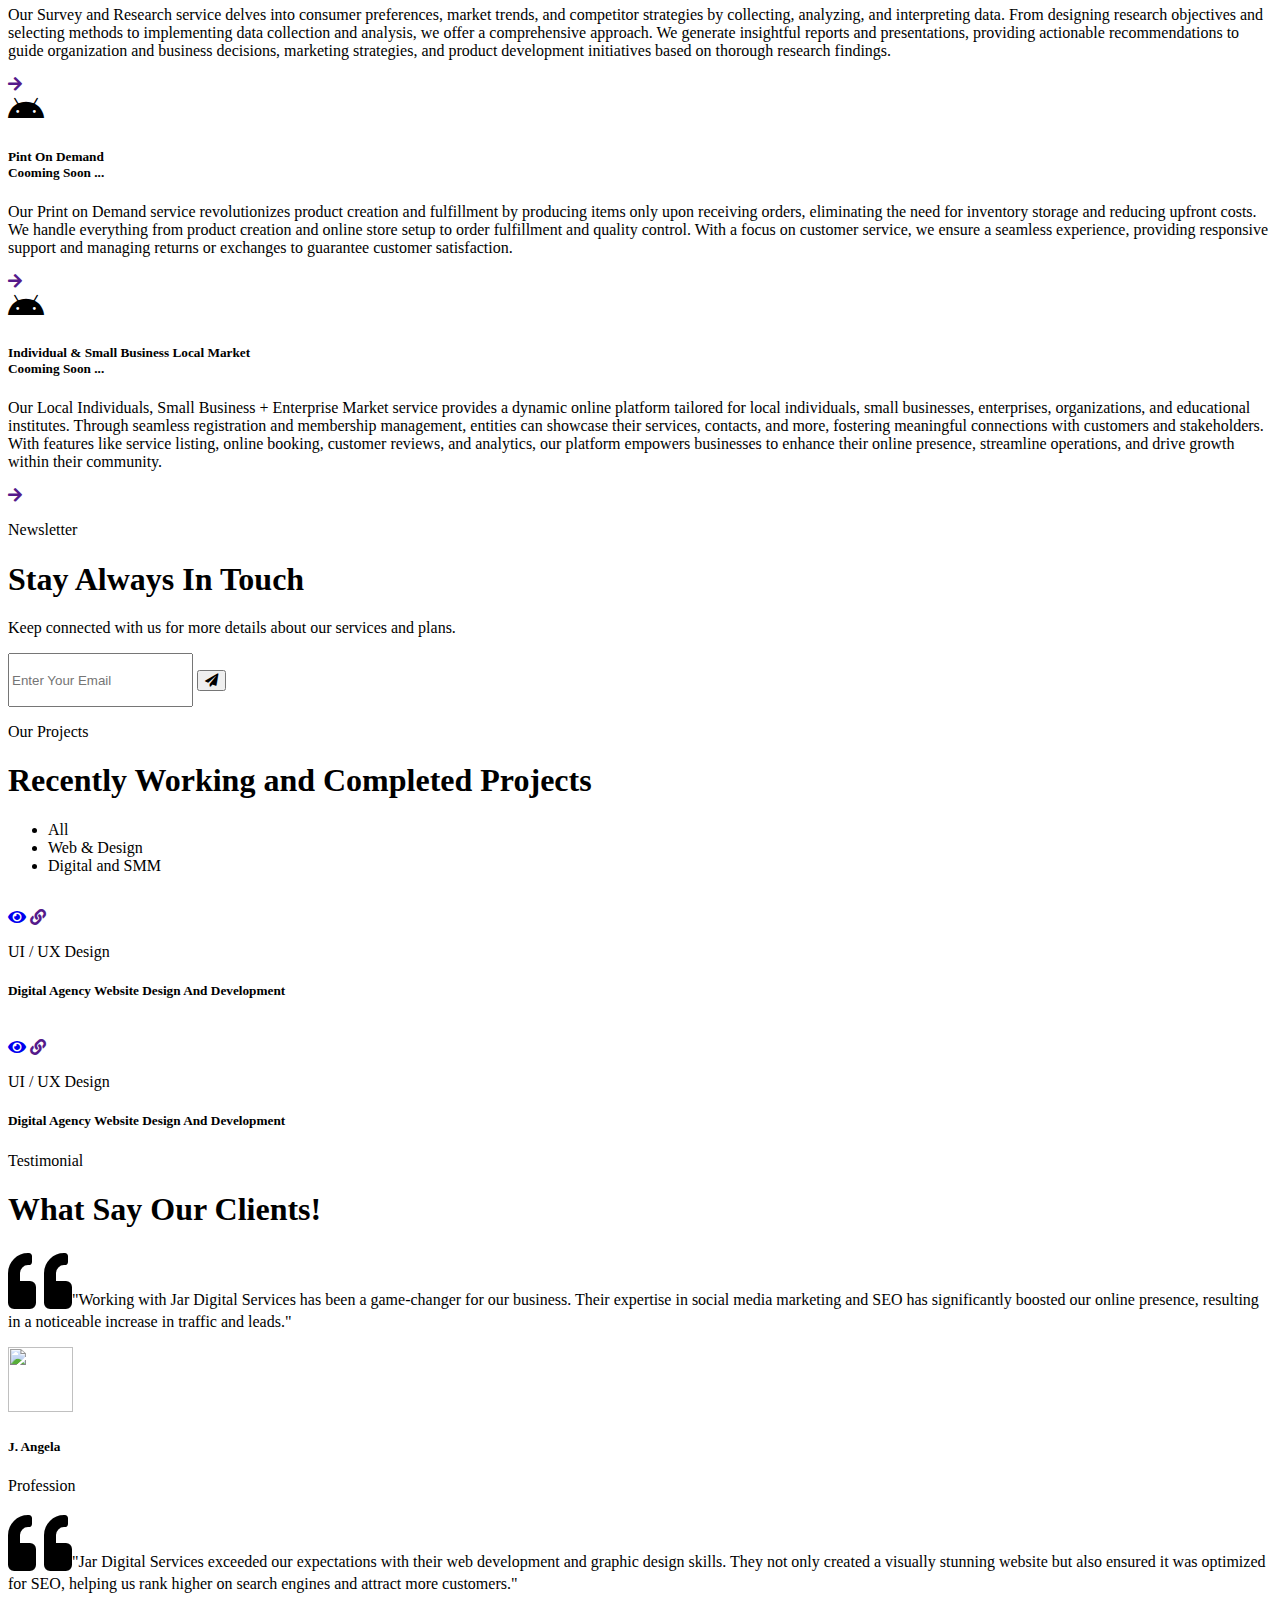
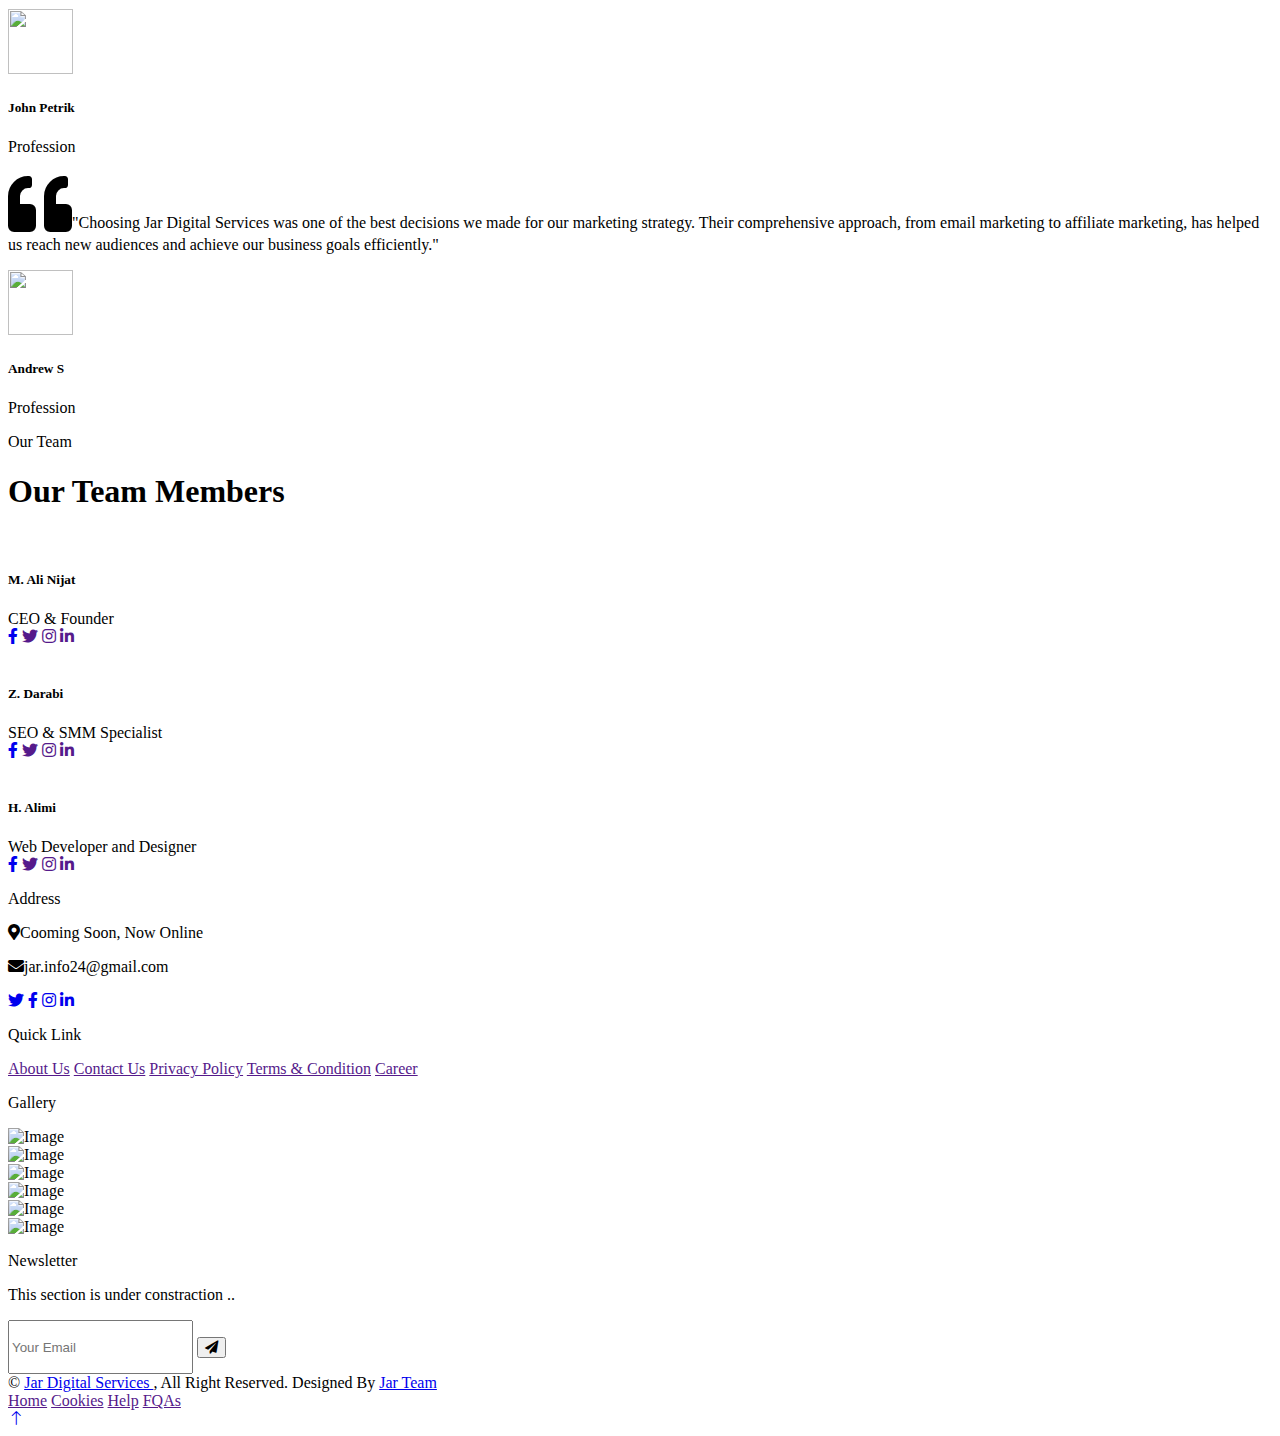
==== commit c3169a6a: "Update index.html" ====
--- a/index.html
+++ b/index.html
@@ -111,21 +111,21 @@
 			<div id="expanded-content" style="display: none;">
 				
   <!-- Additional content goes here -->
-  <p>Maximize your brand's impact with Jar's Social Media Marketing services. Tailored strategies, engaging content, and expert management to drive results on every platform.</p>
-</div><p>Unlock the power of social media with Jar's comprehensive solutions. From strategy development to analytics, we've got you covered for a standout online presence. 
-  <button onclick="toggleContent()">Read More</button>
-</p>
-
-<script>
+                       <p>Maximize your brand's impact with Jar's Social Media Marketing services. Tailored strategies, engaging content, and expert management to drive results on every platform.</p>
+                       </div><p>Unlock the power of social media with Jar's comprehensive solutions. From strategy development to analytics, we've got you covered for a standout online presence. 
+                       <button onclick="toggleContent()">Read More</button>
+                       </p>
+
+                       <script>
   function toggleContent() {
     var expandedContent = document.getElementById("expanded-content");
     if (expandedContent.style.display === "none") {
-      expandedContent.style.display = "none";
+      expandedContent.style.display = "block";
     } else {
       expandedContent.style.display = "none";
     }
   }
-</script>
+                                        </script>
 				 </div>
                     </div>
 
@@ -404,14 +404,14 @@
             <div class="container py-5 px-lg-5">
                 <div class="wow fadeInUp" data-wow-delay="0.1s">
                     <p class="section-title text-secondary justify-content-center"><span></span>Our Projects<span></span></p>
-                    <h1 class="text-center mb-5">Recently Completed Projects</h1>
+                    <h1 class="text-center mb-5">Recently Working and Completed Projects</h1>
                 </div>
                 <div class="row mt-n2 wow fadeInUp" data-wow-delay="0.3s">
                     <div class="col-12 text-center">
                         <ul class="list-inline mb-5" id="portfolio-flters">
                             <li class="mx-2 active" data-filter="*">All</li>
-                            <li class="mx-2" data-filter=".first">Web Design</li>
-                            <li class="mx-2" data-filter=".second">Graphic Design</li>
+                            <li class="mx-2" data-filter=".first">Web & Design</li>
+                            <li class="mx-2" data-filter=".second">Digital and SMM </li>
                         </ul>
                     </div>
                 </div>
@@ -468,7 +468,7 @@
                         <div class="d-flex align-items-center">
                             <img class="img-fluid flex-shrink-0 rounded-circle" src="img/testimonial-1.jpg" style="width: 65px; height: 65px;">
                             <div class="ps-4">
-                                <h5 class="mb-1">Ahmad Afzali</h5>
+                                <h5 class="mb-1">J. Angela</h5>
                                 <span>Profession</span>
                             </div>
                         </div>
@@ -530,8 +530,8 @@
                         <div class="team-item bg-light rounded">
                             <div class="text-center border-bottom p-4">
                                 <img class="img-fluid rounded-circle mb-4" src="img/team-2.jpg" alt="">
-                                <h5>H. Alimi</h5>
-                                <span>Web Developer and Designer</span>
+                                <h5>Z. Darabi</h5>
+                                <span>SEO & SMM Specialist</span>
                             </div>
                             <div class="d-flex justify-content-center p-4">
                                 <a class="btn btn-square mx-1" href="https://www.facebook.com/jar.advertising.co"><i class="fab fa-facebook-f"></i></a>
@@ -545,8 +545,8 @@
                         <div class="team-item bg-light rounded">
                             <div class="text-center border-bottom p-4">
                                 <img class="img-fluid rounded-circle mb-4" src="img/team-3.jpg" alt="">
-                                <h5>Z. Darabi</h5>
-                                <span>SEO Expert</span>
+                                <h5>H. Alimi</h5>
+                                <span>Web Developer and Designer</span>
                             </div>
                             <div class="d-flex justify-content-center p-4">
                                 <a class="btn btn-square mx-1" href="https://www.facebook.com/jar.advertising.co"><i class="fab fa-facebook-f"></i></a>
@@ -568,9 +568,9 @@
                 <div class="row g-5">
                     <div class="col-md-6 col-lg-3">
                         <p class="section-title text-white h5 mb-4">Address<span></span></p>
-                        <p><i class="fa fa-map-marker-alt me-3"></i>123 Street, New York, USA</p>
-                        <p><i class="fa fa-phone-alt me-3"></i>+012 345 67890</p>
-                        <p><i class="fa fa-envelope me-3"></i>info@example.com</p>
+                        <p><i class="fa fa-map-marker-alt me-3"></i>Cooming Soon, Now Online</p>
+                       <!--  <p><i class="fa fa-phone-alt me-3"></i>+012 345 67890</p>  -->
+                        <p><i class="fa fa-envelope me-3"></i>jar.info24@gmail.com</p>
                         <div class="d-flex pt-2">
                             <a class="btn btn-outline-light btn-social" href="https://www.facebook.com/jar.advertising.co"><i class="fab fa-twitter"></i></a>
                             <a class="btn btn-outline-light btn-social" href="https://www.facebook.com/jar.advertising.co"><i class="fab fa-facebook-f"></i></a>
@@ -611,7 +611,7 @@
                     </div>
                     <div class="col-md-6 col-lg-3">
                         <p class="section-title text-white h5 mb-4">Newsletter<span></span></p>
-                        <p>Lorem ipsum dolor sit amet elit. Phasellus nec pretium mi. Curabitur facilisis ornare velit non vulpu</p>
+                        <p>This section is under constraction .. </p>
                         <div class="position-relative w-100 mt-3">
                             <input class="form-control border-0 rounded-pill w-100 ps-4 pe-5" type="text" placeholder="Your Email" style="height: 48px;">
                             <button type="button" class="btn shadow-none position-absolute top-0 end-0 mt-1 me-2"><i class="fa fa-paper-plane text-primary fs-4"></i></button>
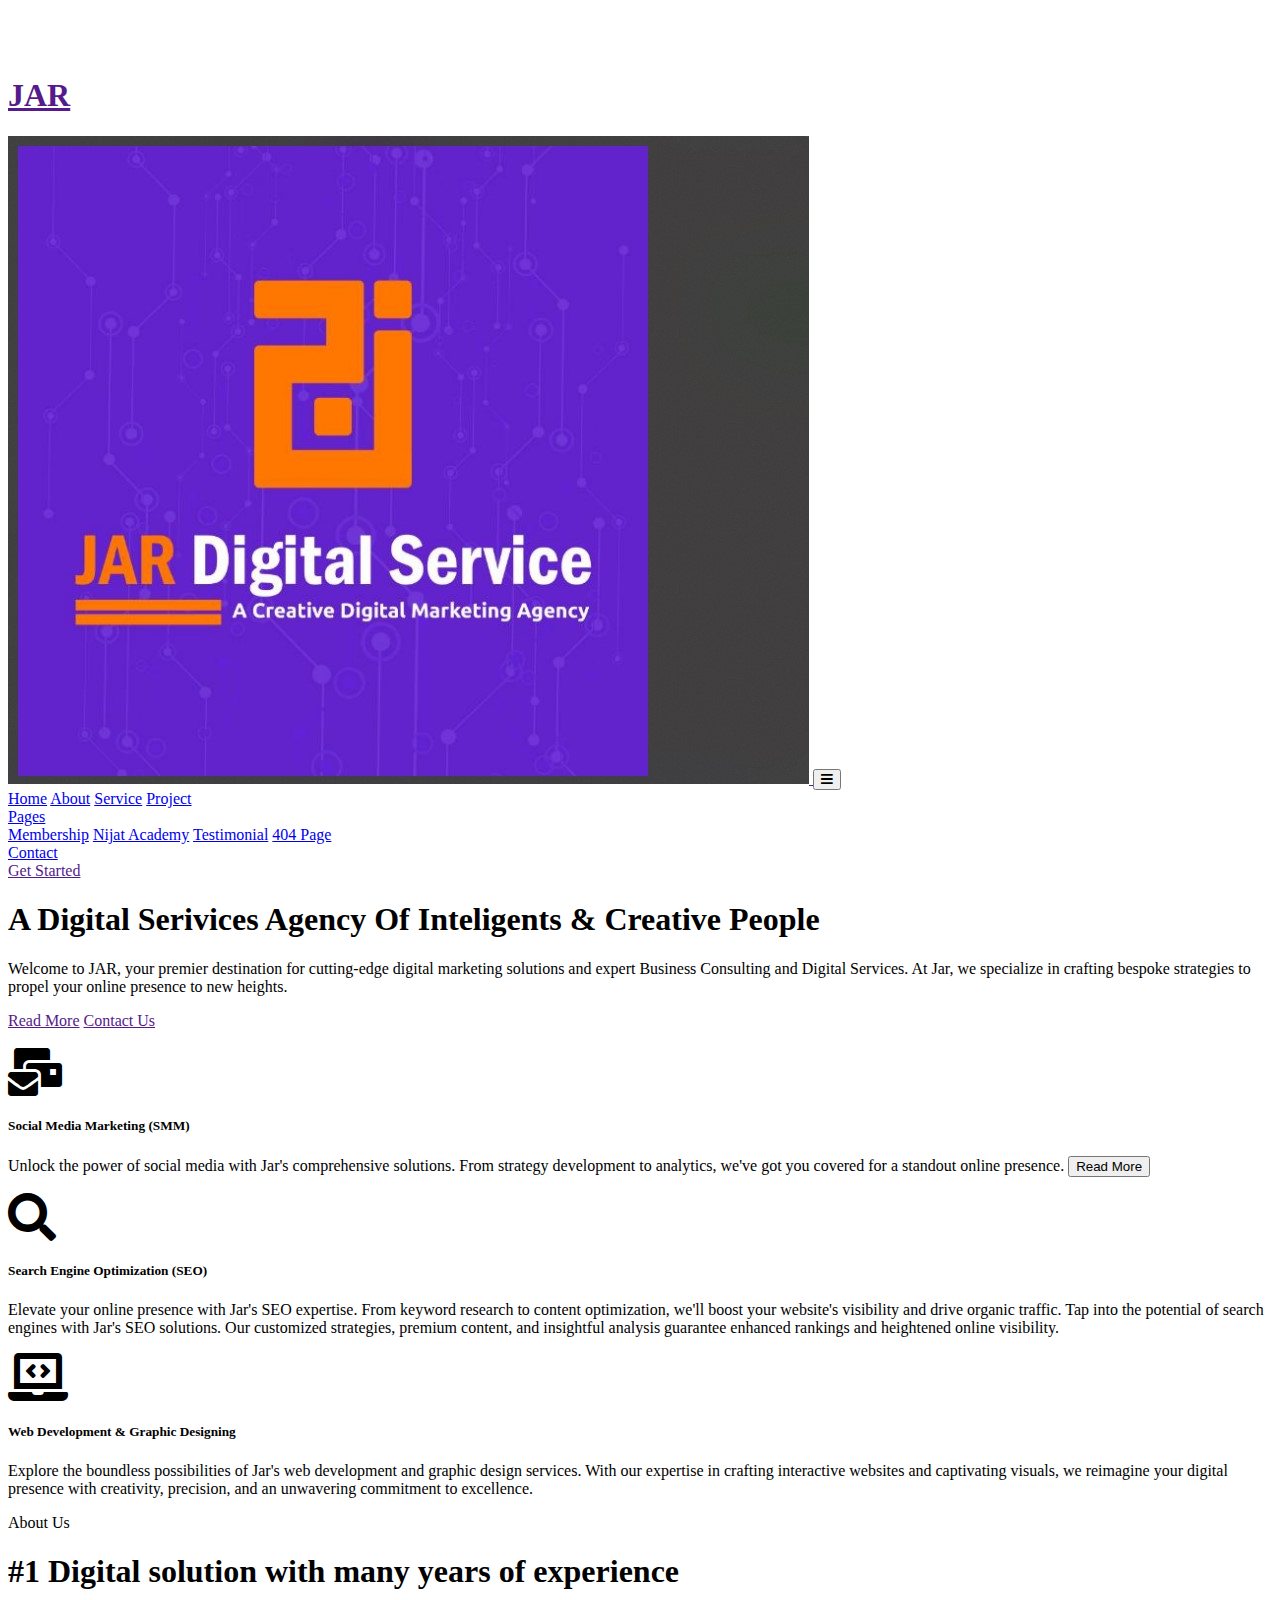
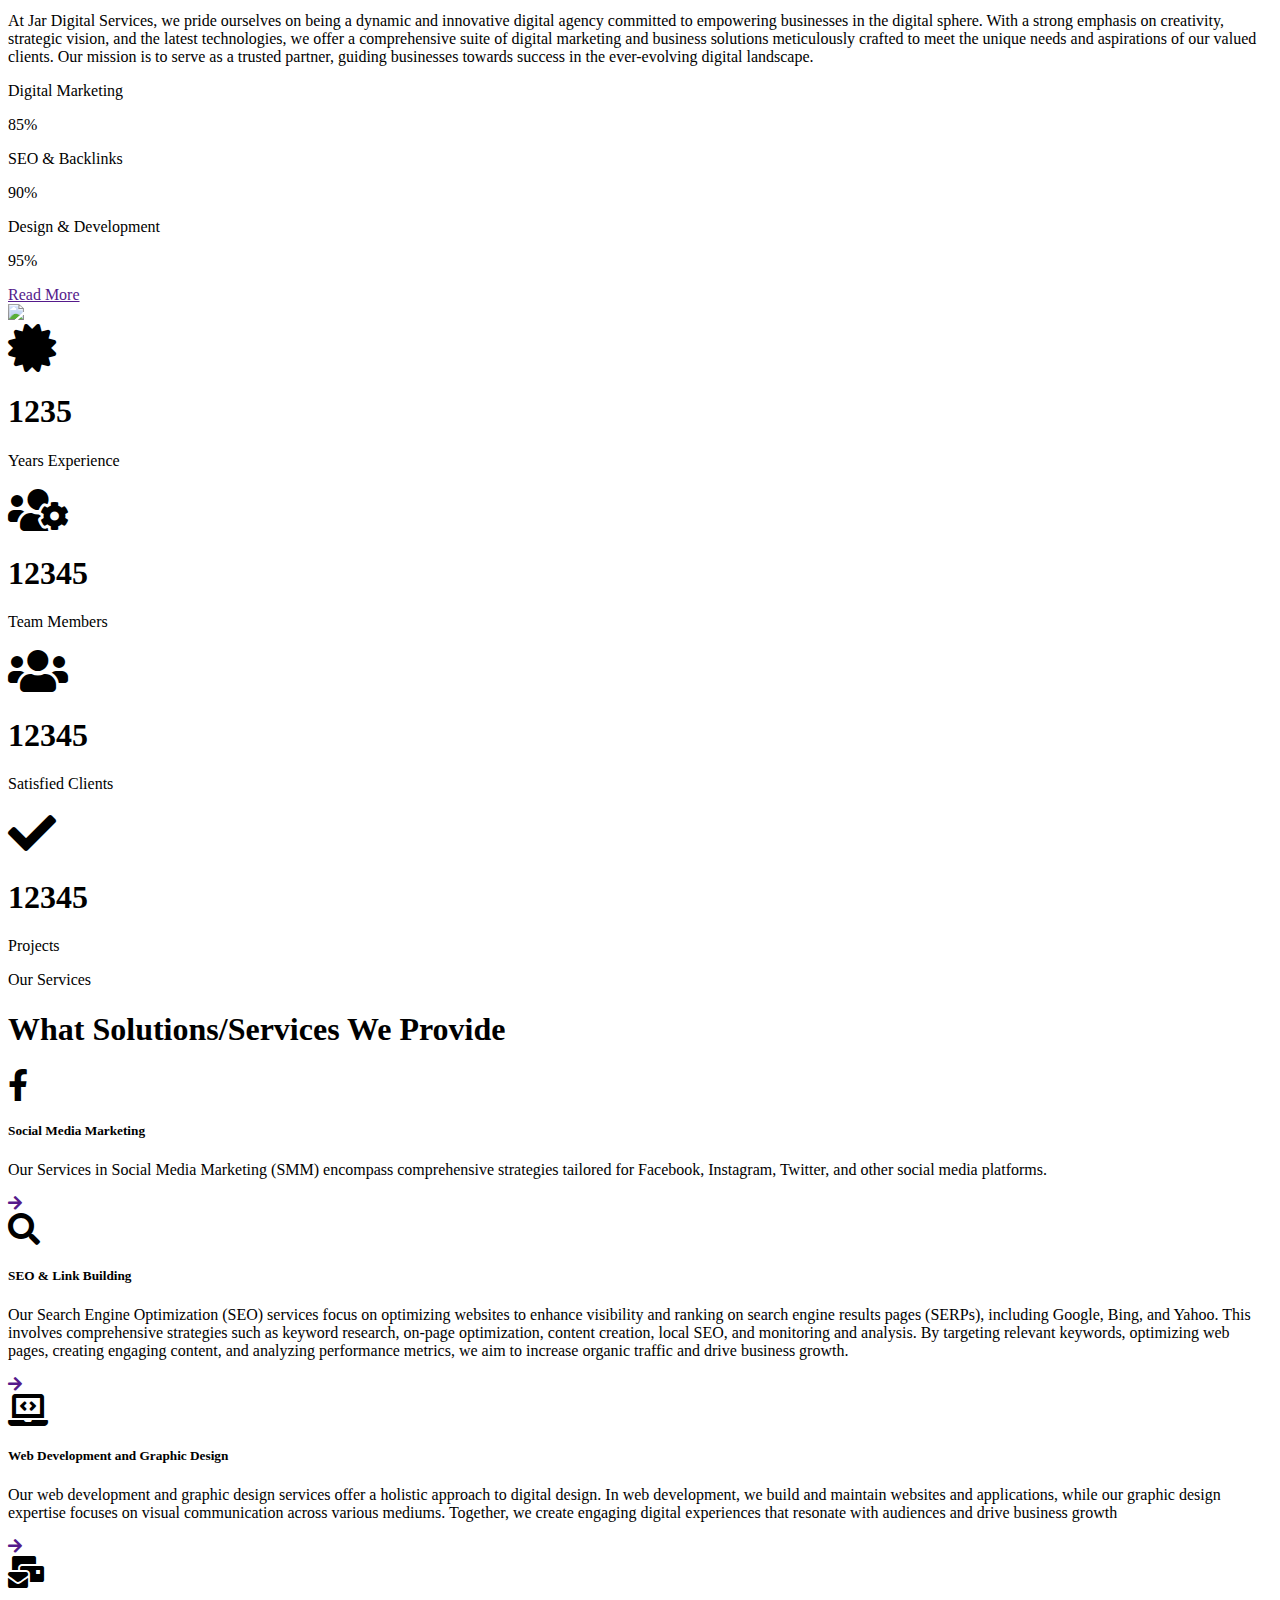
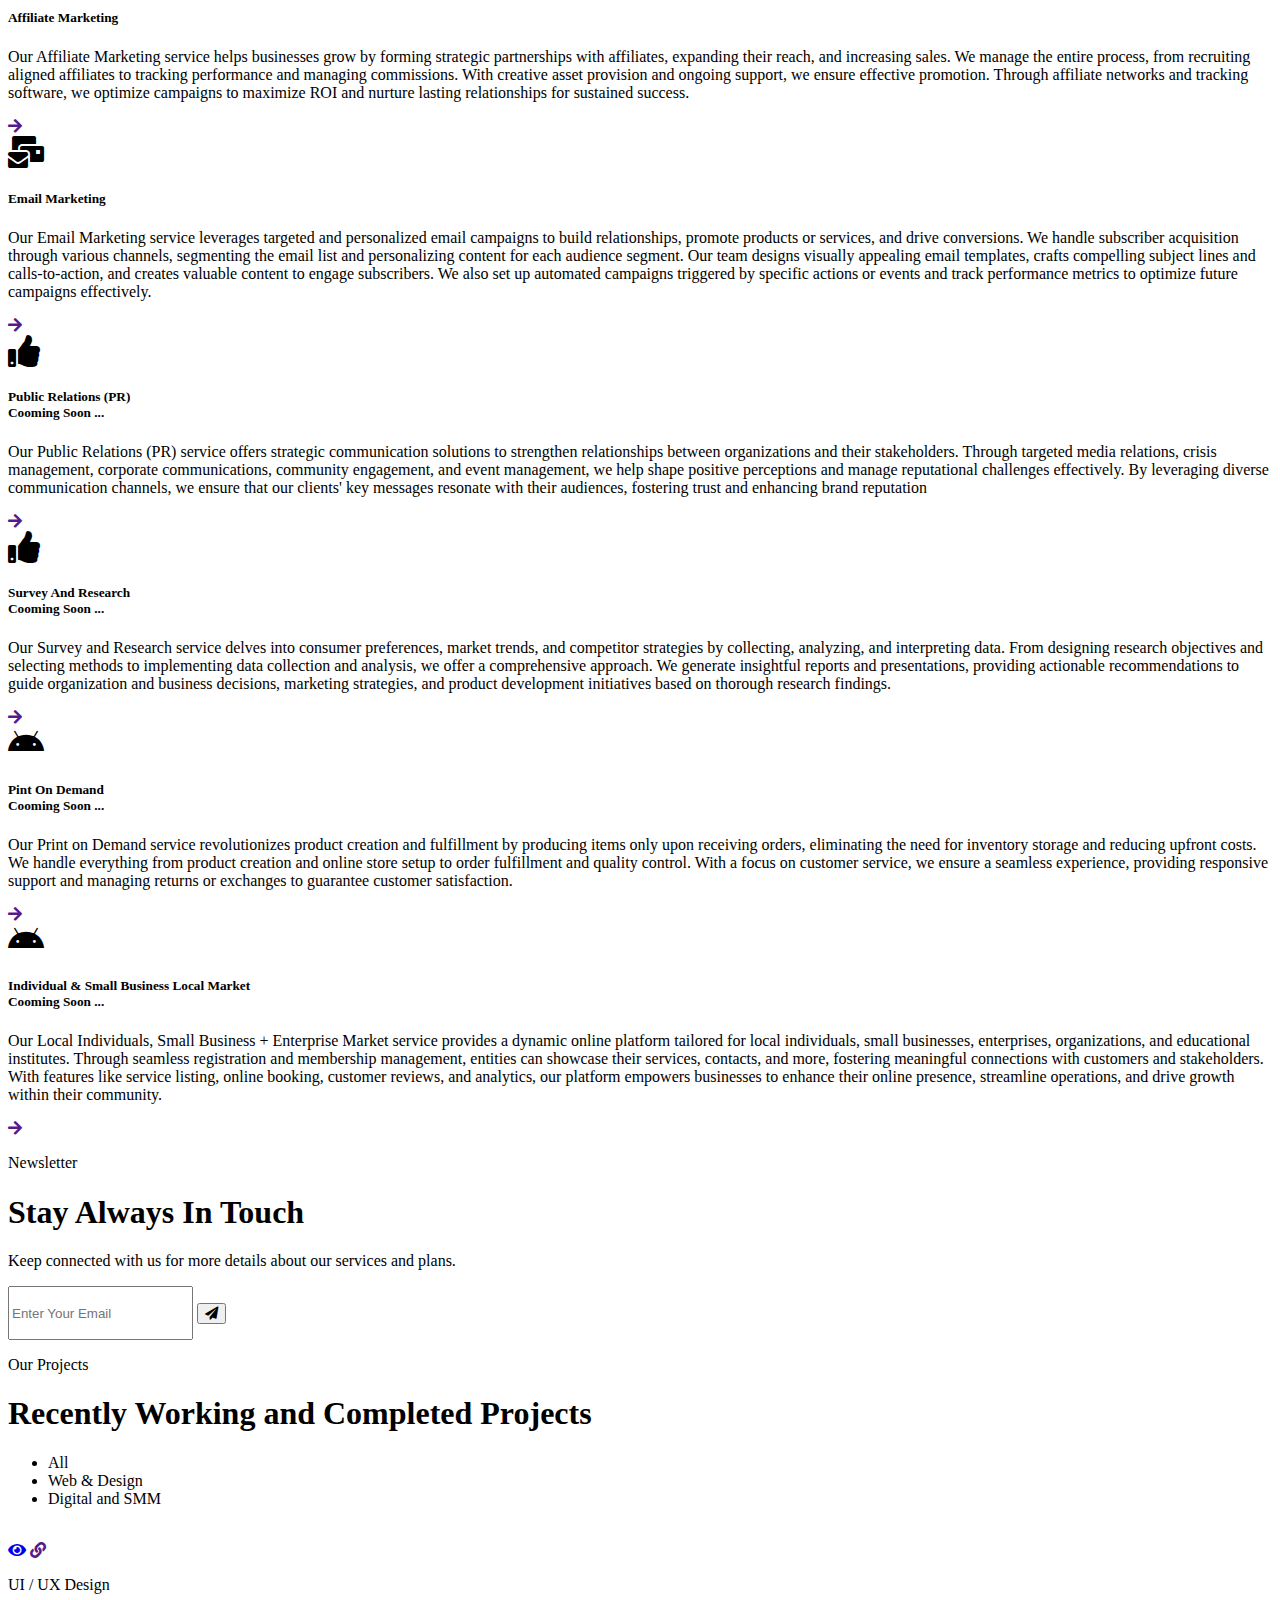
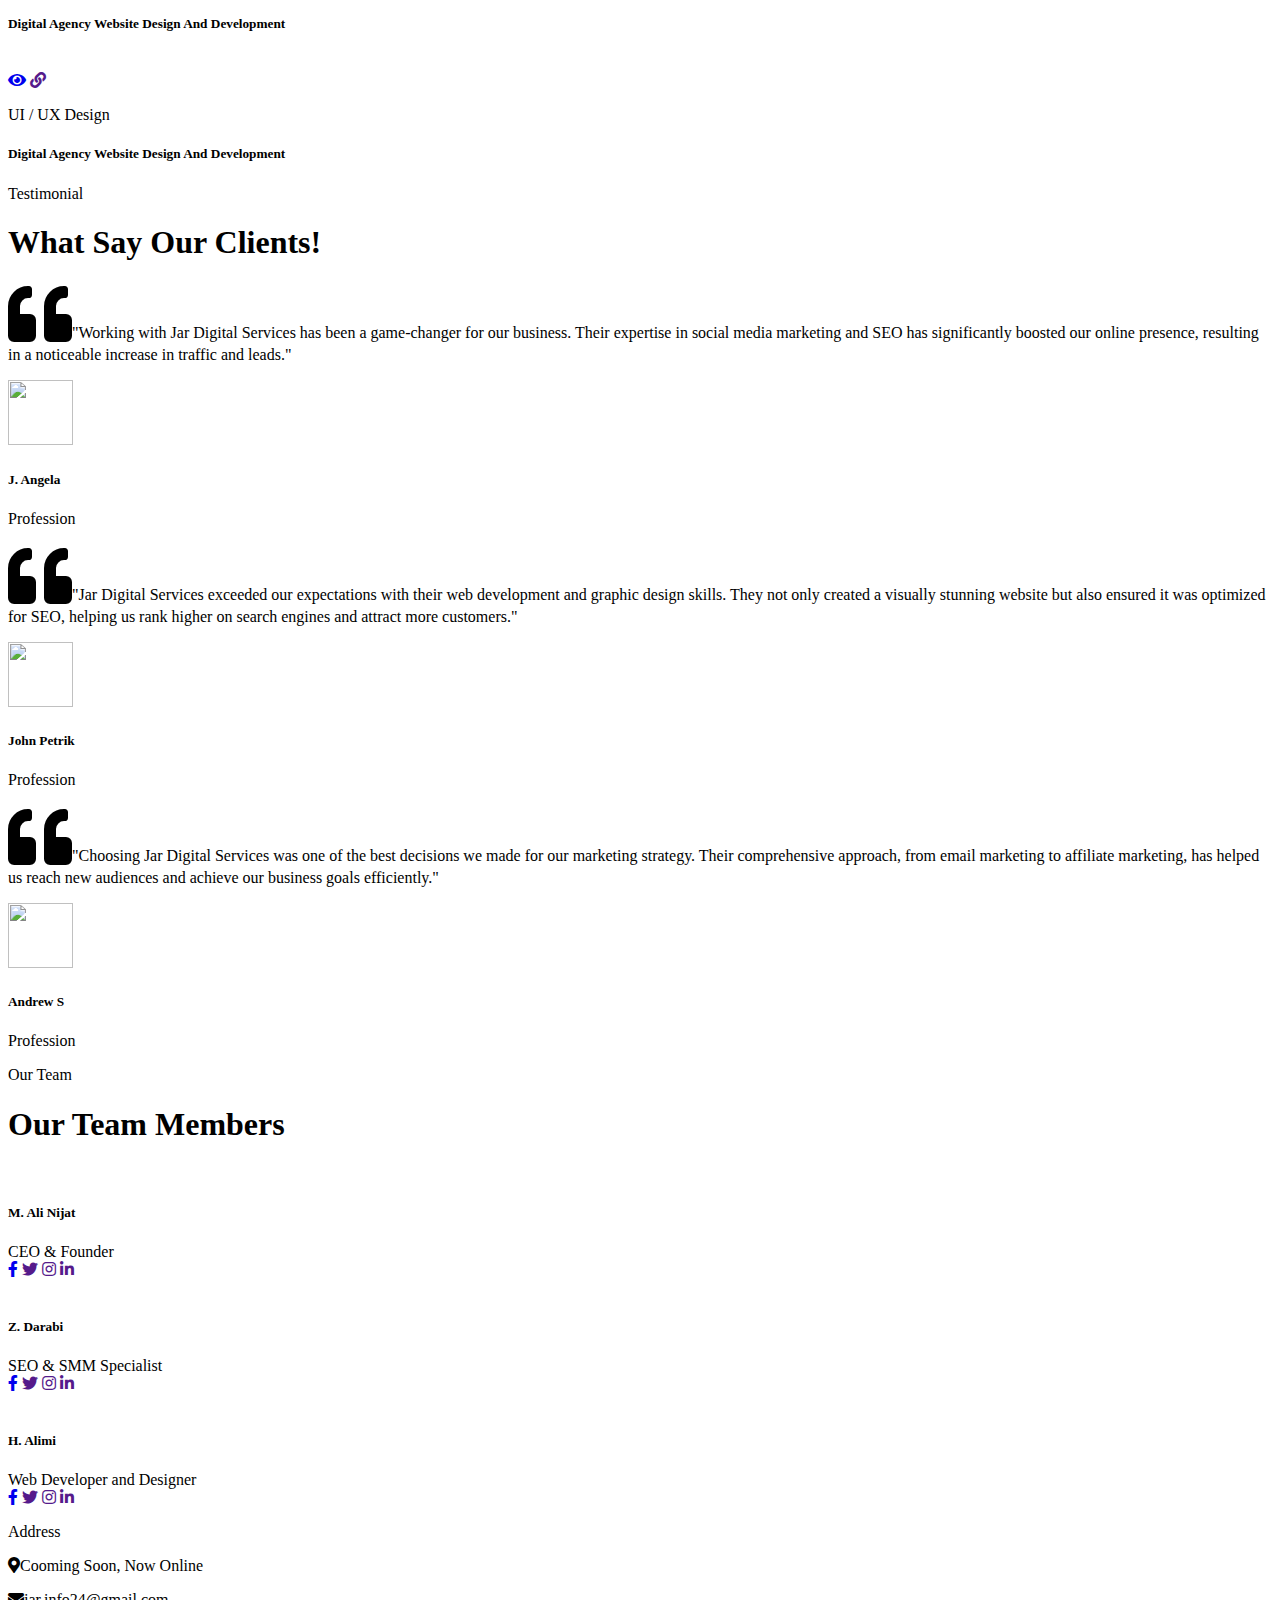
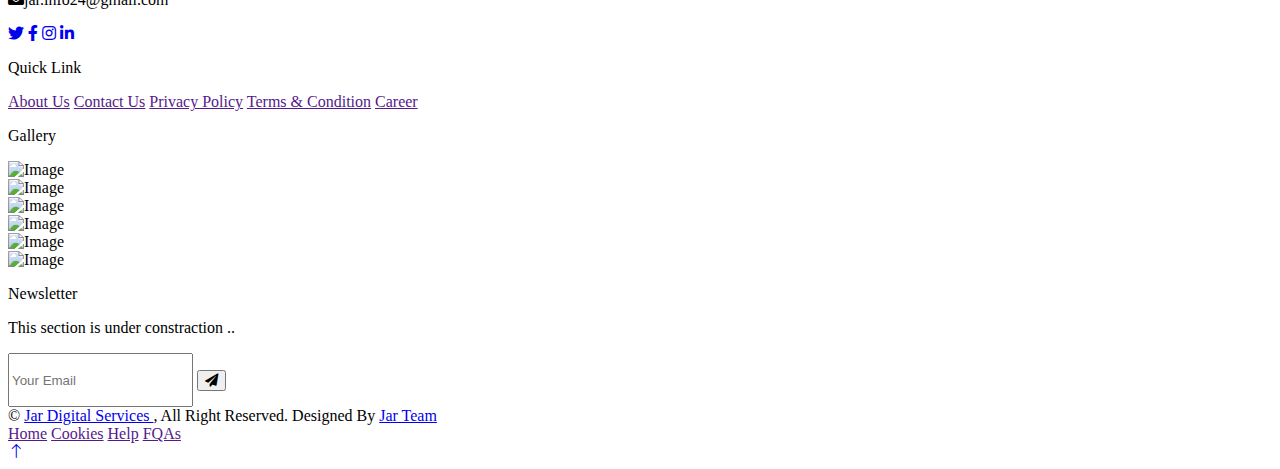
==== commit b8aac4f8: "Update index.html" ====
--- a/index.html
+++ b/index.html
@@ -48,7 +48,7 @@
             <nav class="navbar navbar-expand-lg navbar-light px-4 px-lg-5 py-3 py-lg-0">
                 <a href="" class="navbar-brand p-0">
                     <h1 class="m-0">JAR</h1>
-                    <!-- <img src="img/logo.png" alt="Logo"> -->
+                    <img src="img/Logo.jpg" alt="Logo">
                 </a>
                 <button class="navbar-toggler" type="button" data-bs-toggle="collapse" data-bs-target="#navbarCollapse">
                     <span class="fa fa-bars"></span>
